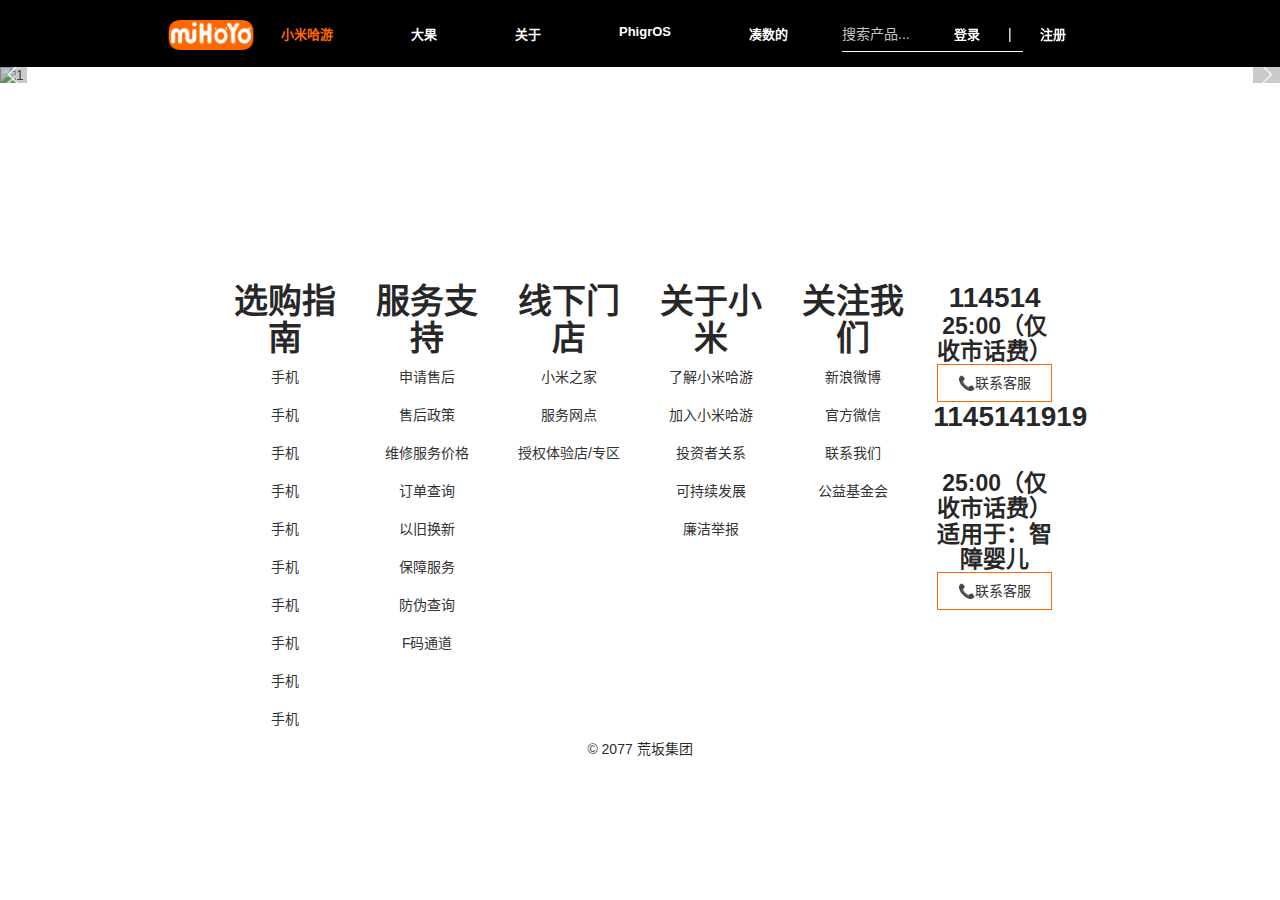
==== others/webAAAfinal/index.html @ 1b686430 "Update and rename Untitled-1.html to index.html" ====
<!DOCTYPE html>
<html lang="zh-CN">
<head>
    <meta charset="UTF-8" />
	<meta name="viewport" content="width=device-width, initial-scale=1.0" />

    <title>title</title>
    <!-- 引入本地第三方组件库-->
    <link rel="stylesheet" href="ui/iceui/src/ui/ui.css"/>
    <script src="ui/iceui/src/ice.js"></script>
    <script src="ui/iceui/src/ui/ui.js"></script>

    <link rel="stylesheet" href="ui/layui/css/layui.css"/>
    <script src="ui/layui/layui.js"></script>
    <style>
        body {
            background-color: rgb(255, 255, 255);
        }
		footer{			
			text-align: center;
		}
    </style>
    <!--导航栏-->
    <style>
        .TopbarMenu {
            z-index: 99999;
            background-color: rgb(0, 0, 0.8);
            width: 100%;
            gap:30px;
            text-align: center;
            justify-content: center;
            display: flex;
            position: sticky;
            top: 0%;
        }
            .TopbarMenu img {
                position: fixed;
                left:13%;
                margin-top: 20px;
                height:30px;
            }
            .login {
                color: #fff;
                padding: 24px;
                position: fixed;
                right:13%;
                height:30px;
            }
            .TopbarMenu a {
                padding:24px;
                font-family: Arial, Helvetica, sans-serif;
                font-weight: 600;
                font-size: 13px;
                color:#fff;
            }
            .TopbarMenu a:hover {
                color:rgb(255,103,0);
            }
            #active {
                color:rgb(255,103,0);
            }
            .TopbarMenu input {
                vertical-align: middle;
                background-color: rgba(0, 0, 0, 0.9);
                color: #fff;
                border:none;
                border-bottom: 1px solid #fff;
                margin-top: 17px;
            }
    </style>
	<!--footer-->
    <style>
	.end{
		margin: 0 auto;
		width: 80%;
		margin-top: 200px;
		text-align: center;
		display: grid;
		justify-content: center;
		gap: 19px;
		grid-template-columns: repeat(6, 12%);
		line-height: 38px;
	}
	.end a:hover {
		color: rgb(255,103,0);
	}
	.btnn {
		padding: 10px 20px;
		border:solid 1px rgb(255,103,0);
	}
	.btnn:hover {
		background-color: rgb(255,103,0);
		color: #fff;
	}
	#btnnn:hover {
		background-color: rgb(255,103,0);
		color: #fff;
	}

	#btnn:hover{
		color: #fff;
	}
    </style>
</head>
<body>
    <div class="TopbarMenu">
        <img src="媒体素材/logo.png" alt="logo">
        <a href="#" id="active">小米哈游</a>
        <a href="#">大果</a>
        <a href="#">关于</a>
        <a href="#">PhigrOS</a>
        <a href="#">凑数的</a>
        <input type="text" placeholder="搜索产品...">
        <div class="login">
            <a href="#">登录</a> |
            <a href="#">注册</a>
        </div>
    </div>
    <div class="container">
        <div class="slider" data-slider-ani="fade">
            <div class="slider" data-slider-time="10000"></div>
            <div class="slider-box">
                <div class="slider-list">
                    <div class="slider-item active"><img src="媒体素材//banners/1.jpg" alt="1"></div>
                    <div class="slider-item"><img src="媒体素材//banners/2.jpg" alt=""></div>
                    <div class="slider-item"><img src="媒体素材//banners/3.jpg" alt=""></div>
                    <div class="slider-item"><img src="媒体素材//banners/4.jpg" alt=""></div>
                </div>
            </div>
        <div class="slider-prev"></div><div class="slider-next"></div><div class="slider-button"></div></div>
    </div>
    <div class="end">
        <div>
            <h1>选购指南</h1>
            <a href="#">手机</a></br>
            <a href="#">手机</a></br>
            <a href="#">手机</a></br>
            <a href="#">手机</a></br>
            <a href="#">手机</a></br>
            <a href="#">手机</a></br>
            <a href="#">手机</a></br>
            <a href="#">手机</a></br>
            <a href="#">手机</a></br>
            <a href="#">手机</a></br>
        </div>
        <div>
            <h1>服务支持</h1>
            <a href="#">申请售后</a></br>
            <a href="#">售后政策</a></br>
            <a href="#">维修服务价格</a></br>
            <a href="#">订单查询</a></br>
            <a href="#">以旧换新</a></br>
            <a href="#">保障服务</a></br>
            <a href="#">防伪查询</a></br>
            <a href="#">F码通道</a></br>
        </div>
        <div>
            <h1>线下门店</h1>
            <a href="#">小米之家</a></br>
            <a href="#">服务网点</a></br>
            <a href="#">授权体验店/专区</a></br>
        </div>
        <div>
            <h1>关于小米</h1>
            <a href="#">了解小米哈游</a></br>
            <a href="#">加入小米哈游</a></br>
            <a href="#">投资者关系</a></br>
            <a href="#">可持续发展</a></br>
            <a href="#">廉洁举报</a></br>
        </div>
        <div>
            <h1>关注我们</h1>
            <a href="#">新浪微博</a></br>
            <a href="#">官方微信</a></br>
            <a href="#">联系我们</a></br>
            <a href="#">公益基金会</a></br>
        </div>
        <div>
            <h2>114514</h2>
            <h3>25:00（仅收市话费）</h3>
            <a href="#" class="btnn" id="btnnn">📞联系客服</a>
            <h2>1145141919</h2></br>
            <h3>25:00（仅收市话费）</h3>
            <h3>适用于：智障婴儿</h3>
            <a href="#" class="btnn" id="btnn">📞联系客服</a>
        </div>
    </div>
    <footer class="footer">
        © 2077 荒坂集团
    </footer>
</body>
</html>
---- others/webAAAfinal/ui/iceui/src/ui/ui.css ----
@charset "utf-8";
@font-face{font-family:"iceuifont";src:url('font.ttf') format('truetype')}
:root{
	/*颜色*/
	--dark:#5d677c;--dark-hover:#384253;--tpl: #768fe7;--tpl-hover: #677ecf;--default:#8783e1;--default-hover:#7773d7;--red:#f1716c;--red-hover:#e5312d;--orange:#f57e00;--orange-hover:#b2600a;--yellow:#fac413;--yellow-hover:#cda00c;--green:#26bc5c;--green-hover:#078a37;--cyan:#8cd03d;--cyan-hover:#7dc22d;--blue:#768fe7;--blue-hover:#2847b2;--purple:#9e83e1;--purple-hover:#896eca;--white:#ffffff;--white-hover:#f5f5f5;--gray:#b2b2b2;--gray-hover:#989898;--black:#4a4a4a;--black-hover:#000000;
	/* 圆角 */
	--radius:7px;
}

/*颜色*/
.red{color:var(--red)!important;}
.red:not(.no-hover):hover{color:var(--red-hover)!important;}
.orange{color:var(--orange)!important;}
.orange:not(.no-hover):hover{color:var(--orange-hover)!important;}
.yellow{color:var(--yellow)!important;}
.yellow:not(.no-hover):hover{color:var(--yellow-hover)!important;}
.green{color:var(--green)!important;}
.green:not(.no-hover):hover{color:var(--green-hover)!important;}
.cyan{color:var(--cyan)!important;}
.cyan:not(.no-hover):hover{color:var(--cyan-hover)!important;}
.blue{color:var(--blue)!important;}
.blue:not(.no-hover):hover{color:var(--blue-hover)!important;}
.purple{color:var(--purple)!important;}
.purple:not(.no-hover):hover{color:var(--purple-hover)!important;}
.white{color:var(--white)!important;}
.white:not(.no-hover):hover{color:var(--white-hover)!important;}
.gray{color:var(--gray)!important;}
.gray:not(.no-hover):hover{color:var(--gray-hover)!important;}
.black{color:var(--black)!important;}
.black:not(.no-hover):hover{color:var(--black-hover)!important;}

/* 背景色 */
.bg-red{background-color:var(--red)!important;}
.bg-red:not(.no-hover):hover{background-color:var(--red-hover)!important;}
.bg-orange{background-color:var(--orange)!important;}
.bg-orange:not(.no-hover):hover{background-color:var(--orange-hover)!important;}
.bg-yellow{background-color:var(--yellow)!important;}
.bg-yellow:not(.no-hover):hover{background-color:var(--yellow-hover)!important;}
.bg-green{background-color:var(--green)!important;}
.bg-green:not(.no-hover):hover{background-color:var(--green-hover)!important;}
.bg-cyan{background-color:var(--cyan)!important;}
.bg-cyan:not(.no-hover):hover{background-color:var(--cyan-hover)!important;}
.bg-blue{background-color:var(--blue)!important;}
.bg-blue:not(.no-hover):hover{background-color:var(--blue-hover)!important;}
.bg-purple{background-color:var(--purple)!important;}
.bg-purple:not(.no-hover):hover{background-color:var(--purple-hover)!important;}
.bg-white{background-color:var(--white)!important;}
.bg-white:not(.no-hover):hover{background-color:var(--white-hover)!important;}
.bg-gray{background-color:var(--gray)!important;}
.bg-gray:not(.no-hover):hover{background-color:var(--gray-hover)!important;}
.bg-black{background-color:var(--black)!important;}
.bg-black:not(.no-hover):hover{background-color:var(--black-hover)!important;}

/* 边框色 */
.border-default{color:var(--default)!important;border:1px solid!important;border-color:var(--default)!important;background-color:#fff!important;}
.border-default:not(.no-hover):hover{color:var(--default-hover)!important;border-color:var(--default-hover)!important;background-color:#fff!important;}
.border-red{color:var(--red)!important;border:1px solid!important;border-color:var(--red)!important;background-color:#fff!important;}
.border-red:not(.no-hover):hover{color:var(--red-hover)!important;border-color:var(--red-hover)!important;background-color:#fff!important;}
.border-orange{color:var(--orange)!important;border:1px solid!important;border-color:var(--orange)!important;background-color:#fff!important;}
.border-orange:not(.no-hover):hover{color:var(--orange-hover)!important;border-color:var(--orange-hover)!important;background-color:#fff!important;}
.border-yellow{color:var(--yellow)!important;border:1px solid!important;border-color:var(--yellow)!important;background-color:#fff!important;}
.border-yellow:not(.no-hover):hover{color:var(--yellow-hover)!important;border-color:var(--yellow-hover)!important;background-color:#fff!important;}
.border-green{color:var(--green)!important;border:1px solid!important;border-color:var(--green)!important;background-color:#fff!important;}
.border-green:not(.no-hover):hover{color:var(--green-hover)!important;border-color:var(--green-hover)!important;background-color:#fff!important;}
.border-cyan{color:var(--cyan)!important;border:1px solid!important;border-color:var(--cyan)!important;background-color:#fff!important;}
.border-cyan:not(.no-hover):hover{color:var(--cyan-hover)!important;border-color:var(--cyan-hover)!important;background-color:#fff!important;}
.border-blue{color:var(--blue)!important;border:1px solid!important;border-color:var(--blue)!important;background-color:#fff!important;}
.border-blue:not(.no-hover):hover{color:var(--blue-hover)!important;border-color:var(--blue-hover)!important;background-color:#fff!important;}
.border-purple{color:var(--purple)!important;border:1px solid!important;border-color:var(--purple)!important;background-color:#fff!important;}
.border-purple:not(.no-hover):hover{color:var(--purple-hover)!important;border-color:var(--purple-hover)!important;background-color:#fff!important;}
.border-white{color:var(--white)!important;border:1px solid!important;border-color:var(--white)!important;background-color:#fff!important;}
.border-white:not(.no-hover):hover{color:var(--white-hover)!important;border-color:var(--white-hover)!important;background-color:#fff!important;}
.border-gray{color:var(--gray)!important;border:1px solid!important;border-color:var(--gray)!important;background-color:#fff!important;}
.border-gray:not(.no-hover):hover{color:var(--gray-hover)!important;border-color:var(--gray-hover)!important;background-color:#fff!important;}
.border-black{color:var(--black)!important;border:1px solid!important;border-color:var(--black)!important;background-color:#fff!important;}
.border-black:not(.no-hover):hover{color:var(--black-hover)!important;border-color:var(--black-hover)!important;background-color:#fff!important;}

/* 网站基本元素 */
*{margin:0;padding:0;box-sizing:border-box;}
*:before,*:after{box-sizing:border-box;}
*:disabled,.disabled{cursor:not-allowed;}
*::selection{background:var(--tpl);color:#fff;}
*::-webkit-selection{background:var(--tpl);color:#fff;}
article,aside,dialog,details,figcaption,figure,footer,header,hgroup,main,menu,nav,section,summary{display:block;}
audio,canvas,video{display:inline-block;vertical-align:baseline;}
body{color:#353535;font-family:sans-serif,iceui-en,Helvetica,Arial,"Microsoft YaHei","微软雅黑";font-size:15px;background:#fff;-webkit-tap-highlight-color:rgba(0,0,0,0);overflow-x:hidden;-webkit-font-smoothing:antialiased;}
a{color:var(--tpl);}
a,a:hover,a:active,a:visited,a:link,a:focus{text-decoration:none;-webkit-tap-highlight-color:rgba(0,0,0,0);-webkit-tap-highlight-color:rgba(255,255,255,0);}
a:hover{color:var(--tpl);}
p{margin:0 0 10px;}
img{border:none;}
input{padding:10px 15px;border:1px solid #ffffff;border-bottom-color:#ccc;}
input,button,select,textarea{font-family:inherit;font-size:inherit;line-height:inherit;vertical-align:middle;outline:none;}
input::-webkit-input-placeholder,textarea::-webkit-input-placeholder{color:#c4c4c4;}
textarea{padding:10px 15px;border:1px solid #ccc;}
textarea:focus{border:1px solid #575757;}
select{height:35px;padding:0 15px;border:1px solid #c7c7c7;border-radius:0;display:inline-block;cursor:pointer;outline:0;background-color:#fff;color:inherit;line-height:1.42857;vertical-align:middle;transition:border-color .5s;}
select:disabled{opacity:.5;cursor:not-allowed}
select[multiple]{height:auto;padding:0;overflow-y:auto;}
select[multiple] option{padding:8px 15px;}
ul ul,ol ul,ul ol,ol ol{margin-bottom:0;}
li{list-style:none;}
dl{margin-top:0;margin-bottom:20px;}
dt,dd{line-height:1.42857143;}
dt{font-weight:bold;}
dd{margin-left:0;}
h1,.h1{font-size:34px;}
h2,.h2{font-size:28px;}
h3,.h3{font-size:23px;}
h4,.h4{font-size:19px;}
h5,.h5{font-size:16px;}
h6,.h6{font-size:14px;}
h1,h2,h3,h4,h5,h6,.h1,.h2,.h3,.h4,.h5,.h6{font-family:inherit;font-weight:500;line-height:1.1;color:inherit;}
h1 small,h2 small,h3 small,h4 small,h5 small,h6 small,.h1 small,.h2 small,.h3 small,.h4 small,.h5 small,.h6 small,h1 .small,h2 .small,h3 .small,h4 .small,h5 .small,h6 .small,.h1 .small,.h2 .small,.h3 .small,.h4 .small,.h5 .small,.h6 .small{font-weight:normal;line-height:1;color:#777;}
h1,.h1,h2,.h2,h3,.h3{margin-top:20px;margin-bottom:10px;}
h1 small,.h1 small,h2 small,.h2 small,h3 small,.h3 small,h1 .small,.h1 .small,h2 .small,.h2 .small,h3 .small,.h3 .small{font-size:65%;}
h4,.h4,h5,.h5,h6,.h6{margin-top:10px;margin-bottom:10px;}
h4 small,.h4 small,h5 small,.h5 small,h6 small,.h6 small,h4 .small,.h4 .small,h5 .small,.h5 .small,h6 .small,.h6 .small{font-size:75%;}
small,.small{font-size:85%;}
mark,.mark{padding:.2em;background-color:#fcf8e3;}
optgroup{font-weight:bold;}
fieldset{padding:10px 20px;margin-bottom:15px;border:1px solid #cccccc;background:#fff;}
legend{margin-bottom:.5rem;line-height:inherit;white-space:normal;color:#fff;background:var(--dark);font-size:16px;padding:5px 20px;}
legend.legend-center{margin:0 auto;}
output{display:inline-block}
summary{display:list-item}
template{display:none}
table{border-spacing:0;border-collapse:collapse;}
td,th{padding:0;text-align:left;}
code,kbd,pre,samp{font-family:Menlo,Monaco,Consolas,"Liberation Mono","Courier New","Microsoft YaHei","微软雅黑"}
code{color:#475485;background:#f4f5f9;padding:2px 5px;display:inline-block;margin:0 5px;border-radius:2px;font-size:13px;}
a>code{padding:0;color:inherit;background-color:inherit}
kbd{padding:.2rem .4rem;font-size:90%;color:#fff;background-color:#212529;border-radius:.2rem}
kbd kbd{padding:0;font-size:100%;font-weight:700}
pre{display:block;font-size:90%;color:#212529;}
pre code{padding:0;font-size:inherit;color:inherit;background-color:transparent;border-radius:0}
blockquote{color:#75523e;background:#fbf9f3;border-radius:0;border:1px solid #e2e0c6;border-left:3px solid #a38b81;font-family:initial;margin-bottom:10px;padding:10px;}
blockquote p:last-child{margin-bottom:0;}
.body-top{margin-top:50px;}
.help{display:inline-block;margin-bottom:10px;color:#b1b1b1;}
.required{float:left;font-size:20px;color:#f00;}
.label{width:120px;line-height:30px;text-align:right;vertical-align:middle;font-weight:bold;display:inline-block;}
.item,.item-left,.item-right{width:100%;display:flex;align-items:center;}
.key{flex:0;line-height:30px;font-weight:bold;white-space:nowrap;}
.value{flex:1;line-height:30px;padding-left:10px;color:#6e6e6e;word-break:break-all;}
.item-left .key{text-align:left;flex:0 0 80px;}
.item-right .key{text-align:right;flex:0 0 80px;}
.label-text{line-height:35px;vertical-align:middle;}
.form-control{width:100%;color:#676767!important;vertical-align:middle;border:1px solid #fff;border-bottom-color:#ccc;padding:0 10px;border-radius: 0;}
input[type="text"]:disabled,input[type="number"]:disabled,input[type="password"]:disabled{border:1px solid #dddddd;background:#f5f5f5;}
.form-control:focus{border-bottom:1px solid #575757;}
textarea.form-control{border:1px solid #ccc;padding:6px 12px;}
textarea.form-control:focus{border:1px solid #575757;}
@media (max-width:768px){
	.body-top{margin-top:40px;}
	.help{margin-bottom:0;}
	.form-group{margin-bottom:5px;}
}

/*图标*/
.icon{font-family:"iceuifont"!important;font-size:16px;font-style:normal;-webkit-font-smoothing:antialiased;vertical-align:middle;}
.ice-share:before{content:"\e66c"}
.ice-choice:before{content:"\e674"}
.ice-folder-open:before{content:"\e608"}
.ice-folder:before{content:"\e609"}
.ice-minus:before{content:"\e60a"}
.ice-plus:before{content:"\e60b"}
.ice-drag:before{content:"\e60d"}
.ice-drag-lr:before{content:"\e60e"}
.ice-drag-tb:before{content:"\e60f"}
.ice-check-line:before{content:"\e610"}
.ice-close-line:before{content:"\e611"}
.ice-switch-on:before{content:"\e612"}
.ice-switch-off:before{content:"\e613"}
.ice-radio-on:before{content:"\e614"}
.ice-radio-off:before{content:"\e615"}
.ice-checkbox-on:before{content:"\e616"}
.ice-checkbox-off:before{content:"\e617"}
.ice-collect-on:before{content:"\e618"}
.ice-collect-off:before{content:"\e619"}
.ice-arrow-round-b:before{content:"\e61a"}
.ice-arrow-round-r:before{content:"\e61b"}
.ice-arrow-round-t:before{content:"\e61c"}
.ice-arrow-round-l:before{content:"\e61d"}
.ice-arrow-triangle-b:before{content:"\e61e"}
.ice-arrow-triangle-t:before{content:"\e61f"}
.ice-arrow-triangle-r:before{content:"\e620"}
.ice-arrow-triangle-l:before{content:"\e621"}
.ice-close-round:before{content:"\e623"}
.ice-check-round:before{content:"\e624"}
.ice-envelope-on:before{content:"\e625"}
.ice-envelope-off:before{content:"\e626"}
.ice-edge:before{content:"\e627"}
.ice-chrome:before{content:"\e628"}
.ice-opera:before{content:"\e629"}
.ice-firefox:before{content:"\e62a"}
.ice-ie:before{content:"\e62b"}
.ice-safari:before{content:"\e62c"}
.ice-theworld:before{content:"\e62d"}
.ice-qq:before{content:"\e62e"}
.ice-weixin:before{content:"\e62f"}
.ice-tengxunweibo:before{content:"\e630"}
.ice-qzone:before{content:"\e631"}
.ice-xinlangweibo:before{content:"\e632"}
.ice-renren:before{content:"\e633"}
.ice-cel:before{content:"\e634"}
.ice-computer:before{content:"\e635"}
.ice-add:before{content:"\e636"}
.ice-tel:before{content:"\e637"}
.ice-navi:before{content:"\e638"}
.ice-move:before{content:"\e639"}
.ice-dropdown:before{content:"\e63a"}
.ice-erweima:before{content:"\e63b"}
.ice-renovate:before{content:"\e63e"}
.ice-arrow-line-l:before{content:"\e63f"}
.ice-arrow-line-r:before{content:"\e640"}
.ice-arrow-line-t:before{content:"\e641"}
.ice-arrow-line-b:before{content:"\e642"}
.ice-user:before{content:"\e643"}
.ice-mass:before{content:"\e644"}
.ice-masses:before{content:"\e645"}
.ice-user-round:before{content:"\e646"}
.ice-calendar:before{content:"\e648"}
.ice-page:before{content:"\e64a"}
.ice-writing:before{content:"\e64b"}
.ice-plug-ins:before{content:"\e64c"}
.ice-message:before{content:"\e64d"}
.ice-product:before{content:"\e64f"}
.ice-page-list:before{content:"\e650"}
.ice-set-up:before{content:"\e651"}
.ice-upload:before{content:"\e652"}
.ice-exit:before{content:"\e653"}
.ice-view:before{content:"\e654"}
.ice-bar-chart:before{content:"\e655"}
.ice-grid:before{content:"\e656"}
.ice-area-chart:before{content:"\e659"}
.ice-line-chart:before{content:"\e65b"}
.ice-pie-chart:before{content:"\e65c"}
.ice-dendrogram:before{content:"\e65d"}
.ice-map:before{content:"\e65f"}
.ice-meter-diagram:before{content:"\e660"}
.ice-chart-d:before{content:"\e661"}
.ice-meeting:before{content:"\e662"}
.ice-slide-button:before{content:"\e663"}
.ice-funnel-plot:before{content:"\e664"}
.ice-inventory:before{content:"\e665"}
.ice-download:before{content:"\e666"}
.ice-onclick:before{content:"\e667"}
.ice-lifecycle:before{content:"\e668"}
.ice-user-add:before{content:"\e669"}
.ice-user-chart:before{content:"\e66a"}
.ice-adsorption:before{content:"\e66b"}
.ice-placeholder:before{content:"\e66e"}
.ice-doughnut-chart:before{content:"\e66f"}
.ice-chart-c:before{content:"\e670"}
.ice-form:before{content:"\e671"}
.ice-layout:before{content:"\e672"}
.ice-chart-b:before{content:"\e673"}
.ice-chart-a:before{content:"\e675"}
.ice-express:before{content:"\e676"}
.ice-chat:before{content:"\e677"}
.ice-service:before{content:"\e67a"}
.ice-speak:before{content:"\e67b"}
.ice-money:before{content:"\e67c"}
.ice-certified:before{content:"\e67d"}
.ice-coupon:before{content:"\e67e"}
.ice-bail:before{content:"\e67f"}
.ice-group-buying:before{content:"\e680"}
.ice-gift:before{content:"\e681"}
.ice-rmb:before{content:"\e682"}
.ice-customer-service:before{content:"\e683"}
.ice-customer-service1:before{content:"\e684"}
.ice-custom-service:before{content:"\e685"}
.ice-discount:before{content:"\e686"}
.ice-search:before{content:"\e688"}
.ice-tag:before{content:"\e689"}
.ice-magic:before{content:"\e68a"}
.ice-shopping-cart:before{content:"\e68b"}
.ice-home:before{content:"\e68c"}
.ice-category:before{content:"\e68e"}
.ice-save:before{content:"\e68f"}
.ice-heart-on:before{content:"\e690"}
.ice-heart-off:before{content:"\e691"}
.ice-round:before{content:"\e692"}
.ice-triangle:before{content:"\e693"}
.ice-square:before{content:"\e694"}
.ice-fillet:before{content:"\e695"}
.ice-diamond:before{content:"\e696"}
.ice-polygon:before{content:"\e697"}
.ice-tailor:before{content:"\e698"}
.ice-reduce:before{content:"\e699"}
.ice-expand:before{content:"\e69a"}
.ice-align-right:before{content:"\e69b"}
.ice-align-center:before{content:"\e69c"}
.ice-align-left:before{content:"\e69d"}
.ice-align-both:before{content:"\e69e"}
.ice-div-horizontal:before{content:"\e69f"}
.ice-div-vertical:before{content:"\e6a0"}
.ice-div-bottom:before{content:"\e6a1"}
.ice-div-right:before{content:"\e6a2"}
.ice-div-top:before{content:"\e6a3"}
.ice-div-left:before{content:"\e6a4"}
.ice-canvas-horizontal:before{content:"\e6a5"}
.ice-canvas-vertical:before{content:"\e6a6"}
.ice-canvas-bottom:before{content:"\e6a7"}
.ice-canvas-right:before{content:"\e6a8"}
.ice-canvas-top:before{content:"\e6a9"}
.ice-canvas-left:before{content:"\e6aa"}
.ice-corner_rb:before{content:"\e6ab"}
.ice-corner-lb:before{content:"\e6ac"}
.ice-corner-rt:before{content:"\e6ad"}
.ice-corner-lt:before{content:"\e6ae"}
.ice-choose:before{content:"\e6af"}
.ice-editor:before{content:"\e6b0"}
.ice-text:before{content:"\e6b1"}
.ice-table:before{content:"\e6b2"}
.ice-files:before{content:"\e6b3"}
.ice-quote:before{content:"\e6b4"}
.ice-link:before{content:"\e6b5"}
.ice-link-cancel:before{content:"\e6b7"}
.ice-preview:before{content:"\e6b8"}
.ice-fullscreen:before{content:"\e6b9"}
.ice-h6:before{content:"\e6ba"}
.ice-h5:before{content:"\e6bb"}
.ice-h4:before{content:"\e6bc"}
.ice-h3:before{content:"\e6bd"}
.ice-h2:before{content:"\e6be"}
.ice-h1:before{content:"\e6bf"}
.ice-about:before{content:"\e6c0"}
.ice-help:before{content:"\e6c1"}
.ice-time:before{content:"\e6c2"}
.ice-face:before{content:"\e6c3"}
.ice-font-del:before{content:"\e6c4"}
.ice-underline:before{content:"\e6c5"}
.ice-italic:before{content:"\e6c6"}
.ice-bold:before{content:"\e6c7"}
.ice-font:before{content:"\e6c8"}
.ice-font-color:before{content:"\e6cb"}
.ice-font-bgcolor:before{content:"\e6cc"}
.ice-div-color:before{content:"\e6cd"}
.ice-theme-color:before{content:"\e6ce"}
.ice-subscript:before{content:"\e6cf"}
.ice-superscript:before{content:"\e6d0"}
.ice-music:before{content:"\e6d1"}
.ice-video:before{content:"\e6d2"}
.ice-clear-format:before{content:"\e6d3"}
.ice-anchor:before{content:"\e6d4"}
.ice-revoke-right:before{content:"\e6d6"}
.ice-revoke-left:before{content:"\e6d7"}
.ice-order:before{content:"\e6d8"}
.ice-order-out:before{content:"\e6d9"}
.ice-symbol:before{content:"\e6da"}
.ice-picture:before{content:"\e6db"}
.ice-empty:before{content:"\e6dc"}
.ice-code:before{content:"\e6dd"}
.ice-pentagram:before{content:"\e6de"}
.ice-node:before{content:"\e6df"}
.ice-hr:before{content:"\e6e0"}
.ice-round-music-play:before{content:"\e6e1"}
.ice-round-music-pause:before{content:"\e6e2"}
.ice-password:before{content:"\e6e3"}
.ice-dendrogram-children:before{content:"\e6e4"}
.ice-delete:before{content:"\e6e5"}
.ice-progress:before{content:"\e6e7"}
.ice-lattice:before{content:"\e6e8"}
.ice-carousel:before{content:"\e6ea"}
.ice-tab:before{content:"\e6ec"}
.ice-button:before{content:"\e6ed"}

/* ---图标--- */
.icon-more{width:25px;height:25px;line-height:25px;display:inline-block;cursor:pointer;vertical-align:middle;}
.icon-more i,.icon-more::before,.icon-more::after{width:4px;height:4px;border-radius:50%;display:inline-block;vertical-align:super;margin:0 2px;}
.icon-more::before{content:'';}
.icon-more::after{content:'';}
.icon-menu{width:25px;height:25px;line-height:25px;position:relative;z-index:9999;text-align:center;display:inline-block;cursor:pointer;vertical-align:middle;}
.icon-menu i,.icon-menu::before,.icon-menu::after{width:90%;height:1px;border-radius:50%;display:block;margin:5px auto;}
.icon-menu::before{content:'';}
.icon-menu::after{content:'';}
.icon-arrow-t{width:25px;height:25px;line-height:25px;display:inline-block;cursor:pointer;vertical-align:middle;text-align:center;}
.icon-arrow-t::after{content:'';width:55%;height:55%;display:inline-block;vertical-align:sub;border-top:1px solid;border-right:1px solid;transform:rotate(-45deg);}
.icon-arrow-r{width:25px;height:25px;line-height:25px;display:inline-block;cursor:pointer;vertical-align:middle;text-align:center;}
.icon-arrow-r::after{content:'';width:55%;height:55%;display:inline-block;vertical-align:initial;margin-left:-7px;border-top:1px solid;border-right:1px solid;transform:rotate(45deg);}
.icon-arrow-b{width:25px;height:25px;line-height:25px;display:inline-block;cursor:pointer;vertical-align:middle;text-align:center;}
.icon-arrow-b::after{content:'';width:55%;height:55%;display:inline-block;vertical-align:text-top;border-top:1px solid;border-right:1px solid;transform:rotate(135deg);}
.icon-arrow-l{width:25px;height:25px;line-height:25px;display:inline-block;cursor:pointer;vertical-align:middle;text-align:center;}
.icon-arrow-l::after{content:'';width:55%;height:55%;display:inline-block;vertical-align:initial;margin-left:7px;border-top:1px solid;border-right:1px solid;transform:rotate(-135deg);}
.icon-more i,.icon-more::before,.icon-more::after,.icon-menu i,.icon-menu::before,.icon-menu::after{background:#a2a2a2;}
.icon-arrow-t::after,.icon-arrow-r::after,.icon-arrow-b::after,.icon-arrow-l::after{border-color:#a2a2a2;}
[class^='arrow-']{display:inline-block;width:80px;height:80px;background:rgba(0,0,0,0.05);border-radius:50%;position:relative;transition:all .3s;cursor:pointer;}
[class^='arrow-']::before{content:'';display:block;width:17px;height:17px;border-top:1px solid;border-right:1px solid;border-color:rgba(0,0,0,0.5);transform:rotate(-45deg);position:absolute;left:32px;top:29px;transition:all .3s;}
[class^='arrow-']::after{content:'';display:block;width:1px;height:25px;background:rgba(0,0,0,0.5);position:absolute;left:40px;top:32px;transition:all .3s;}
.arrow-t{transform:rotate(0deg);}
.arrow-r{transform:rotate(90deg);}
.arrow-b{transform:rotate(180deg);}
.arrow-l{transform:rotate(270deg);}
[class^='arrow-']:hover{background:rgba(0,0,0,0.15);}
[class^='arrow-']:hover::before{top:20px;}
[class^='arrow-']:hover::after{top:23px;}

/*图标按钮开关*/
.toggle-menu,.toggle-more{outline:none;width:25px;height:25px;line-height:25px;position:relative;z-index:9999;text-align:center;display:inline-block;cursor:pointer;}
.toggle-menu i,.toggle-menu:after,.toggle-menu:before{display:inline-block;width:19px;height:1px;background:#858585;position:absolute;left:0;top:10px;transition:all ease .3s;}
.toggle-menu:after,.toggle-menu:before{content:'';}
.toggle-menu:before{top:4px;}
.toggle-menu:after{top:16px;}
.toggle-menu.open{background-color:transparent!important}
.toggle-menu.open:after{transform:translateY(-6px) rotateZ(-45deg);}
.toggle-menu.open:before{transform:translateY(6px) rotateZ(45deg);}
.toggle-menu.open i{display:none;}
.toggle-more i,.toggle-more:after,.toggle-more:before{display:inline-block;width:3px;height:3px;background:#858585;position:absolute;left:10px;top:9px;transition:all ease .3s;}
.toggle-more:after,.toggle-more:before{content:'';}
.toggle-more:before{top:3px;}
.toggle-more:after{top:15px;}

/* +++++++++++ 全局大小 +++++++++++ */
body.min{font-size:12px;}
body.small{font-size:13px;}
body.big{font-size:16px;}
body.max{font-size:17px;}
.small h1,.small .h1{font-size:33px;}
.min h1,.min .h1,.small h2,.small .h2{font-size:27px;}
.min h2,.min .h2,.small h3,.small .h3{font-size:22px;}
.min h3,.min .h3,.small h4,.small .h4{font-size:18px;}
.min h4,.min .h4,.small h5,.small .h5{font-size:15px;}
.min h5,.min .h5,.small h6,.small .h6{font-size:13px;}
.min h6,.min .h6{font-size:12px;}
.max h1,.max .h1{font-size:40px;}
.max h2,.max .h2,.big h1,.big .h1{font-size:35px;}
.max h3,.max .h3,.big h2,.big .h2{font-size:29px;}
.max h4,.max .h4,.big h3,.big .h3{font-size:24px;}
.max h5,.max .h5,.big h4,.big .h4{font-size:20px;}
.max h6,.max .h6,.big h5,.big .h5{font-size:17px;}
.big h6,.big .h6{font-size:15px;}

/* 按钮 */
.min .btn{padding:0 10px;height:25px;line-height:24px;font-size:13px;}
.small .btn{padding:0 13px;height:30px;line-height:30px;font-size:12px;}
.big .btn{padding:0 19px;height:40px;line-height:40px;font-size:15px;}
.max .btn{padding:0 22px;height:45px;line-height:45px;font-size:16px;}

/* 输入框 */
.min input{height:25px;line-height:25px;}
.min .select{min-height:25px;line-height:25px;}
.min .select input{height:23px;line-height:23px;min-height:23px;}
.small input{height:30px;line-height:30px;}
.small .select{min-height:30px;line-height:30px;}
.small .select input{height:28px;line-height:28px;min-height:28px;}
.big input{height:40px;line-height:40px;}
.max input{height:45px;line-height:45px;}

/* +++++++++++ 局部大小 +++++++++++ */
h1.small,.h1.small{font-size:33px;}
h1.min,.h1.min,h2.small,.h2.small{font-size:27px;}
h2.min,.h2.min,h3.small,.h3.small{font-size:22px;}
h3.min,.h3.min,h4.small,.h4.small{font-size:18px;}
h4.min,.h4.min,h5.small,.h5.small{font-size:15px;}
h5.min,.h5.min,h6.small,.h6.small{font-size:13px;}
h6.min,.h6.min{font-size:12px;}
h1.max,.h1.max{font-size:40px;}
h2.max,.h2.max,h1.big,.h1.big{font-size:35px;}
h3.max,.h3.max,h2.big,.h2.big{font-size:29px;}
h4.max,.h4.max,h3.big,.h3.big{font-size:24px;}
h5.max,.h5.max,h4.big,.h4.big{font-size:20px;}
h6.max,.h6.max,h5.big,.h5.big{font-size:17px;}
h6.big,.h6.big{font-size:15px;}

/* 按钮 */
.btn.min{padding:0 10px;height:25px;line-height:24px;font-size:13px;}
.btn.small{padding:0 15px;height:30px;line-height:30px;font-size:14px;}
.btn.big{padding:0 25px;height:40px;line-height:40px;font-size:16px;}
.btn.max{padding:0 30px;height:45px;line-height:45px;font-size:17px;}

/* 输入框 */
input.min{height:25px;line-height:25px;}
input.small{height:30px;line-height:30px;}
input.big{height:40px;line-height:40px;}
input.max{height:45px;line-height:45px;}

.select.min{min-height:25px;line-height:25px;}
.select.min input{height:23px;line-height:23px;min-height:23px;}
.select.small{min-height:30px;line-height:30px;}
.select.small input{height:28px;line-height:28px;min-height:28px;}

/* 必填项星标 */
.required:after{content:"*";color:red;position:absolute;margin-top:4px;font-size:22px;}

/* 美化下拉菜单 */
.select{border-radius:0;appearance:none;outline:0;transition:border-color .5s;position:relative;display:inline-block;vertical-align:middle;width:195px;min-height:35px;line-height:35px;cursor:pointer;color:#555;background-color:#FFF;user-select:none;border:1px solid #CCC;box-sizing:border-box;}
.select::before{content:"\e642";font-family:"iceuifont"!important;font-size:12px;font-style:normal;-webkit-font-smoothing:antialiased;position:absolute;right:15px;top:-2px;z-index:1;transition:all .3s;}
.select input{width: calc(100% - 2px) !important;}
.select-open::before{transform:rotate(-180deg);}
.select-title{padding:0 30px 0 10px!important;height:33px;line-height:33px;display:block;overflow:hidden;border:none!important;width:100%;position:absolute;top:0;left:0;cursor:pointer;background-color:inherit;color:inherit;}
.select-clear{display:none;color:#afafaf;position:absolute;right:10px;top:0px;padding:0 5px;}
.select-sel:not(.select-no-clear):hover::before{display:none;}
.select-open.select-sel:not(.select-no-clear)::before{display:none;}
.select-sel:not(.select-multiple):not(.select-no-clear):hover .select-clear{display:block;}
.select-open.select-sel:not(.select-no-clear) .select-clear{display:block;}
.select-tag{position:relative;width:calc(100% - 35px);cursor:default;display:flex;flex-wrap:wrap;padding:2px;color:#475485;}
.select-tag div{border:1px solid #dfe2eb;padding:0px 5px;line-height:23px;display:inline-flex;align-items:center;border-radius:2px;background:#f4f5f9;margin:2px;font-size:12px;white-space:normal;}
.select-tag span{margin-left:10px;font-size:12px;display:inline-block;width:18px;height:18px;border-radius:20px;text-align:center;line-height:18px;color:#a2a9c7;flex:0 0 18px;cursor:pointer;}
.select-tag span:hover{background:#e6e9f3;}
.select-ul{list-style-type:none;display:none;position:fixed;top:36px;left:0;max-height:302px;overflow-y:auto;background:#fff;z-index:90;box-shadow:1px 3px 6px 0 rgba(0,0,0,0.11);box-shadow:2px 2px 20px 0px rgba(48,48,48,.2);transition:all ease .5s;display:none;animation:opacity-in 0.3s ease,move-up 0.3s ease-out;}
.select-ul li{line-height:22px;user-select:none;padding: 8px 15px;padding-right: 45px;color:#707070;position:relative;text-align:left;}
.select-ul li.select-name,.select-ul li:not([data-value]){color:#4d4d4d;border-bottom: 1px solid #e5e5e5;font-size:15px;padding: 8px 15px;font-weight:bold;cursor:default;margin-top: 10px;}
.select-ul li:not([data-value]){cursor:pointer;}
.select-ul li:hover{background:#eff2f8;}
.select-ul li.select-name:hover{background:#fff;}
.select-ul li.select-empty{text-align:center;font-weight:normal;cursor:no-drop;border-bottom: none;}
.select-ul li.select-empty:hover{background:#fff;}
.select-group li[data-value] {padding-left: 30px;}
.select-group li.select-empty {padding-left: 30px;text-align: left;}
.select-ul li.select-active{color: #768fe7;}
.select-ul li.select-active::after{content:"\e610";color: #768fe7;font-family:"iceuifont"!important;font-size:16px;font-style:normal;font-weight:normal;-webkit-font-smoothing:antialiased;display:inline-block;position:absolute;right:15px;top:10px;z-index:1;transition:all .3s;}
.select-ul li span{color:#ff6335;font-weight:bold;}
.select-disabled{cursor:not-allowed;color:#b0b0b0;border:1px solid #e1e1e1;}
.select-disabled .select-title{cursor:not-allowed!important;color:#b0b0b0;}
.select-disabled::before{border-top-color:#dedede;}
.select-block{width:100%;}

/* 公共元素 */
.text-left{text-align:left!important;}
.text-right{text-align:right!important;}
.text-center{text-align:center!important;}
.text-justify{text-align:justify!important;}
.lowercase{text-transform:lowercase!important;}
.uppercase{text-transform:uppercase!important;}
.capitalize{text-transform:capitalize!important;}
.align-top{vertical-align:top!important;}
.align-middle{vertical-align:middle!important;}
.align-bottom{vertical-align:bottom!important;}
.nowrap{white-space:nowrap!important;}
.bold{font-weight:bold!important;}
.inline{display:inline!important;}
.block{display:block!important;}
.inline-block{display:inline-block!important;}
.none{display:none!important;}
.absolute{position:absolute!important;}
.fixed{position:fixed!important;}
.relative{position:relative!important;}
.left{float:left!important;vertical-align:middle;}
.right{float:right!important;vertical-align:middle;}
.clear{clear:both!important;}
.align-items-center{display:flex;align-items:center;}
.hide{visibility:hidden;}
.flex{display:flex;}
.cursor-pointer{cursor:pointer!important;}
.resize-none{resize:none;}
.resize-both{resize:both;}
.resize-horizontal{resize:horizontal;}
.resize-vertical{resize:vertical;}

/*辅助元素 */
.item-disc>*::before{content:'';display:inline-block;width:5px;height:5px;border-radius:50%;background:#9E9E9E;vertical-align:middle;margin-right:9px;}
.align-list span{display:inline-block;}
.align-list span:first-child{min-width:180px;}

/*文字溢出显示省略号*/
.el{overflow:hidden;text-overflow:ellipsis;white-space:nowrap;display:inline-block;width:100%;}

/*下载链接专用*/
.download::before{content:"\e666";margin-right:10px;font-family:"iceuifont"!important;font-size:22px;font-style:normal;-webkit-font-smoothing:antialiased;vertical-align:middle;}

/*禁止选择*/
.noselect{user-select:none;}

/*图片黑白*/
.img-gray{filter:grayscale(100%);}

/*视差背景图*/
.img-parallax{background:#303030;background-size:cover;background-attachment:fixed!important;position:relative;}
.img-parallax::before{content:'';width:100%;height:100%;position:absolute;top:0;left:0;background:#353535;opacity:0.6;}
.img-content{width:100%;display:block;position:relative;color:#fff;}
.img-center{width:100%;height:160px;overflow:hidden;display:block;position:relative;}
.img-center img{transition:all 0.4s ease 0s;object-fit:cover;position:absolute;left:0;top:0;width:100%;height:100%;}
.img-center:hover img{transform:scale(1.2);}

/* 导航菜单 */
.nav{width:100%;height:48px;line-height:48px;position:relative;top:0;left:0;z-index:9999;background:#ffffff;display:flex;justify-content:space-between;align-items:center;}
.nav-menu{height:48px;line-height:48px;margin-right:10px;position:relative;display:flex;align-items:center;}
.header-nav{width:100%;background:#585b65;}
.header-nav-fixed{width:100%;background:#4f4f4f;position:fixed;left:0;top:0;z-index:99999;}
.nav-menu .icon{color:#888;margin-right:10px;}
.nav-logo{height:48px;line-height:48px;margin-left:10px;}
.nav-logo img{height:32px;display:inline-block;vertical-align:middle;margin-right:5px;}
.nav-logo span{color:#353535;font-size:16px;display:inline-block;vertical-align:middle;}
.nav-line{height:2px;background:#4a4a4a;overflow:hidden;position:absolute;top:0;left:0;pointer-events:none;touch-action:none;}
.nav-list .ice-arrow-triangle-b{margin-left:7px;}
.nav-menu .nav-list a{width:100%;height:48px;line-height:48px;color:#3a3a3a;text-align:center;display:inline-block;margin-right:1px;padding:0 10px;border-radius:0;white-space:nowrap;transition:all .3s ease;font-size:15px;}
.nav-menu .nav-list a:hover{color:var(--tpl);}
.nav-menu .nav-list .active>a{color:var(--tpl);}
.nav-menu .nav-list .dropdown>a::after{content:"\e61e";color:inherit;font-family:"iceuifont"!important;font-size:18px;font-style:normal;-webkit-font-smoothing:antialiased;vertical-align:middle;display:inline-block;margin-top:-2px;}
.nav-menu .nav-list .dropdown .dropdown>a::after{content:"\e620";position:absolute;margin-top:0;}
.nav-dropdown .ice-arrow-line-r{font-size:14px;float:right;}
.nav-other{margin-left:20px;position:relative;}
.nav-other a{color:#ffffff;background:#383838;padding:4px 10px;margin-left:5px;}
.nav-other a:hover{color:#ffffff;background:#777777;}
.nav-fixed{background:#fff;box-shadow:0 0 4px rgba(0,0,0,0.1);position:fixed;animation:upIn .5s;}

/*手机端导航条*/
.nav-wap{display:none;}
.nav-wap a{float:left;}
.nav-wap-logo{line-height:30px;height:30px;vertical-align:middle;}
.nav-wap-name{height:40px;line-height:40px;color:#000;margin-left:5px;font-size:17px;vertical-align:middle;}
.nav-menu .nav-list .nav-dropdown{display:none;}
.nav-menu .nav-list.hover>li:hover>.nav-dropdown{top:42px;visibility:visible;display:block;z-index:9;margin-top:0;animation:downIn .5s;}
.nav-menu .nav-list.hover .nav-dropdown>li:hover>.nav-dropdown{top:-1px;visibility:visible;display:block;z-index:999;margin-top:0;}
.nav-menu .nav-list>li.click>.nav-dropdown{top:42px;display:block;z-index:9;margin-top:0;}
.nav-menu .nav-list>li.click>.nav-dropdown>li.click>.nav-dropdown{top:-1px;visibility:visible;display:block;z-index:999;margin-top:0;margin-left:0!important;}

/*web端*/
@media (min-width:768px){
	.nav-menu .nav-list li{height:48px;line-height:48px;float:left;margin:0 8px;}
	.nav-menu .nav-list>li .nav-dropdown{width:150px;position:absolute;box-shadow:0 2px 9px 0 rgba(0,0,0,0.2);border-bottom:2px solid #676767;border-top:1px solid #676767;}
	.nav-menu .nav-list.hover>li>.nav-dropdown{top:80px;visibility:hidden;}
	.nav-menu .nav-list.hover>li>.nav-dropdown .nav-dropdown{top:40px;visibility:hidden;}
	.nav-menu .nav-list>li>.nav-dropdown::before{content:"";color:#676767;font-size:50px;text-align:center;margin:0 auto;position:absolute;left:0;right:0;top:-16px;width:0;height:0;border-width:8px;border-style:solid;border-color:transparent transparent #676767 transparent;}
	.nav-menu .nav-list>li>.nav-dropdown li{display:block;float:none;position:relative;margin:0;height:40px;line-height:40px;}
	.nav-menu .nav-list>li>.nav-dropdown a{color:#151515;background:#ffffff;border-top:1px solid #efefef;height:40px;line-height:40px;}
	.nav-menu .nav-list>li>.nav-dropdown a:hover{color:#151515;background:#efefef;}
	.nav-menu .nav-list>li>.nav-dropdown .nav-dropdown{left:150px;}
}

/*wap端*/
@media (max-width:768px){
	.nav{height:40px;line-height:40px;}
	.nav-line{display:none;}
	.nav-logo{display:none;}
	.nav-wap{width:100%;position:absolute;top:0;left:0;display:block;color:#ffffff;background:#ffffff;margin:0 0 1px 0;height:40px;line-height:40px;padding:0 20px;text-align:right;display:flex;justify-content:space-between;align-items:center;}
	.nav-wap-toggle{width:19px;height:19px;}
	.nav{width:100%;position:relative;top:0;left:0;text-align:left;z-index:99999;background:#fff;}
	.nav-menu .nav-list .nav-dropdown li{padding-left:50px;display:block;}
	.nav-menu .nav-list a{color:#000000;font-weight:100;padding:0 40px;display:block;background:#ffffff;margin:0 0 1px 0;border-radius:0;float:none;transition:all .3s ease;text-align:left;}
	.nav-menu .nav-list a::before{content:'';width:30px;height:1px;background:#eaeaea;display:inline-block;vertical-align:middle;margin-right:10px;}
	.nav-menu .nav-list .nav-dropdown a::before{content:'';width:10px;background:#b7b7b7;display:inline-block;vertical-align:middle;margin-right:10px;}
	.nav-menu .nav-list.hover>li>.nav-dropdown{top:0;display:none;}
	.nav-menu .nav-list.hover>li>.nav-dropdown .nav-dropdown{top:0;display:none;}
	.nav-menu .nav-list a:hover{color:#000000!important;transition:all .3s ease;}
	.nav-menu{width:100%;height:auto;position:absolute;top:40px;left:0;max-height:400px;overflow:auto;display:none;box-shadow:0 5px 10px 0px rgba(0,0,0,0.08);box-shadow:0 5px 10px 0px rgba(0,0,0,0.08);transition:all .3s ease;animation-name:popup;animation-duration:0.5s;background:#ffffff;z-index:9999;}
	.nav-menu .nav-list{width:100%;border-top:1px solid #fbfbfb;padding:10px 0;}
	.nav-other{width:100%;margin-left:0;margin-bottom:10px;text-align:center;}
}

/* 美化input框 */
input{background-color:#FFF;border:1px solid #ccc;color:#555;height:35px;line-height:35px;padding:0 10px;transition:border-color .15s ease-in-out 0s,box-shadow .15s ease-in-out 0s;}
input.error,input.error:focus,textarea.error,textarea.error:focus{outline:0;border:1px solid var(--red)!important;}
input.success,input.success:focus,textarea.success,textarea.success:focus{outline:0;border:1px solid var(--green)!important;}
input[type="checkbox"]{vertical-align:middle;height:inherit;line-height:inherit;}
textarea{background-color:#FFF;background-image:none;border:1px solid #CCC;color:#555;line-height:1.42857;padding:6px 10px;transition:none;vertical-align:middle;}

/* 美化单选框和复选框 */
@keyframes hover-color{
	from{border-color:#c0c0c0;}
	to{border-color:var(--tpl);}
}
.radio,.checkbox,.toggle{display:inline-block;margin-right:15px;cursor:pointer;}
.radio input,.checkbox input,.toggle input{position:absolute;display:none;}
.radio input[disabled],.checkbox input[disabled]{cursor:not-allowed;}
.radio label,.checkbox label{position:relative;padding-left:25px;vertical-align:middle;user-select:none;display:inline-block;cursor:pointer;}
.radio:hover input + label:before,.checkbox:hover input + label:before{animation-duration:0.4s;animation-fill-mode:both;animation-name:hover-color;}
.radio input + label:before,.checkbox input + label:before{margin:auto 0;position:absolute;top:0;bottom:0;left:0;display:inline-block;width:19px;height:19px;content:'';border:1px solid #c0c0c0;border-radius:2px;background:#fff;}
.radio input + label:after,.checkbox input + label:after{position:absolute;display:none;content:'';}
.radio input[disabled] + label,.checkbox input[disabled] + label{cursor:not-allowed;opacity:.5;}
.radio input[disabled] + label:hover,.radio input[disabled] + label:before,.radio input[disabled] + label:after,.checkbox input[disabled] + label:hover,.checkbox input[disabled] + label:before,.checkbox input[disabled] + label:after{cursor:not-allowed;}
.radio input[disabled] + label:hover:before,.checkbox input[disabled] + label:hover:before{animation-name:none;}
.radio input[disabled] + label:before,.checkbox input[disabled] + label:before{border-color:#e4e4e4;}
.radio input:checked + label:before,.checkbox input:checked + label:before{animation-name:none;}
.radio input:checked + label:after,.checkbox input:checked + label:after{display:block;}
.radio input + label:before{border-radius:50%;}
.radio input + label:after{margin:auto 0;top:0;bottom:0;left:5px;width:9px;height:9px;border-radius:50%;background:var(--tpl);}
.radio input:checked + label:before{border:1px solid var(--tpl);}
.radio input:checked[disabled] + label:after{background:var(--tpl);}
.checkbox input + label:after{margin:auto 0;top:-3px;bottom:0;left:7px;box-sizing:border-box;width:6px;height:12px;transform:rotate(45deg);border-width:2px;border-style:solid;border-color:#fff;border-top:0;border-left:0;}
.checkbox input:checked + label:before{border:1px solid var(--tpl);background:var(--tpl);}

/*盒子样式*/
.pub-box{height:35px;line-height:35px;border-radius:2px;position:relative;overflow:hidden;/* vertical-align: unset; */}
.pub-box label{position:initial;padding-left:0;color:#9b9b9b;padding:0 20px;}
.pub-box input + label:before{left:0;border-radius:0;width:100%;height:100%;z-index:-1;border-radius:2px;}
.pub-box input:checked + label:before{background:none;}
.pub-box input:checked + label:after{border:none;background:var(--tpl);transform:none;left:0;top:0;transition:all .3s;}
.pub-box input:checked + label{color:var(--tpl);}
.pub-box:hover input + label{color:var(--tpl);}
.pub-box input + label:after{display:block;border:none;background:var(--tpl);transform:none;left:0;top:60px;width:6px;height:12px;border-radius:0;}

/*组合样式*/
.pub-group{padding:0 20px;height:35px;line-height:35px;border-radius:2px;position:relative;border-bottom:1px solid #eee;border:1px solid #d7d7d7;display:inline-flex;}
.pub-group label{position:initial;padding-left:0;color:#707070;position:relative;padding:0 15px;height:33px;line-height:33px;}
.pub-group input + label:before{left:0;border-radius:0;width:100%;height:100%;z-index:-1;border-radius:2px;border:0;}
.pub-group input:checked + label:before{background:none;border:0;}
.pub-group input:checked + label:after{border:none;background:var(--tpl);transform:none;left:0;top:initial;transition:all .3s;bottom:-1px;width:100%;height:1px;z-index:1;}
.pub-group input:checked + label{color:var(--tpl);}
.pub-group input + label:hover{color:var(--tpl);}
.pub-group input + label:after{display:block;border:none;background:var(--tpl);transform:none;left:0;top:initial;transition:all .3s;bottom:-1px;width:0;height:1px;z-index:1;}

/*实心组合样式*/
.pub-group-solid{padding:0 20px;height:35px;line-height:35px;border-radius:2px;position:relative;display:inline-flex;background:var(--dark);}
.pub-group-solid label{position:initial;padding-left:0;color:#fff;position:relative;padding:0 15px;height:35px;line-height:35px;transition:all .3s;}
.pub-group-solid input:checked + label{color:#fff;background:rgba(0,0,0,0.16);}
.pub-group-solid input + label:hover{background:rgba(0,0,0,0.16);}
.pub-group-solid input + label:before,.pub-group-solid input + label:after{display:none!important;}

/*棒形按钮*/
.toggle input+label{display:inline-block;position:relative;width:40px;height:22px;cursor:pointer;-webkit-touch-callout:none;margin-right:0;margin-bottom:0;padding-left:40px;line-height:16px;vertical-align:middle;}
.toggle input+label:empty{padding-left:30px;}
.toggle input+label:before{position:absolute;display:inline-block;left:0;content:'';border-style:solid;width:40px;height:22px;border-width:0;border-color:transparent;background:#d8d8d8;border-radius:20px;transition:all .3s;}
.toggle input+label:after{color:#ffffff;position:absolute;content:'';width:20px;height:20px;line-height:20px;top:1px;left:1px;text-align:center;background:#ffffff;box-shadow:0 2px 5px 0 rgba(51,51,51,0.25);border-radius:10px;transition:left .3s,right .3s;}
.toggle input:checked+label:before{background:var(--tpl);transition:all .3s;}
.toggle input:checked+label:after{left:19px;transition:left .3s,right .3s;background:#ffffff;}
.toggle input:disabled+label{cursor:no-drop}
.toggle input:disabled+label:before{opacity:.3}

/*棒形按钮*/
.toggle-text{display:inline-block;margin-right:15px;cursor:pointer;width:60px;vertical-align:super;}
.toggle-text input{position:absolute;display:none;}
.toggle-text input+label{display:inline-block;position:relative;width:60px;height:22px;-webkit-touch-callout:none;cursor:pointer;font-size:13px;letter-spacing:1px;vertical-align:middle;}
.toggle-text input+label:empty{padding-left:30px;}
.toggle-text input+label:before{position:absolute;display:inline-block;left:0;content:'';border-style:solid;width:60px;height:22px;border-width:0;border-color:transparent;background:#d8d8d8;border-radius:20px;transition:all .3s;}
.toggle-text input+label:after{color:#ffffff;position:absolute;content:'';width:20px;height:20px;line-height:20px;top:1px;left:1px;text-align:center;background:#ffffff;box-shadow:0 2px 5px 0 rgba(51,51,51,0.25);border-radius:10px;transition:left .3s,right .3s;}
.toggle-text input:checked+label:before{background:var(--tpl);transition:all .3s;}
.toggle-text input:checked+label:after{left:39px;transition:left .3s,right .3s;background:#ffffff;}
.toggle-text input:disabled+label{cursor:no-drop}
.toggle-text input:disabled+label:before{opacity:.3}
.toggle-text input+label span:first-child{display:none;}
.toggle-text input+label span:last-child{position:absolute;width:30px;left:24px;color:#fff;height:22px;line-height:22px;display:block;text-align:center;}
.toggle-text input:checked+label span:first-child{position:absolute;width:30px;left:6px;color:#fff;height:22px;line-height:22px;display:block;text-align:center;}
.toggle-text input:checked+label span:last-child{display:none;}

/*文件上传*/
.file{display:none;}
.file+label{color:#FFFFFF;padding:0 10px;height:30px;line-height:30px;border:0;border-radius:0;background:#f57e00;letter-spacing:1px;text-decoration:none;vertical-align:middle;transition:all .5s;display:inline-block;text-align:center;white-space:nowrap;touch-action:manipulation;cursor:pointer;user-select:none;background-image:none;font-size:14px;font-family:"Microsoft YaHei";}
.file+label:hover{background:#d46d00;}
.iceUpload-single input{display:none;}
.iceUpload-single img{display:block;width:150px;height:150px;border:1px solid #eee;padding:10px;object-fit:cover;margin-bottom:10px;}
.iceUpload-single-drag{display:inline-block;height:150px;min-width:275px;border:1px solid #c5c5c5;padding:10px;object-fit:cover;text-align:center;cursor:pointer;}
.iceUpload-single-drag *{pointer-events:none;touch-action:none;}
.iceUpload-single-drag .icon{font-size:50px;color:#c4c4c4;margin-top:20px;}
.iceUpload-single-title{color:#919191;font-size:15px;margin:0 20px;}
.iceUpload-single-active{border:1px solid var(--black);}
.iceUpload-img{border:1px solid #c5c5c5;padding:10px;position:relative;}
.iceUpload-img input{display:none;}
.iceUpload-list{position:relative;border-bottom:1px solid #eee;margin-bottom:12px;}
.iceUpload-img .iceUpload-item{display:inline-block;margin-bottom:10px;margin-right:10px;position:relative;}
.iceUpload-img .iceUpload-order{color:rgba(255,255,255,0.87);font-size:14px;font-weight:100;position:absolute;bottom:5px;right:10px;max-width:130px;padding:0 6px;line-height:20px;text-align:center;background:rgba(2,2,2,0.39);}
.iceUpload-img .iceUpload-close{font-size:20px;font-weight:100;transition:all .3s;display:none;position:absolute;width:100%;height:30px;line-height:30px;text-align:center;margin:auto;top:0;right:0;left:0;color:rgba(255,255,255,0.56);background:rgba(0,0,0,0.48);cursor:pointer;}
.iceUpload-img .iceUpload-close:hover{background:rgba(0,0,0,0.23);}
.iceUpload-img .iceUpload-item:hover .iceUpload-close{display:block;}
.iceUpload-img .iceUpload-info{display:block!important;width:150px;height:150px;}
.iceUpload-img .iceUpload-info img{object-fit:cover;width:150px;height:150px;}
.iceUpload-control{display:none;}
.iceUpload-input{display:none;}
.iceUpload-add{color:#fff;display:inline-block;height:30px;line-height:30px;padding:0 12px;background:#4CAF50;text-align:center;vertical-align:middle;cursor:pointer;white-space:nowrap;overflow:hidden;transition:all .5s;}
.iceUpload-add:hover{color:#fff;background:#207b24;}
.iceUpload-file{border:1px solid #c5c5c5;padding:10px;position:relative;}
.iceUpload-file input{display:none;}
.iceUpload-list{position:relative;border-bottom:1px solid #eee;margin-bottom:12px;}
.iceUpload-file .iceUpload-item{display:block;margin-bottom:10px;margin-right:10px;position:relative;}
.iceUpload-file .iceUpload-name{width:150px;display:inline-block;font-size:13px;white-space:nowrap;overflow:hidden;text-overflow:ellipsis;margin-left:10px;vertical-align:sub;vertical-align:middle;}
.iceUpload-file .iceUpload-size{min-width:80px;font-size:14px;margin-left:10px;display:inline-block;vertical-align:middle;}
.iceUpload-file .iceUpload-order{background:#fff;border:1px solid #cacaca;display:inline-block;padding:0 4px;height:20px;line-height:20px;vertical-align:middle;}
.iceUpload-file .iceUpload-info{display:inline-block;vertical-align:middle;}
.iceUpload-file .iceUpload-close{margin-left:10px;color:#F44336;cursor:pointer;display:inline-block;vertical-align:middle;}
.iceUpload-file .iceUpload-close:hover{color:#bb0d00;}
.iceUpload-control{display:none;}
.iceUpload-input{display:none;}
.iceUpload-add{color:#fff;display:inline-block;height:30px;line-height:30px;padding:0 12px;background:#4CAF50;text-align:center;vertical-align:middle;cursor:pointer;white-space:nowrap;overflow:hidden;transition:all .5s;}
.iceUpload-add:hover{color:#fff;background:#207b24;}
.iceUpload-load{position:absolute;top:10px;bottom:0;left:63px;margin:auto;}
.iceUpload-file .iceUpload-load{top:7px;left:115px;}
.iceUpload-error .iceUpload-name{color:#F44336;}

/* 美化滚动条 */
.scrollbar::-webkit-scrollbar{height:8px;width:8px}
.scrollbar::-webkit-scrollbar-track{background-color:transparent}
.scrollbar::-webkit-scrollbar-thumb{background-color:#adb0b8;background-color:#adb0b8;border-radius:8px}
.scrollbar::-webkit-scrollbar-thumb:hover{background-color:#8a8e99;background-color:#8a8e99}

/* 按钮 */
.btn{color:#FFFFFF;padding:0 20px;height:35px;border-radius:2px;border:0;background-color:var(--dark);letter-spacing:1px;text-decoration:none;vertical-align:middle;transition:all .5s;text-align:center;white-space:nowrap;touch-action:manipulation;cursor:pointer;user-select:none;background-image:none;font-size:14px;font-family:"Microsoft YaHei";font-weight: normal;margin-right:10px;display: inline-flex;justify-content: center;align-items: center;}
.btn:hover{color:#ffffff;text-decoration:none;background:var(--dark-hover)!important;}
.btn.active.focus,.btn.active:focus,.btn.focus,.btn:active.focus,.btn:active:focus,.btn:focus{outline:none;outline-offset:-2px;}
.btn-block{display:block;width:100%;}
.btn-block + .btn-block{margin-top:5px;}
.btn-radius{border-radius:100px;padding:0 16px;}
.btn-ani{font-size:16px;white-space:nowrap;color:#212121;letter-spacing:2px;position:relative;display:inline-block;height:40px;line-height:40px;background:#e8e8e8;padding:0 40px;transition:color ease-out .3s;text-align:center;border-radius:0;border:0;cursor:pointer;}
.btn-ani>span{position:relative;display:inline-block;vertical-align:middle;}
.btn-ani>span i{position:relative;display:inline-block;vertical-align:middle;width:50px;height:1px;background:rgba(255,255,255,0.4);margin-left:20px;overflow:hidden;}
.btn-ani>span i::before{content:"";display:block;width:20px;height:1px;background:rgba(255,255,255,0.7);margin-left:30px;}
.btn-ani>span i::after{content:"";position:absolute;left:0;top:0;width:50px;height:1px;display:block;transform:scale(0,1);transform-origin:right;background-color:rgb(255,255,255);transition:transform ease-out .3s .2s;}
.btn-ani::before{content:"";position:absolute;top:0;left:0;display:block;width:100%;height:100%;background-color:#212121;transform:scale(0,1);transform-origin:right;transition:transform ease-out .5s;}
.btn-ani:hover{color:#dedede!important;}
.btn-ani:hover span i::after{transform:scale(1,1);transform-origin:left;}
.btn-ani:hover::before{transform:scale(1,1);transform-origin:left;}
.btn-shadow .btn{/* padding:0 20px; */box-shadow:0px 4px 0 0px rgba(0,0,0,0.05);}
.btn-shadow.btn{padding:0 20px;box-shadow:0px 4px 0 0px rgba(0,0,0,0.05);}
.btn .icon{margin-right:4px;display:inline-block;vertical-align:top;font-size:20px;}
.btn-disabled{background-color:#d7d7d7;cursor:not-allowed;border-color:#d7d7d7;}
.btn-disabled:hover{background-color: #d7d7d7 !important;cursor:not-allowed;border-color:#d7d7d7;}
.btn-red>span i,.btn-orange>span i,.btn-yellow>span i,.btn-green>span i,.btn-cyan>span i,.btn-blue>span i,.btn-purple>span i,.btn-gray>span i,.btn-black>span i{background:rgba(255,255,255,0.29);}
.btn-red>span i::before,.btn-orange>span i::before,.btn-yellow>span i::before,.btn-green>span i::before,.btn-cyan>span i::before,.btn-blue>span i::before,.btn-purple>span i::before,.btn-gray>span i::before,.btn-black>span i::before{background:#fff;}

/*列表*/
.ul>li{color:#525252;list-style:decimal;margin-left:34px;margin-bottom:5px;}
.ol>li{color:#525252;list-style:disc;margin-left:34px;margin-bottom:5px;}
.ol .ol-title{font-size:16px;font-weight:bold;margin-top:10px;margin-bottom:2px;list-style:none;margin-left:15px;}
.ol .ol-title:nth-child(1){margin-top:0;}

/*背景图片*/
.bg-theme{height:45px;color:#fff;padding:12px;vertical-align:middle;position:absolute;top:0;right:0;}
.bg-theme span{display:inline-block;width:14px;height:14px;vertical-align:middle;background:rgba(255,255,255,0.5);cursor:pointer;}
.bg-theme span.active{background:var(--tpl);}
.bg-theme span:hover{background:var(--tpl);}
.bg-pic{position:fixed;width:100%;height:100%;top:0;left:0;background-size:cover;z-index:-9998;}
.bg-pics{position:fixed;width:100%;height:100%;top:0;left:0;background-size:cover;z-index:-9999;}
.bg-mask{width:100%;height:100%;background:rgba(44,41,72,0.45);position:fixed;top:0;left:0;z-index:-9997;}
.bg-ani{animation-name:fadeIn;animation-duration:0.5s;}
@keyframes fadeIn{
	0%{opacity:0}
	to{opacity:1}
}
@keyframes fadeOut{
	0%{opacity:1}
	to{opacity:0}
}

/*标题*/
.title-s{padding-left:30px;padding-right:10px;font-size:20px;font-weight:300;background:inherit;overflow:hidden;position:relative;margin:40px 0 20px;clear:both;}
.title-s:before{content:" ";width:20px;height:1px;position:absolute;margin:auto 0;left:0;top:0;bottom:0;background:#c5c5c5;}
.title-s:after{content:" ";width:100%;height:1px;position:absolute;margin:auto 0;top:0;bottom:0;background:#c5c5c5;margin-left:10px;}
.title-u{margin-left:20px;padding:0 10px;font-size:20px;font-weight:300;width:100%;background:inherit;overflow:hidden;position:relative;padding-bottom:5px;margin:40px 0 20px;border-bottom:1px solid #c5c5c5;clear:both;}
.title-l{font-size:20px;font-weight:300;width:100%;background:inherit;overflow:hidden;position:relative;margin:40px 0 20px;clear:both;display:flex;align-items:center;}
.title-l:before{content:" ";width:3px;height:16px;background:#4a4a4a;display:inline-block;margin-right:10px;margin-bottom:-1px;}
.title-l .btn{margin-left:auto;}
.title-l .tag{font-size:14px;font-weight:initial;padding:1px 5px;}
.title-c{padding:0 10px;font-size:20px;font-weight:300;background:inherit;position:relative;margin:40px 0 20px;text-align:center;clear:both;}
.title-c:before{content:" ";width:20px;height:1px;background:#c5c5c5;display:inline-block;vertical-align:middle;margin-right:10px;}
.title-c:after{content:" ";width:20px;height:1px;background:#c5c5c5;display:inline-block;vertical-align:middle;margin-left:10px;}
.title-t1{font-size:20px;margin-top:30px;margin-bottom:20px;position:relative;font-weight:300;display:flex;align-items:center;justify-content:space-between;padding-left:30px;}
.title-t1:before{content:'';width:19px;height:4px;display:inline-block;background:var(--tpl);margin-right:10px;vertical-align:middle;position:absolute;left:0;}
.title-h1{color:#363e51;font-size:27px;margin-top:30px;margin-bottom:15px;}
.title-h2{color:#363e51;font-size:23px;margin-top:30px;margin-bottom:15px;}
.title-h3{color:#363e51;font-size:19px;margin-top:30px;margin-bottom:15px;}
.title-h4{color:#363e51;font-size:16px;margin-top:30px;margin-bottom:15px;}
.title-h5{color:#363e51;font-size:13px;margin-top:30px;margin-bottom:15px;}
.tab-content>.title-l:first-child{margin-top:0;}

/*标签*/
.tag{color:#fff;background:#989898;text-align:center;padding:2px 7px;margin:0 5px;white-space:nowrap;vertical-align:baseline;font-family:"Microsoft YaHei";}
.tag:hover{color:#fff}
.tag.tag-radius{border-radius:50px;}
.tag.tag-dot{border-radius:50%;height:7px;width:7px;padding:0;margin-top:3px;display:inline-block;vertical-align:text-top;}
.tag.bg-white{padding:1px 9px;color:#2d2d2d;background:white;border:1px solid #9c9c9c;}
.tag.bg-black{background:#4a4a4a;}
.tag.bg-white:hover{color:#2d2d2d;}

/* 提示 */
.tip{border:1px solid #C3DDE6;background:#f3fcff;padding:8px 10px;vertical-align:middle;margin-bottom:10px;}
.tip.bg-red{color:#4A4A4A;background:#fff7f6!important;border:1px solid #ffcdca;}
.tip.bg-orange{color:#4A4A4A;background:#fff5e6!important;border:1px solid #ffd69a;}
.tip.bg-yellow{color:#4A4A4A;background:#fffdf1!important;border:1px solid #e8e4b3;}
.tip.bg-green{color:#4A4A4A;background:#f3fdf4!important;border:1px solid #b8dcb9;}
.tip.bg-cyan{color:#4A4A4A;background:#f9fdf3!important;border:1px solid #cbdcb8;}
.tip.bg-blue{color:#4A4A4A;background:#eef9ff!important;border:1px solid #a4c8da;}
.tip.bg-purple{color:#4A4A4A;background:#fcf5ff!important;border:1px solid #dfc1e8;}
.tip.bg-white{color:#4A4A4A;background:#ffffff!important;border:1px solid #d4d4d4;}
.tip.bg-gray{color:#4A4A4A;background:#f1f1f1!important;border:1px solid #c1c1c1;}
.tip.bg-black{color:#4A4A4A;background:#d6d6d6!important;border:1px solid #ababab;}
.tip.bg-red:hover{background:#fff7f6!important;}
.tip.bg-orange:hover{background:#fff5e6!important;}
.tip.bg-yellow:hover{background:#fffdf1!important;}
.tip.bg-green:hover{background:#f3fdf4!important;}
.tip.bg-cyan:hover{background:#f9fdf3!important;}
.tip.bg-blue:hover{background:#eef9ff!important;}
.tip.bg-purple:hover{background:#fcf5ff!important;}
.tip.bg-white:hover{background:#ffffff!important;}
.tip.bg-gray:hover{background:#f1f1f1!important;}
.tip.bg-black:hover{background:#d6d6d6!important;}
.tip-solid{font-weight:100;padding:9px 11px;border:none;color:#fff;}

/* 树形菜单 */
.tree{display:block;}
.tree a{color:#353535;}
.tree ul{margin-left:18px;}
.tree li{margin:8px 0;}
.tree li.tree-open>a::before,.tree li.tree-close>a::before{color:inherit;font-family:"iceuifont"!important;font-size:18px;font-style:normal;-webkit-font-smoothing:antialiased;vertical-align:middle;display:inline-block;margin-top:-2px;}
.tree li.tree-open>a::before{content:"\e61e";}
.tree li.tree-close>a::before{content:"\e620";}
.tree li.tree-alone>a{margin-left:18px;}

/*编辑模式*/
.tree-edit{margin-bottom:30px;}
.tree-content{margin-bottom:20px;}
.tree-main{display:flex;justify-content:space-between;align-items:center;padding:10px;}
.tree-main:hover{background: rgb(221 221 221 / 15%);}
.tree-info{display:flex;align-items:center;}
.tree-title{outline:none;padding:2px 5px;border:1px solid transparent;min-width:50px;-webkit-user-modify:read-write-plaintext-only;}
.tree-title:hover,.tree-title:focus{border:1px solid #ddd;background:#fff;}
.tree-title.error{border:1px solid var(--red);}
.tree-title div{display:inline;}
.tree-line{border-top:1px dashed #eee;flex:1;margin:1px 15px 0 15px;}
.tree-child{margin-left:31px;}
.tree-icon{margin-right: 3px;width: 17px;height: 17px;border:1px solid #d1d1d1;text-align:center;position:relative;cursor:pointer;}
.tree-icon.open::before,.tree-icon.close::before,.tree-icon.close::after{content:'';display:inline-block;background:#888;position:absolute;left:0;right:0;top:0;bottom:0;margin:auto;}
.tree-icon.open::before,.tree-icon.close::before{width: 7px;height:1px;}
.tree-icon.close::after{width:1px;height: 7px;}
.tree-icon i{font-size:12px;color:#686868;}
.tree-icon.alone{border-radius:50%;}

/* 选项卡 默认*/
.tab{position:relative;visibility:hidden;margin-bottom:20px;}
.tab.tab-show{visibility:visible;animation-name:tab-show;animation-duration:1s;}
.tab.tab-border{border:1px solid #e2e4e8;}
.tab-menu{font-size:14px;min-height:50px;position:relative;user-select:none;white-space:nowrap;overflow-x:auto;}
.tab-menu::-webkit-scrollbar{display:none;}
.tab-menu a{color:#585858;padding:0 20px;height:40px;line-height:40px;display:inline-block;cursor:pointer;background:#ffffff;transition:all .1s ease;vertical-align:bottom;position:relative;-webkit-user-drag:none;}
.tab-menu a:hover{color:#fff;background:var(--tpl);height:50px;line-height:50px;}
.tab-menu a.active{background:var(--tpl);height:50px;line-height:50px;color:#fff;}
.tab-menu-left{float:left;line-height:50px;}
.tab-menu-left a{margin-right:0px;}
.tab-menu-right{float:right;line-height:50px;}
.tab-menu-right a{margin-left:5px;}
.tab-scroll{position:absolute;width:25%;left:0;z-index:10;top:42px;display:none;}
.tab-scroll::before{content:"";display:block;width:100%;height:4px;margin:4px 0;background:#939393;}
.tab-scroll.tab-scroll-move{top:0;}
.tab-scroll.tab-scroll-move::before{margin:46px 0 2px;}
.tab-scroll.tab-scroll-show{display:block;animation:in .6s;}
.tab-main{width:100%;background:#ffffff;padding:20px;box-shadow:0px -4px 0px rgba(0,0,0,0.05);position:relative;/* overflow:auto; *//* height:calc(100% - 40px); */}
.tab-content{display:none;}
.tab-content.active{display:block;}
.tab-move{display:none;}
@keyframes tab-show{
	from{opacity:0;}
	to{opacity:1;}
}

/* 选项卡 动态线*/
.tab.tab-line .tab-border{border:1px solid #C5C5C5;}
.tab.tab-line .tab-menu{font-size:14px;height:50px;position:relative;background:#fff;}
.tab.tab-line .tab-menu a{color:#585858;padding:0 30px;height:50px;line-height:50px;display:inline-block;cursor:pointer;background:none;transition:all .1s ease;vertical-align:bottom;}
.tab.tab-line .tab-menu a:hover{color:var(--tpl);}
.tab.tab-line .tab-menu a.active{color:var(--tpl);}
.tab.tab-line .tab-menu-left{float:left;line-height:50px;}
.tab.tab-line .tab-menu-left a{margin-right:0px;}
.tab.tab-line .tab-menu-right{float:right;line-height:50px;}
.tab.tab-line .tab-menu-right a{margin-left:5px;}
.tab.tab-line .tab-main{background:#ffffff;padding:20px;box-shadow:0px -2px 0px rgba(0,0,0,0.05);z-index:9;position:relative;}
.tab.tab-line .tab-content{display:none;}
.tab.tab-line .tab-content.active{display:block;}
.tab.tab-line .tab-move{height:2px;background:var(--tpl);z-index:1;bottom:0;position:absolute;transition:all .5s;display:inline-block;pointer-events:none;touch-action:none;}

/* 选项卡 动态块*/
.tab.tab-block .tab-border{border:1px solid #C5C5C5;}
.tab.tab-block .tab-menu{min-height:40px;font-size:14px;line-height:40px;position:relative;background:#5d6367;display:flex;justify-content:space-between;white-space:nowrap;overflow-x:auto;}
.tab.tab-block .tab-menu a{color:#ffffff;padding:0 20px;height:40px;line-height:40px;display:inline-block;cursor:pointer;background:none;transition:all .1s ease;vertical-align:bottom;white-space:nowrap;}
.tab.tab-block .tab-menu-left{/* float:left; */line-height:40px;}
.tab.tab-block .tab-menu-left a{margin-right:0px;}
.tab.tab-block .tab-menu-right{/* float:right; */line-height:40px;}
.tab.tab-block .tab-menu-right a{margin-left:5px;}
.tab.tab-block .tab-main{background:#ffffff;padding:20px;box-shadow:0px -4px 0px rgba(0,0,0,0.05);z-index:9;position:relative;}
.tab.tab-block .tab-content{display:none;}
.tab.tab-block .tab-content.active{display:block;}
.tab.tab-block .tab-move{height:100%;background:rgba(0,0,0,0.28);bottom:0;position:absolute;transition:all .5s;display:inline-block;z-index:0;}

/* 选项卡 动态块*/
.tab.tab-sidebar{display:table;height:auto;width:100%;}
.tab.tab-sidebar .tab-border{border:1px solid #C5C5C5;}
.tab.tab-sidebar .tab-menu{width:1%;border:0;font-size:14px;height:auto;position:relative;background:#5d6367;display:table-cell;vertical-align:top;}
.tab.tab-sidebar .tab-menu a{color:#ffffff;padding:0 20px;height:40px;line-height:40px;display:block;cursor:pointer;background:none;transition:all .3s ease;white-space:nowrap;}
.tab.tab-sidebar .tab-menu-left{float:none;line-height:40px;}
.tab.tab-sidebar .tab-menu-left a{margin-right:0px;}
.tab.tab-sidebar .tab-menu-right{float:none;line-height:40px;}
.tab.tab-sidebar .tab-menu-right a{margin-left:0;}
.tab.tab-sidebar .tab-main{background:#ffffff;padding:20px;box-shadow:none!important;z-index:9;position:relative;display:table-cell;vertical-align:top;}
.tab.tab-sidebar .tab-content{display:none;}
.tab.tab-sidebar .tab-content.active{display:block;}
.tab.tab-sidebar .tab-move{width:100%;background:rgba(0,0,0,0.28);left:0;position:absolute;transition:all .5s;display:inline-block;z-index:0;}
.tab.tab-red .tab-menu{background:#ef5350;}
.tab.tab-orange .tab-menu{background:#f57e00;}
.tab.tab-yellow .tab-menu{background:#f1bf00;}
.tab.tab-green .tab-menu{background:#26a672;}
.tab.tab-cyan .tab-menu{background:#8cd03d;}
.tab.tab-blue .tab-menu{background:#1d90ca;}
.tab.tab-purple .tab-menu{background:#ad5abb;}
.tab.tab-white .tab-menu{background:#f5f5f5;}
.tab.tab-white .tab-menu a{color:#545454;}
.tab.tab-white .tab-move{background:rgba(0,0,0,0.11);}
.tab.tab-white .tab-main{box-shadow:0px -4px 0px rgba(0,0,0,0.05);}
.tab.tab-gray .tab-menu{background:#989898;}
.tab.tab-black .tab-menu{background:#263238;}
@media (max-width:768px){
	.tab .tab-main{padding:10px!important;}
	.tab .tab-content{padding:5px;}
}

/* 下拉菜单 */
.dropdown{position:relative;display:inline-block;}
.dropdown-menu{position:absolute;top:100%;left:0;z-index: 99999;display:none;float:left;min-width:160px;padding:5px 0;font-size:14px;text-align:left;list-style:none;background:#fff;box-shadow:2px 2px 20px 0px rgba(48,48,48,.2);transition:all ease .5s;}
.dropdown-menu .divider{height:1px;margin:0;overflow:hidden;background-color:#e5e5e5;}
.dropdown-menu>li>a{width:100%;display:block;padding:0 15px;height:36px;line-height:36px;clear:both;font-weight:normal;color:#616161;white-space:nowrap;transition:all .3s;}
.dropdown-menu>li>a:focus,.dropdown-menu>li>a:hover{color:#262626;text-decoration:none;background:#efefef;}
.dropdown.open .dropdown-menu>li>a:focus,.dropdown-menu>li>a:hover{color:#262626;text-decoration:none;background:#efefef;}
.dropdown-menu>.active>a,.dropdown-menu>.active>a:focus,.dropdown-menu>.active>a:hover{color:#fff;text-decoration:none;background-color:#337ab7;outline:0}
.dropdown-menu>.disabled>a,.dropdown-menu>.disabled>a:focus,.dropdown-menu>.disabled>a:hover{color:#777}
.dropdown-menu>.disabled>a:focus,.dropdown-menu>.disabled>a:hover{text-decoration:none;cursor:not-allowed;background-color:transparent;background-image:none;}
.dropdown.open>.dropdown-menu{display:block}
.dropdown>a>.icon{font-size:15px;margin-right:10px;vertical-align:bottom;display:inline-block;}
.dropdown>a>.arrow{font-size:12px;margin-left:10px;margin-right:0;vertical-align:bottom;display:inline-block;color:inherit;}
.dropdown-menu-right{left:auto;right:0;}
.dropdown-menu-left{right:auto;left:0}
.dropdown-header{color:#4a4a4a;display:block;font-weight:600;font-size:1.1em;padding:0 15px;height:36px;line-height:36px;white-space:nowrap;}
.dropdown.hover:hover .dropdown-menu,.dropdown.open .dropdown-menu{display:block;animation:opacity-in 0.3s ease,move-up 0.3s ease-out;}

/* 内容页 */
.content{color:#5C5C5C;}
.content-header{height:100px;}
.content-intro{position:relative;}
.content-title{color:#4C4C4C;font-size:25px;}
.content-time{color:#969696;text-align:center;}

/* 表格 */
.form_list tr{border-bottom:1px solid #EAEAEA;}
.form_list th,.form_list td{padding:2px 12px;}
.iceTable{position:relative;margin-bottom:20px;animation:in .6s ease-out;}
.iceTable-box{overflow-x:auto;padding-bottom:10px;}
.iceTable-box .table{margin-bottom:0;}
.iceTable .paging{padding:0;}
.iceTable thead{background:#f3f4f6;}
.iceTable tbody{background:#fff;}
.iceTable-empty{text-align:center;margin:40px;}
.iceTable-height{min-height:503px;display:block;}
.iceTable-el{overflow:hidden;text-overflow:ellipsis;white-space:nowrap;display:block;width:inherit;}
.iceTable-loading{position:relative;padding:40px;}
.table-fixed{display:flex;align-items:center;position:absolute;z-index:2;background:#fff;margin-top:0;}
.table-fixed-left{left:0;}
thead .table-fixed-left{margin-top:0;z-index:3;}
.table-fixed-right{right:0;}
thead .table-fixed-right{margin-top:0;z-index:3;}
.table-shadow-left{position:absolute;left:0;top:0;}
.table-shadow-right{position:absolute;right:0;top:0;}
.table-shadow-left.table-shadow-active{box-shadow:9px 2px 8px -5px rgb(0 0 0 / 10%);}
.table-shadow-right.table-shadow-active{box-shadow:-9px 2px 8px -5px rgb(0 0 0 / 10%);}
.table-checkbox{border:1px solid #d5d5d5;width:18px;height:18px;cursor:pointer;position:relative;background:#fff;margin:0 2px;flex: 0 0 18px;}
.table-checkbox.active{border-color:#817ed1;background:#928eef;}
.table-checkbox.active::before{content:'';display:inline-block;position:absolute;margin:auto 0;top:-3px;bottom:0;left:5px;box-sizing:border-box;width:6px;height:10px;transform:rotate(45deg);border-width:2px;border-style:solid;border-color:#fff;border-top:0;border-left:0;}
.table-checkbox.disabled{cursor: not-allowed;}
.table-radio{border:1px solid #d5d5d5;width:20px;height:20px;cursor:pointer;position:relative;background:#fff;margin:0 2px;border-radius:50%;}
.table-radio.active{border-color:#817ed1;background:#928eef;}
.table-radio.active::before{content:'';display:inline-block;position:absolute;margin:auto 0;top:-2px;bottom:0;left:6px;box-sizing:border-box;width:6px;height:10px;transform:rotate(45deg);border-width:2px;border-style:solid;border-color:#fff;border-top:0;border-left:0;}
.table-radio.disabled{cursor: not-allowed;}
.table-loading{background:#ffffff;position:absolute;z-index:9;width:100%;height:100%;top:0;left:0;}
.table{width:100%;margin-bottom:1rem;background-color:#fff;}
.table tr,.table th,.table td{background-color:inherit;}
.table th,.table td{padding: 10px 20px;vertical-align:top;border-bottom:1px solid #e9ecef;word-break:break-all;overflow-wrap:break-word;}
.table thead th{vertical-align:bottom;border-bottom:2px solid #e9ecef;white-space:nowrap;}
.table tbody + tbody{border-top:2px solid #e9ecef;}
.table td:last-child{padding-right:0;}
.iceTable .table td:last-child{padding-right:10px;}
.table .table{background-color:#fff;}
.table a{display:inline-block;vertical-align:middle;}
.table-sm th,.table-sm td{padding:0.3rem;}
.table-border th,.table-border td{border:1px solid #e9ecef;}
.table-border thead th,.table-border thead td{border-bottom-width:2px;white-space:nowrap;}
.table-striped tbody tr:nth-of-type(odd){background-color:rgba(0,0,0,0.05);}
.table-hover tbody tr:hover,tbody tr.active{background-color:rgb(249,249,249);}
.table-primary,.table-primary > th,.table-primary > td{background-color:#b8daff;}
.table-hover .table-primary:hover{background-color:#9fcdff;}
.table-hover .table-primary:hover > td,.table-hover .table-primary:hover > th{background-color:#9fcdff;}
.table-secondary,.table-secondary > th,.table-secondary > td{background-color:#dddfe2;}
.table-hover .table-secondary:hover{background-color:#cfd2d6;}
.table-hover .table-secondary:hover > td,.table-hover .table-secondary:hover > th{background-color:#cfd2d6;}
.table-active,.table-active > th,.table-active > td{background-color:rgba(0,0,0,0.075);}
.table-hover .table-active:hover{background-color:rgba(0,0,0,0.075);}
.table-hover .table-active:hover > td,.table-hover .table-active:hover > th{background-color:rgba(0,0,0,0.075);}
.table-form td{border-top:1px solid #e9ecef;padding:.4rem;}
.table-form td:first-child{width:180px;text-align:right;border-right:1px solid #e9ecef;vertical-align:middle;}
.table .btn{padding:0 10px;height:25px;line-height:25px;font-size:13px;margin-bottom:0;}

/*固定表头*/
.table-fixed tbody{height:200px;display:block;overflow:auto;}
.table-fixed thead,.table-fixed tbody tr{width:100%;display:table;table-layout:fixed;}
.table-fixed thead{width:calc(100% - 1em);}

/*排序*/
.table-sort{cursor:pointer;position:relative;user-select:none;}
.table-sort-arrow{position:relative;display:inline-block;width:30px;height:16px;vertical-align:middle;margin-top:-3px;}
.table-sort-arrow::before{content:'';border-style:solid;border-width:0 4px 6px 4px;border-left-color:transparent;border-right-color:transparent;border-bottom-color:#d0d0d0;border-top-color:transparent;display:inline-block;height:0;vertical-align:middle;width:0;margin:auto 0;position:absolute;right:7px;top:-8px;bottom:0;z-index:1;}
.table-sort-arrow::after{content:'';border-style:solid;border-width:6px 4px 0 4px;border-left-color:transparent;border-right-color:transparent;border-bottom-color:transparent;border-top-color:#d0d0d0;display:inline-block;height:0;vertical-align:middle;width:0;margin:auto 0;position:absolute;right:7px;top:8px;bottom:0;z-index:1;}
.table-sort-asc .table-sort-arrow::before{border-bottom-color:#464646;}
.table-sort-desc .table-sort-arrow::after{border-top-color:#464646;}

/*背景颜色*/
.table>[class*='bg-']>tr>th,.table>tbody>[class*='bg-']>td{color:#fff;border-color:rgba(255,255,255,0.36);border-top:0;border-bottom:0;}
@media (max-width:768px){
	.table{display:block;overflow-x:auto;}
	.table td{white-space:nowrap;}
	.table-responsive{display:block;width:100%;overflow-x:auto;}
	.table-responsive.table-border{border:0;}
	.table-form td:first-child{width:100px;}
}

/* 进度条 */
progress{color:#007bff;width:100%;height:15px;line-height:15px;font-size:13px;background:#e9ecef;margin:5px 0;display:inline-block;vertical-align:baseline;border:none;}
progress::-webkit-progress-bar{background:#e9ecef;}
progress::-webkit-progress-value{background:#007bff;}
progress::-moz-progress-bar{background:#007bff;}
progress.progress-red::-webkit-progress-value{background:#ef5350;}
progress.progress-orange::-webkit-progress-value{background:#f57e00;}
progress.progress-yellow::-webkit-progress-value{background:#f1bf00;}
progress.progress-green::-webkit-progress-value{background:#26a672;}
progress.progress-cyan::-webkit-progress-value{background:#8cd03d;}
progress.progress-blue::-webkit-progress-value{background:#1d90ca;}
progress.progress-purple::-webkit-progress-value{background:#ad5abb;}
progress.progress-white::-webkit-progress-value{background:#ffffff;}
progress.progress-gray::-webkit-progress-value{background:#989898;}
progress.progress-black::-webkit-progress-value{background:#4a4a4a;}
progress.progress-stripe::-webkit-progress-value{background-image:linear-gradient(45deg,rgba(255,255,255,0.3) 25%,transparent 25%,transparent 50%,rgba(255,255,255,0.3) 50%,rgba(255,255,255,0.3) 75%,transparent 75%,transparent);background-size:40px 40px;}
.progress{width:100%;height:15px;line-height:15px;margin:5px 0;display:inline-block;overflow:hidden;text-align:center;background-color:#e9ecef;border:none;}
.progress-bar{height:15px;line-height:15px;font-size:13px;color:#fff;background-color:#007bff;transition:width .6s ease;}
.progress-radius{border-radius:500px;}
.progress-red{background:#ef5350;}
.progress-orange{background:#f57e00;}
.progress-yellow{background:#f1bf00;}
.progress-green{background:#26a672;}
.progress-cyan{background:#8cd03d;}
.progress-blue{background:var(--blue)!important;}
.progress-purple{background:#ad5abb;}
.progress-white{background:#ffffff;}
.progress-gray{background:#989898;}
.progress-black{background:#4a4a4a;}
.progress-bar.progress-white{color:#263238;}
.progress-stripe{background-image:linear-gradient(45deg,rgba(255,255,255,0.3) 25%,transparent 25%,transparent 50%,rgba(255,255,255,0.3) 50%,rgba(255,255,255,0.3) 75%,transparent 75%,transparent);background-size:40px 40px;}
.progress-ani{-webkit-animation:progress-bar-stripes 1s linear infinite;animation:progress-bar-stripes 1s linear infinite}
@-webkit-keyframes progress-bar-stripes{
	from{background-position:40px 0}
	to{background-position:0 0}
}
@-moz-keyframes progress-bar-stripes{
	from{background-position:40px 0}
	to{background-position:0 0}
}
@keyframes progress-bar-stripes{
	from{background-position:40px 0;}
	to{background-position:0 0}
}

/* 大号 */
.progress.max,.max>.progress-bar{height:30px;line-height:30px;font-size:14px;}

/* 特大号 */
.progress.big,.big>.progress-bar{height:22px;line-height:22px;font-size:13px;}

/* 小号 */
.progress.min,.min>.progress-bar{height:2px;line-height:2px;font-size:10px;}

/* 特小号 */
.progress.small,.small>.progress-bar{height:7px;line-height:7px;font-size:12px;}

/* 分页 */
.paging{padding:8px;text-align:left;font-size:16px;display:flex;margin:auto;}
.paging a{min-width:40px;height:35px;line-height:35px;margin:5px 2px;background:#ffffff;color:#4a4a4a;text-align:center;padding:0 10px;display:inline-block;border:1px solid #d4d4d4;font-size:15px;transition:all .5s;}
.paging .paging-el{background:#f3f3f3;}
.paging a.paging-active{color:#ffffff;background:var(--tpl);border:1px solid var(--tpl);}
.paging a:hover{color:#ffffff;background:var(--tpl-hover);border:1px solid var(--tpl-hover);}
.paging .paging-prev{border-radius:0;margin-left:0;}
.paging .paging-prev:hover{color:#696a6b;background:#ffffff;border:1px solid #e2e2e2;}
.paging .paging-next{border-radius:0;margin-right:0;}
.paging .paging-next:hover{color:#696a6b;background:#ffffff;border:1px solid #e2e2e2;}
.paging .paging-disabled{color:#cecece!important;cursor:not-allowed!important;}
.paging.paging-group a{margin:5px 0;border-right:none;}
.paging.paging-group a.paging-active{margin-right:-1px;}
.paging.paging-group a.paging-active + a{border-left:1px solid var(--tpl);}
.paging.paging-group a:not(.paging-prev):hover + a{border-left:1px solid var(--tpl);}
.paging.paging-group .paging-prev{border-radius:2px 0 0 2px;border-right:none;}
.paging.paging-group .paging-next{border-radius:0 2px 2px 0;border-right:1px solid #d4d4d4;}
.paging.paging-line a{margin:5px 0;margin-left:-1px;border:none;border-bottom:2px solid #eaeaea;}
.paging.paging-line a:hover{border:none;background:none;border-bottom:2px solid var(--tpl);color:var(--tpl);}
.paging.paging-line a.paging-active{color:var(--tpl);background:none;border:none;border-bottom:2px solid var(--tpl);}
.paging.paging-line .paging-prev{border-radius:2px 0 0 2px;}
.paging.paging-line .paging-next{border-radius:0 2px 2px 0;}
.paging.paging-line .paging-prev:hover{color:#696a6b;background:#ffffff;border:none;border-bottom:2px solid #696a6b;}
.paging.paging-line .paging-next{border-radius:0;}
.paging.paging-line .paging-next:hover{color:#696a6b;background:#ffffff;border:none;border-bottom:2px solid #696a6b;}
.paging.paging-line .paging-el{background:none;}

/* 标准弹出层 */
.popup-bg{width:100%;height:100%;margin:0 auto;background: rgb(0 0 0 / 10%);top:0;left:0;position:fixed;z-index:99910;}
.popup-box{width:500px;height:400px;overflow:hidden;position:fixed;z-index:99911;box-shadow:0 0 15px rgba(0,0,0,0.18);background:#ffffff;margin:auto;left:0;right:0;top:0;bottom:0;border-radius: var(--radius);}
.popup-box .tab{height:100%;}
.popup-header{color:#353535;width:100%;height:45px;line-height:45px;background:#ffffff;font-size:17px;border-bottom:1px solid #eee;}
.popup-header.popup-move{cursor:move;}
.popup-title{float:left;padding:0 10px;/* font-weight: bold; */font-size:18px;position:relative;}
.popup-title:before{content:'';width:13px;height:3px;/* border-radius: 50%; */display:inline-block;background:var(--black);/* background: #898989; */margin-right:10px;vertical-align:middle;margin-top:-4px;left:0;}
.popup-title:after{content:'';width:100%;height:1px;display:inline-block;/* background: #e1e1e1; */margin-right:10px;vertical-align:middle;margin-top:-4px;left:0;position:absolute;bottom:0;}
.popup-close{float:right;padding:0 10px;cursor:pointer;width:35px;height:35px;background-color:transparent!important;right:4px;margin-top:-8px;transition:all .3s;}
.popup-close,.popup-close:after,.popup-close:before{display:inline-block;position:relative;top:12px;}
.popup-close::after,.popup-close::before{position:absolute;content:'';transition:all .3s;}
.popup-close::before{top:30px;left:-12px;width:35px;height:20px;border-right:1px solid #aeaeae;transform:translateY(-10px) rotateZ(-45deg);}
.popup-close::after{top:-6px;left:-12px;width:35px;height:20px;border-right:1px solid #aeaeae;transform:translateY(2px) rotateZ(45deg);}
.popup-close a{color:#bfbfbf;font-size:20px;font-weight:100;}
.popup-close a:hover{color:#b9b9b9;}
[class*='bg-']>.popup-title::before{background:#fff;}
[class*='bg-']>.popup-close:hover::before{border-color:#fff;}
.popup-content{width:100%;height:calc(100% - 45px);padding:10px;color:#6f6f6f;overflow:auto;background:#ffffff;position:relative;}
.popup-foot .popup-content{height:calc(100% - 90px);}
.popup-footer{color:#353535;width:100%;height:45px;line-height:45px;background:#ffffff;font-size:15px;border-top:1px solid #f3f3f3;position:absolute;bottom:0;left:0;padding:0 20px;display:flex;justify-content:space-between;align-items:center;}
.popup-footer-content{flex:1;white-space:nowrap;overflow:hidden;text-overflow:ellipsis;}
.popup-menu{white-space:nowrap;flex: 1;text-align: right;}
.popup-footer>a{color:#939393;outline:none;cursor:pointer;display:inline-block;padding:0 15px;height:28px;line-height:28px;margin-left:auto;}
.popup-footer>a:last-child{background:var(--tpl);color:#fff;}
.popup-footer>a+a{margin-left:15px;}
.popup-footer>a:last-child:hover{background:var(--blue-hover)}
.popup-footer>a:hover{background:#f2f2f2;}
.popup-menu a{color:#939393;outline:none;cursor:pointer;display:inline-block;padding:0 15px;height:28px;line-height:28px;border-radius: var(--radius);}
.popup-menu a:last-child{background:var(--tpl);color:#fff;margin-left:15px;}
.popup-menu a:last-child:hover{background:var(--blue-hover)}
.popup-box{animation-name:popup;animation-duration:0.5s;}
.popup-box iframe{width:100%;height:calc(100% - 45px);}
.popup-resize{position:absolute;width:15px;height:15px;right:0;bottom:0;cursor:se-resize;}
@keyframes popup{
	0%{margin-top:-100px;opacity:0}
	to{margin-top:0;opacity:1}
}
@media (max-width:768px){
	.popup-box{width:80%!important;height:50%!important;top:25%!important;left:10%!important;margin:0;}
}

/*模拟对话框*/
.prompt{background:rgba(0,0,0,0.16);position:fixed;z-index:99920;top:0;left:0;width:100%;height:100%;}
.prompt-box{text-align:center;font-size:16px;background:#fff;position:fixed;z-index:99921;top:0;left:0;width:100%;padding:25px;border-top:2px solid #959595;animation-name:prompt;animation-duration:1s;}
.prompt-close{font-size:40px;color:#b9b9b9;float:right;cursor:pointer;position:absolute;top:0;right:20px;-webkit-tap-highlight-color:rgba(255,255,255,0);user-select:none;}
.prompt-close:hover{color:var(--tpl);}
.prompt-title{color:var(--tpl);display:inline-block;}
.prompt-content{color:#5d5d5d;display:inline-block;margin-bottom:5px;}
.prompt-footer span{color:#939393;padding:0 4px;padding-top:4px;display:inline-block;cursor:pointer;font-weight:normal;font-size:15px;margin:0 10px;}
.prompt-footer span:hover{color: var(--tpl);}
.prompt-text{text-align:center;padding:40px 20px;margin:50px;border:1px solid #009688;border:1px dashed #b9b9b9;background:#eaecea;}
@keyframes prompt{
	0%{margin-top:-100px;opacity:0}
	to{margin-top:0;opacity:1}
}
@media (max-width:768px){
	.prompt-title{display:block;text-align:center;padding-bottom:15px;font-size:18px;}
	.prompt-footer{padding-top:4px;}
}

/*询问弹窗*/
.alert{position:fixed;top:0;left:0;z-index:99990;width:100%;height:100%;display: flex;align-items: center;}
.alert-box{width: 300px;background:#fff;position: relative;margin:auto;top:0;left:0;right:0;bottom:0;box-shadow:4px 4px 10px rgba(0,0,0,0.13);border-radius:var(--radius);}
.alert-bg{width:100%;height:100%;margin:0 auto;background:#000000;opacity:0.15;top:0;left:0;position:fixed;}
.alert-content{font-size:16px;position:relative;padding: 20px;}
.alert-footer{width:100%;border-top:1px solid #f3f3f3;padding: 10px;text-align:right;}
.alert-footer>div{padding:0 10px;height:25px;line-height:25px;cursor:pointer;display:inline-block;}
.alert-cancel{color:#888;}
.alert-cancel:hover{color:#768fe7;}
.alert-confirm{background: #948cd1;color:#fff;border-radius:var(--radius);}
.alert-confirm:hover{background:#677ecf;color:#fff;}

/*消息提示框*/
.pop{color:#dfdfdf;position:fixed;width:250px;height:fit-content;margin:auto;display:inline-block;bottom:0;top:0;right:0;left:0;z-index:999999;padding:10px 0;background:rgb(66 66 66 / 85%);text-align:center;}
.pop-icon i{font-size:70px;}
.pop-title{padding:10px 20px;display:inline-block;font-size:15px;}

/*小便签*/
.notes{color: #fff;position:fixed;width:250px;display:inline-block;z-index:99930;padding: 12px 15px;background: linear-gradient(96.15deg,#446DFF 2.85%,rgba(99,125,255,.75) 100%),#FFFFFF;text-align:left;border-radius: 3px;}
.notes::before{content:"";position:absolute;width: 1px;height: 1px;transform: rotate(-135deg);border-width: 5px;border-style: solid;border-color: #446DFF #446DFF transparent transparent;transition: none;}
.notes-left::before{right: -4px;top:20px;transform: rotate(45deg);border-color: rgba(99,125,255,.75) rgba(99,125,255,.75) transparent transparent;}
.notes-right::before{left: -4px;top:20px;}
.notes-top::before{bottom: -4px;left:20px;transform: rotate(135deg);}
.notes-bottom::before{top:-4px;left:20px;transform: rotate(-45deg);}
.notes-content{position:relative;}
.notes-icon{font-size:22px;cursor:pointer;}

/* 模块盒模型 */
.box{background:#fff;box-shadow:0 1px 6px 0 rgb(0 0 0 / 0.03);margin-bottom:15px;border-radius:7px;}
.box-title{height:45px;line-height:45px;padding:0 20px;font-size:16px;border-bottom:1px solid #f3f3f3;white-space:nowrap;text-overflow:ellipsis;}
.box-title:not(.icon)::before{content:'';width:17px;height:17px;margin-right:8px;border-radius:50%;border:3px solid var(--tpl);float:left;vertical-align:middle;margin-top:14px;}
.box-title.icon::before{margin-right:8px;color:var(--tpl);float:left;vertical-align:middle;font-size:24px;}
.box-title .box-title-menu a{color:#353535;font-size:15px;padding:0 10px;height:45px;line-height:45px;display:inline-block;border-left:1px solid #e7e7e7;}
.box-title>a{color:var(--tpl);position:relative;}
.box-title>a::after{content:'';display:inline-block;height:1px;width:0;background:var(--tpl);position:absolute;bottom:-2px;left:0;right:0;margin:0 auto;transition:all .3s;}
.box-title>a:hover::after{width:100%;}
.box-title .left{margin-right:8px;}
.box-title .left+.left,.box-title a+a{margin-left:8px;}
.box-title .left a{color:#353535;font-size:15px;margin-right:20px;}
.box-title .box-title-menu a:hover{color:#1ABAE0;}
.box-title .left a:hover{color:#00AFB9;}
.box-title .box-title-menu a.btn{color:#ffffff;font-size:15px;padding:0 20px;height:30px;line-height:30px;display:inline-block;border-left:1px solid #e7e7e7;vertical-align:initial;}
.box-content{padding:20px;position:relative;background:inherit;border-radius: 7px;}
.box-content:before,.box-content:after{content:" ";display:table;}
.box-content:after{clear:both;}
.box-content>.title-t1:first-child,.tab-content>.title-t1:first-child{margin-top:10px;}
@media (max-width:768px){
	.box{margin:0 15px 15px;}
	.box-title{padding:0 15px;}
	.box-content{padding:15px;}
}

/*鼠标经过滑出线*/
.a-line{position:relative;cursor:pointer;line-height:20px;vertical-align:initial;}
.a-line:hover,.a-line.active{color:var(--tpl);}
.a-line:hover::after{width:100%;}
.a-line::after{content:'';display:inline-block;height:1px;width:0;background:var(--tpl);position:absolute;bottom:-2px;left:0;right:0;margin:0 auto;transition:all .3s;}
.a-line.active::after{width:100%;}

/*左边带图标*/
.a-icon-1{cursor:pointer;}
.a-icon-1:hover::before{margin-right:15px;}
.a-icon-1::before{content:"";display:inline-block;width:5px;height:10px;background:var(--tpl);margin-right:5px;transition:all .3s;}

/*面包屑导航*/
.breadcrumb{flex-wrap:wrap;padding:20px 0;list-style:none;background-color:transparent;color:#353535;}
.breadcrumb a{color:#a5a5a5;}
.breadcrumb a:hover{color:#E91E63;text-decoration:underline;}
.breadcrumb a::after{content:"/";display:inline-block;padding:0 10px;color:#a5a5a5;font-size:14px;}
.breadcrumb .active{color:#a5a5a5;}
.breadcrumb .active:hover{color:#a5a5a5;text-decoration:none;cursor:default;}
.breadcrumb .back{color:#565656;float:right;padding:5px 10px;margin-left:auto;}
.breadcrumb .back::after{display:none;}
.breadcrumb a.back::before{content:"〈";display:inline-block;padding-right:.5rem;color:#565656;}
@media (max-width:768px){
	.breadcrumb{padding:15px 0;}
}

/* 页面盒模型 */
.page-fluid{width:100%;padding-right:7.5px;padding-left:7.5px;margin-right:auto;margin-left:auto;}
.page-box{margin-bottom:30px;padding:40px;background:#fff;box-shadow:0 1px 2px 0 rgba(0,0,0,0.1);position:relative;overflow:hidden;}
.page-header{padding:30px 0;font-size:20px;font-weight:400;white-space:nowrap;text-overflow:ellipsis;position:relative;}
.page-title{font-size:34px;font-weight:normal;margin-bottom:20px;}
.page-desc{color:#a5a5a5;font-size:15px;font-weight:400;white-space:nowrap;overflow:hidden;text-overflow:ellipsis;margin-bottom:10px;}
.page-info{color:#e0e0e0;font-size:34px;float:right;position:absolute;right:20px;top:32px;}
.page-sign{color:#ffffff;font-size:16px;font-weight:100;line-height:20px;width:25px;padding:8px 0;float:right;position:absolute;right:-40px;top:17px;text-align:center;}
.page-top,.page-rec,.page-hot{padding:8px 0;white-space:pre-wrap;word-wrap:break-word;margin:5px 0;}
.page-top{background:#ef0035;}
.page-rec{background:#5d5d5d;}
.page-hot{background:#FF9800;}
.page-main{overflow:hidden;position:relative;}
.page-intro{padding:30px 20px;margin:20px 0;font-size:15px;font-weight:400;background:#f7f7f7;position:relative;}
.page-intro::before{content:'';width:60px;height:1px;background:#dadada;display:block;position:absolute;top:20px;left:20px;animation:rightIn 1s;}
.page-intro::after{content:'';width:60px;height:1px;background:#dadada;display:block;position:absolute;bottom:20px;right:20px;animation:leftIn 1s;}
.page-content{padding:0;}
.page-content img{max-width:100%;}
.page-footer{color:#a5a5a5;text-align:right;padding:10px;}
.page-footer span{display:inline-block;}

/* div表格系统 */
.t-row{display:table;table-layout:fixed;height:100%;margin-bottom:0;width:100%;}
.t-row .t-box{display:table;table-layout:fixed;height:100%;width:100%;}
@media(min-width:768px){
	.t-row .t-col{display:table-cell;height:100%;vertical-align:top;float:none;}
	.t-row .t-col .box{margin-bottom:0}
}

/**
 * 网格系统
 * 首字母：
 * w 指的width
 * o 指的order
 * - 指的偏移
 * 自适应尺寸： 
 * ws >=576px
 * w >=768px （默认使用）
 * wl >=992px
 * wx >=1200px
 * 例如：
 * w6   占用6个网格的宽度
 * w-2  左偏移2个网格的宽度
 * ws6  移动端中占用6个网格
 * ws-2 移动端中做偏移2个网格
 */
.page{width:100%;padding-right:7.5px;padding-left:7.5px;margin-right:auto;margin-left:auto;}
.p{clear:both;position:relative;display:block;padding:10px 0;}
.row{clear:both;position:relative;display:flex;flex-wrap:wrap;margin-right:-7.5px;margin-left:-7.5px;}
.page:after,.page:before,.p:after,.p:before{display:table;content:" "}
.page:after,.p:after{clear:both;}
@media (max-width:768px){
	.page-box{margin-bottom:15px;padding:15px;}
	.page-header{padding:10px 0;font-size:20px;}
	.page-title{font-size:26px;padding:0;margin-bottom:10px;line-height:35px;}
	.page-info{display:none;}
	.page-sign{display:none;}
	.page-top,.page-rec,.page-hot{display:inline-block;height:25px;line-height:25px;padding:0 8px;white-space:nowrap;word-wrap:inherit;margin:0;margin-right:5px;}
}
@media (min-width:576px){
	.page{max-width:540px;}
}
@media (min-width:768px){
	.page{max-width:720px;}
}
@media (min-width:992px){
	.page{max-width:960px;}
}
@media (min-width:1200px){
	.page{max-width:1140px;}
}
@media (min-width:1400px){
	.page{max-width:1390px;}
}
@media (min-width:1560px){
	.page{max-width:1440px;}
}
@media (min-width:1930px){
	.page{width:80%;}
}
.col{flex-basis:0;flex-grow:1;max-width:100%;}
.col,.wz1,.wz2,.wz3,.wz4,.wz5,.wz6,.wz7,.wz8,.wz9,.wz10,.wz11,.wz12,.w,.w1,.w2,.w3,.w4,.w5,.w6,.w7,.w8,.w9,.w10,.w11,.w12,.ws1,.ws2,.ws3,.ws4,.ws5,.ws6,.ws7,.ws8,.ws9,.ws10,.ws11,.ws12,.wm1,.wm2,.wm3,.wm4,.wm5,.wm6,.wm7,.wm8,.wm9,.wm10,.wm11,.wm12,.wl1,.wl2,.wl3,.wl4,.wl5,.wl6,.wl7,.wl8,.wl9,.wl10,.wl11,.wl12,.wx1,.wx2,.wx3,.wx4,.wx5,.wx6,.wx7,.wx8,.wx9,.wx10,.wx11,.wx12{position:relative;width:100%;padding-right:7.5px;padding-left:7.5px;}
.w{flex:0 0 auto;width:auto;max-width:100%;}
.no-m{margin-right:0!important;margin-left:0!important;}
.no-p{padding-right:0!important;padding-left:0!important;}
.wz1{flex:0 0 100%;max-width:100%;}
.wz2{flex:0 0 50%;max-width:50%;}
.wz3{flex:0 0 33.333333%;max-width:33.333333%;}
.wz4{flex:0 0 25%;max-width:25%;}
.wz5{flex:0 0 20%;max-width:20%;}
.wz6{flex:0 0 16.666667%;max-width:16.666667%;}
.wz7{flex:0 0 14.285714%;max-width:14.285714%;}
.wz8{flex:0 0 12.5%;max-width:12.5%;}
.wz9{flex:0 0 11.111111%;max-width:11.111111%;}
.wz10{flex:0 0 10%;max-width:10%;}
.wz11{flex:0 0 9.090909%;max-width:9.090909%;}
.wz12{flex:0 0 8.333333%;max-width:8.333333%;}
@media (max-width:577px){
	.ws1{flex:0 0 8.333333%;max-width:8.333333%;}
	.ws2{flex:0 0 16.666667%;max-width:16.666667%;}
	.ws3{flex:0 0 25%;max-width:25%;}
	.ws4{flex:0 0 33.333333%;max-width:33.333333%;}
	.ws5{flex:0 0 41.666667%;max-width:41.666667%;}
	.ws6{flex:0 0 50%;max-width:50%;}
	.ws7{flex:0 0 58.333333%;max-width:58.333333%;}
	.ws8{flex:0 0 66.666667%;max-width:66.666667%;}
	.ws9{flex:0 0 75%;max-width:75%;}
	.ws10{flex:0 0 83.333333%;max-width:83.333333%;}
	.ws11{flex:0 0 91.666667%;max-width:91.666667%;}
	.ws12{flex:0 0 100%;max-width:100%;}
	.osa{order:-1;}
	.osz{order:13;}
	.os0{order:0;}
	.os1{order:1;}
	.os2{order:2;}
	.os3{order:3;}
	.os4{order:4;}
	.os5{order:5;}
	.os6{order:6;}
	.os7{order:7;}
	.os8{order:8;}
	.os9{order:9;}
	.os10{order:10;}
	.os11{order:11;}
	.os12{order:12;}
	.ws-0{margin-left:0;}
	.ws-1{margin-left:8.333333%;}
	.ws-2{margin-left:16.666667%;}
	.ws-3{margin-left:25%;}
	.ws-4{margin-left:33.333333%;}
	.ws-5{margin-left:41.666667%;}
	.ws-6{margin-left:50%;}
	.ws-7{margin-left:58.333333%;}
	.ws-8{margin-left:66.666667%;}
	.ws-9{margin-left:75%;}
	.ws-10{margin-left:83.333333%;}
	.ws-11{margin-left:91.666667%;}
}
@media (min-width:576px){
	.wm1{flex:0 0 8.333333%;max-width:8.333333%;}
	.wm2{flex:0 0 16.666667%;max-width:16.666667%;}
	.wm3{flex:0 0 25%;max-width:25%;}
	.wm4{flex:0 0 33.333333%;max-width:33.333333%;}
	.wm5{flex:0 0 41.666667%;max-width:41.666667%;}
	.wm6{flex:0 0 50%;max-width:50%;}
	.wm7{flex:0 0 58.333333%;max-width:58.333333%;}
	.wm8{flex:0 0 66.666667%;max-width:66.666667%;}
	.wm9{flex:0 0 75%;max-width:75%;}
	.wm10{flex:0 0 83.333333%;max-width:83.333333%;}
	.wm11{flex:0 0 91.666667%;max-width:91.666667%;}
	.wm12{flex:0 0 100%;max-width:100%;}
	.oma{order:-1;}
	.omz{order:13;}
	.om0{order:0;}
	.om1{order:1;}
	.om2{order:2;}
	.om3{order:3;}
	.om4{order:4;}
	.om5{order:5;}
	.om6{order:6;}
	.om7{order:7;}
	.om8{order:8;}
	.om9{order:9;}
	.om10{order:10;}
	.om11{order:11;}
	.om12{order:12;}
	.wm-0{margin-left:0;}
	.wm-1{margin-left:8.333333%;}
	.wm-2{margin-left:16.666667%;}
	.wm-3{margin-left:25%;}
	.wm-4{margin-left:33.333333%;}
	.wm-5{margin-left:41.666667%;}
	.wm-6{margin-left:50%;}
	.wm-7{margin-left:58.333333%;}
	.wm-8{margin-left:66.666667%;}
	.wm-9{margin-left:75%;}
	.wm-10{margin-left:83.333333%;}
	.wm-11{margin-left:91.666667%;}
}
@media (min-width:768px){
	.w1{flex:0 0 8.333333%;max-width:8.333333%;}
	.w2{flex:0 0 16.666667%;max-width:16.666667%;}
	.w3{flex:0 0 25%;max-width:25%;}
	.w4{flex:0 0 33.333333%;max-width:33.333333%;}
	.w5{flex:0 0 41.666667%;max-width:41.666667%;}
	.w6{flex:0 0 50%;max-width:50%;}
	.w7{flex:0 0 58.333333%;max-width:58.333333%;}
	.w8{flex:0 0 66.666667%;max-width:66.666667%;}
	.w9{flex:0 0 75%;max-width:75%;}
	.w10{flex:0 0 83.333333%;max-width:83.333333%;}
	.w11{flex:0 0 91.666667%;max-width:91.666667%;}
	.w12{flex:0 0 100%;max-width:100%;}
	.oa{order:-1;}
	.oz{order:13;}
	.o0{order:0;}
	.o1{order:1;}
	.o2{order:2;}
	.o3{order:3;}
	.o4{order:4;}
	.o5{order:5;}
	.o6{order:6;}
	.o7{order:7;}
	.o8{order:8;}
	.o9{order:9;}
	.o10{order:10;}
	.o11{order:11;}
	.o12{order:12;}
	.w-0{margin-left:0;}
	.w-1{margin-left:8.333333%;}
	.w-2{margin-left:16.666667%;}
	.w-3{margin-left:25%;}
	.w-4{margin-left:33.333333%;}
	.w-5{margin-left:41.666667%;}
	.w-6{margin-left:50%;}
	.w-7{margin-left:58.333333%;}
	.w-8{margin-left:66.666667%;}
	.w-9{margin-left:75%;}
	.w-10{margin-left:83.333333%;}
	.w-11{margin-left:91.666667%;}
}
@media (min-width:992px){
	.wl1{flex:0 0 8.333333%;max-width:8.333333%;}
	.wl2{flex:0 0 16.666667%;max-width:16.666667%;}
	.wl3{flex:0 0 25%;max-width:25%;}
	.wl4{flex:0 0 33.333333%;max-width:33.333333%;}
	.wl5{flex:0 0 41.666667%;max-width:41.666667%;}
	.wl6{flex:0 0 50%;max-width:50%;}
	.wl7{flex:0 0 58.333333%;max-width:58.333333%;}
	.wl8{flex:0 0 66.666667%;max-width:66.666667%;}
	.wl9{flex:0 0 75%;max-width:75%;}
	.wl10{flex:0 0 83.333333%;max-width:83.333333%;}
	.wl11{flex:0 0 91.666667%;max-width:91.666667%;}
	.wl12{flex:0 0 100%;max-width:100%;}
	.ola{order:-1;}
	.olz{order:13;}
	.ol0{order:0;}
	.ol1{order:1;}
	.ol2{order:2;}
	.ol3{order:3;}
	.ol4{order:4;}
	.ol5{order:5;}
	.ol6{order:6;}
	.ol7{order:7;}
	.ol8{order:8;}
	.ol9{order:9;}
	.ol10{order:10;}
	.ol11{order:11;}
	.ol12{order:12;}
	.wl-0{margin-left:0;}
	.wl-1{margin-left:8.333333%;}
	.wl-2{margin-left:16.666667%;}
	.wl-3{margin-left:25%;}
	.wl-4{margin-left:33.333333%;}
	.wl-5{margin-left:41.666667%;}
	.wl-6{margin-left:50%;}
	.wl-7{margin-left:58.333333%;}
	.wl-8{margin-left:66.666667%;}
	.wl-9{margin-left:75%;}
	.wl-10{margin-left:83.333333%;}
	.wl-11{margin-left:91.666667%;}
}
@media (min-width:1200px){
	.wx1{flex:0 0 8.333333%;max-width:8.333333%;}
	.wx2{flex:0 0 16.666667%;max-width:16.666667%;}
	.wx3{flex:0 0 25%;max-width:25%;}
	.wx4{flex:0 0 33.333333%;max-width:33.333333%;}
	.wx5{flex:0 0 41.666667%;max-width:41.666667%;}
	.wx6{flex:0 0 50%;max-width:50%;}
	.wx7{flex:0 0 58.333333%;max-width:58.333333%;}
	.wx8{flex:0 0 66.666667%;max-width:66.666667%;}
	.wx9{flex:0 0 75%;max-width:75%;}
	.wx10{flex:0 0 83.333333%;max-width:83.333333%;}
	.wx11{flex:0 0 91.666667%;max-width:91.666667%;}
	.wx12{flex:0 0 100%;max-width:100%;}
	.oxa{order:-1;}
	.oxz{order:13;}
	.ox0{order:0;}
	.ox1{order:1;}
	.ox2{order:2;}
	.ox3{order:3;}
	.ox4{order:4;}
	.ox5{order:5;}
	.ox6{order:6;}
	.ox7{order:7;}
	.ox8{order:8;}
	.ox9{order:9;}
	.ox10{order:10;}
	.ox11{order:11;}
	.ox12{order:12;}
	.wx-0{margin-left:0;}
	.wx-1{margin-left:8.333333%;}
	.wx-2{margin-left:16.666667%;}
	.wx-3{margin-left:25%;}
	.wx-4{margin-left:33.333333%;}
	.wx-5{margin-left:41.666667%;}
	.wx-6{margin-left:50%;}
	.wx-7{margin-left:58.333333%;}
	.wx-8{margin-left:66.666667%;}
	.wx-9{margin-left:75%;}
	.wx-10{margin-left:83.333333%;}
	.wx-11{margin-left:91.666667%;}
}

/*采用英文简写，m：margin，p：padding，t：top，b：bottom，l：left，r：right 数字为像素*/

/* 外边距 */
.m0{margin:0}
.m5{margin:5px}
.m10{margin:10px}
.m15{margin:15px}
.m20{margin:20px}
.m25{margin:25px}
.m30{margin:30px}
.m35{margin:35px}
.m40{margin:40px}

/* 内边距 */
.p0{padding:0}
.p5{padding:5px}
.p10{padding:10px}
.p15{padding:15px}
.p20{padding:20px}
.p25{padding:25px}
.p30{padding:30px}
.p35{padding:35px}
.p40{padding:40px}

/* 左外边距 */
.ml0{margin-left:0;}
.ml5{margin-left:5px;}
.ml10{margin-left:10px;}
.ml15{margin-left:15px;}
.ml20{margin-left:20px;}
.ml25{margin-left:25px;}
.ml30{margin-left:30px;}
.ml35{margin-left:35px;}
.ml40{margin-left:40px;}

/* 右外边距 */
.mr0{margin-right:0;}
.mr5{margin-right:5px;}
.mr10{margin-right:10px;}
.mr15{margin-right:15px;}
.mr20{margin-right:20px;}
.mr25{margin-right:25px;}
.mr30{margin-right:30px;}
.mr35{margin-right:35px;}
.mr40{margin-right:40px;}

/* 上外边距 */
.mt0{margin-top:0;}
.mt5{margin-top:5px;}
.mt10{margin-top:10px;}
.mt15{margin-top:15px;}
.mt20{margin-top:20px;}
.mt25{margin-top:25px;}
.mt30{margin-top:30px;}
.mt35{margin-top:35px;}
.mt40{margin-top:40px;}
.mt60{margin-top:60px;}
.mt80{margin-top:80px;}
.mt100{margin-top:100px;}

/* 下外边距 */
.mb0{margin-bottom:0;}
.mb5{margin-bottom:5px;}
.mb10{margin-bottom:10px;}
.mb15{margin-bottom:15px;}
.mb20{margin-bottom:20px;}
.mb25{margin-bottom:25px;}
.mb30{margin-bottom:30px;}
.mb35{margin-bottom:35px;}
.mb40{margin-bottom:40px;}
.mb60{margin-bottom:60px;}
.mb80{margin-bottom:80px;}
.mb100{margin-bottom:100px;}

/* 左内边距 */
.pl0{padding-left:0;}
.pl5{padding-left:5px;}
.pl10{padding-left:10px;}
.pl15{padding-left:15px;}
.pl20{padding-left:20px;}
.pl25{padding-left:25px;}
.pl30{padding-left:30px;}
.pl35{padding-left:35px;}
.pl40{padding-left:40px;}

/* 右内边距 */
.pr0{padding-right:0;}
.pr5{padding-right:5px;}
.pr10{padding-right:10px;}
.pr15{padding-right:15px;}
.pr20{padding-right:20px;}
.pr25{padding-right:25px;}
.pr30{padding-right:30px;}
.pr35{padding-right:35px;}
.pr40{padding-right:40px;}

/* 上内边距 */
.pt0{padding-top:0;}
.pt5{padding-top:5px;}
.pt10{padding-top:10px;}
.pt15{padding-top:15px;}
.pt20{padding-top:20px;}
.pt25{padding-top:25px;}
.pt30{padding-top:30px;}
.pt35{padding-top:35px;}
.pt40{padding-top:40px;}

/* 下内边距 */
.pb0{padding-bottom:0;}
.pb5{padding-bottom:5px;}
.pb10{padding-bottom:10px;}
.pb15{padding-bottom:15px;}
.pb20{padding-bottom:20px;}
.pb25{padding-bottom:25px;}
.pb30{padding-bottom:30px;}
.pb35{padding-bottom:35px;}
.pb40{padding-bottom:40px;}

/* 弹性表格 */
.tables{color:#757575;border-bottom:1px solid #ddd;}
.th{flex:1;border-left:1px solid #ddd;padding:0 10px;border-bottom:1px solid #ddd;font-weight:bold;}
.tr .th:first-child{border-left:none;}
.tr{display:flex;border-top:1px solid #ddd;height:50px;line-height:50px;}
.tr.height{height:50px;line-height:50px;}
.tr.height .td{height:inherit;line-height:inherit;}
.td{flex:1;border-left:1px solid #ddd;padding:0 10px;}
.tr .td:first-child{border-left:none;}
.th.left,.td.left{flex:none;width:180px;text-align:right;display:table-cell;vertical-align:middle;}
.th.right,.td.right{flex:none;width:180px;text-align:left;}
.th.small,.td.small{flex:none;width:180px;text-align:center;}
@media (max-width:768px){
	.tables{overflow-x:auto;overflow-y:hidden;background:#fff;border:1px solid #ddd;}
	.tr{width:1024px;}
}

/* 动画效果 */
@keyframes opacity-in{
	from{opacity:0}
	to{opacity:1}
}
@keyframes opacity-out{
	from{opacity:1}
	to{opacity:0}
}
@keyframes move-up{
	from{margin-top:10px}
	to{margin-top:0}
}
.doc{color:#424242;font-size:16px;}
.doc ul{margin:10px 0;}
.doc ul>li{color:#525252;list-style:decimal;margin-left:50px;line-height:22px;}
.doc ul.li-disc>li{list-style:disc;}
.doc ul.li-square>li{list-style:square;}
.doc ul.li-zh>li{list-style:simp-chinese-informal;}
.doc ul.li-decimal>li{list-style:decimal;}
.doc ul.li-decimals>li{list-style:decimal-leading-zero;}
.doc ul.li-en>li{list-style:lower-alpha;}
.doc ul.li-ens>li{list-style:upper-latin;}
.doc ul.li-en>li{list-style:lower-alpha;}
.doc p{/* margin:0; */line-height:1.6;}

/* .doc .iceCode .iceCode-title{color:#69757d;font-size:14px;padding:0 10px;margin:0;height:30px;line-height:30px;background:none;border-bottom:1px solid #b9bdc1;} */
.doc-head{font-size:20px;font-weight:300;border-bottom:1px solid #f3f3f3;padding-top:15px;padding-bottom:15px;}
.doc-version{color:#868686;font-size:13px;font-weight:300;margin-left:8px;}
.doc-nav{display:flex;}
.doc-menu{flex:0 0 230px;width:230px;position:fixed;right:30px;background:#fff;box-shadow:0 0 10px rgba(0,0,0,0.03);display:none;}
.doc-menu-title{color:#e6e9ed;font-size:16px;padding:10px 20px;background:#38404e;}
.doc-menu>ul{padding:20px;max-height:calc(100vh - 140px);overflow-y:auto;display:block;}
.doc-menu>ul>li{list-style:none;color:#9E9E9E;}
.doc-menu a{color:#2d2d2d;font-size:15px;font-weight:normal;display:inline-block;padding:3px 0;white-space:nowrap;text-overflow:ellipsis;overflow:hidden;width:calc(100% - 20px);vertical-align:middle;}
.doc-menu a:hover{color:#4CAF50;}
.doc-menu li ul{margin-left:10px;}
.doc-menu li ul li{/* list-style: disc; */vertical-align:middle;}
.doc-menu li::before{content:'';display:inline-block;width:5px;height:5px;border-radius:50%;background:#9E9E9E;vertical-align:middle;margin-right:9px;}
.doc-nav .doc-main{width:calc(100% - 250px);}
.doc-main{background:#fff;box-shadow:0 0 10px rgba(0,0,0,0.03);padding:20px;border-radius:7px;}
@media (max-width:768px){
	.doc-nav .doc-main{width:100%;}
	.doc-menu{display:none;}
}

/* 属性盒子 */
.doc-box{position:relative;background:#f3f3f3;margin:20px 0;}
.doc-title{color:#bbc0c3;background:#364048;font-size:14px;padding:0 10px;margin:0;height:32px;line-height:32px;}
.doc-list{border:1px solid #eaeaea;padding:10px;font-size:14px;}
.doc-list p{white-space:pre-wrap;word-wrap:break-word;}
.doc-list .t1{font-weight:bold;font-size:15px;margin-top:40px;margin-bottom:10px;}
.doc-list .t1:before{content:'';width:5px;height:15px;display:inline-block;background:#03a9f4;margin-right:5px;vertical-align:middle;margin-top:-4px;}
.doc-intro{font-size:16px;font-weight:100;margin:10px 0;}

/* 文档表格 */
.doc-table{background:#fff;padding:10px;margin-bottom:0;margin:10px 0;}
.doc-table.table thead th{color:#bbc0c3;background:#364048;border-left:1px solid #525f69;border-right:1px solid #525f69;border-top:none;border-bottom:1px solid #364048;}
.doc-table.table th,.doc-table.table td{border:1px solid #b9bdc1;height:32px;line-height:32px;padding:0 .75rem;}
.doc-box .doc-table.table thead th{color:#ffffff;background:#8f99a0;border-left:1px solid #8f99a0;border-right:1px solid #a0abb3;border-top:none;border-bottom:1px solid #8f99a0;}
.doc-box .doc-table.table th,.doc-table.table td{border:1px solid #d4d9de;}
.doc-bottle{margin-bottom:60px;}
.doc-bottle:last-child{margin-bottom:0;}
.doc-bottle .t1{font-size:20px;margin-top:30px;margin-bottom:20px;position:relative;font-weight:300;}
.doc-bottle .t1:before{content:'';width:19px;height:4px;display:inline-block;background:var(--tpl);margin-right:10px;vertical-align:middle;margin-top:-4px;/* position: absolute; *//* bottom: -6px; */left:0;}
.doc-bottle .t2{font-weight:bold;font-size:23px;margin-top:15px;margin-bottom:10px;}
.doc-bottle .t2:before{content:'◆';color:#4b4b4b;width:40px;height:40px;line-height:45px;display:inline-block;vertical-align:middle;font-size:40px;}
.doc-bottle .b1{font-size:15px;font-weight:bold;padding:20px 0 5px;}
.doc-bottle .intro{margin:5px 0;}

/* 瓶容器 */
.bottle{background:#fff;box-shadow:0 0 10px rgba(0,0,0,0.03);padding:20px;}
.bottle:after,.bottle:before{display:table;content:""}
.bottle:after{clear:both;}

/*代码展示*/
.code{font-family:"Consolas","Bitstream Vera Sans Mono","Courier New",Courier,monospace!important;line-height:20px;font-size:14px;display:none;padding:0;position:relative;overflow-y:auto;tab-size:4;}
.code .code-title{color:#bbc0c3;font-size:14px;padding:0 10px;margin:0;height:32px;line-height:32px;background:#364048;}
.code .code-title .code-info{position:absolute;right:50px;top:0;}
.code .code-title .code-arrow:before{content:'﹀';position:absolute;right:15px;top:4px;font-size:18px;cursor:pointer;}
.code.code-hide .code-title .code-arrow:before{content:'︿';position:absolute;right:15px;top:-3px;font-size:18px;cursor:pointer;}
.code .code-line .line{height:20px;line-height:20px;text-align:center;font-size:13px;}
.code ol{padding:10px 0;background:#f2f4f5;}
.code li{color:#8c8c8c;position:relative;margin-left:50px;line-height:20px;list-style-type:decimal-leading-zero;}
.code p{display:block;color:#565656;width:100%;padding:0;padding-left:4px;margin:0;line-height:20px;}
.code.code-console{display:block;z-index:999999;position:fixed;top:0;left:0;width:100%;}
.code.code-console .code-content{max-height:400px;overflow-y:auto;}
.code .code-close{position:absolute;right:15px;font-size:18px;cursor:pointer;}

/*等待*/
.pjax-loading{height:2px;width:100%;position:fixed;top:0;left:0;background:#38404e;z-index:9999999;animation:pjax-loading 3s ease-out;}
@keyframes pjax-loading{
	0%{left:-100%;}
	100%{left:0;}
}
.loading{background:#ffffff;position:fixed;z-index:9999999;width:100%;height:100%;top:0;left:0;}
.loader{position:absolute;top:0;bottom:0;left:0;right:0;margin:auto;}
@keyframes loading-close{
	from{opacity:1;visibility:visible;}
	to{opacity:0;visibility:hidden;}
}
.loader-1:before{content:"";position:absolute;top:0px;height:12px;width:12px;border-radius:12px;-webkit-animation:loader-1g 3s ease-in-out infinite;animation:loader-1g 3s ease-in-out infinite;}
.loader-1{width:12px;height:12px;border-radius:12px;background-color:#7b7b7b;}
.loader-1:after{content:"";position:absolute;top:0px;height:12px;width:12px;border-radius:12px;-webkit-animation:loader-1d 3s ease-in-out infinite;animation:loader-1d 3s ease-in-out infinite;}
@keyframes loader-1g{
	0%{left:-25px;background-color:rgba(0,0,0,.5);}
	50%{left:0px;background-color:rgba(0,0,0,.1);}
	100%{left:-25px;background-color:rgba(0,0,0,.5);}
}
@keyframes loader-1d{
	0%{left:25px;background-color:rgba(0,0,0,.5);}
	50%{left:0px;background-color:rgba(0,0,0,.1);}
	100%{left:25px;background-color:rgba(0,0,0,.5);}
}
.loader-2:before{content:"";position:absolute;top:0px;left:-25px;height:12px;width:12px;border-radius:12px;-webkit-animation:loader-2g 1s ease-in-out infinite;animation:loader-2g 1s ease-in-out infinite;}
.loader-2{width:12px;height:12px;border-radius:12px;animation:loader-2m 1s ease-in-out infinite;}
.loader-2:after{content:"";position:absolute;top:0px;left:25px;height:12px;width:12px;border-radius:12px;-webkit-animation:loader-2d 1s ease-in-out infinite;animation:loader-2d 1s ease-in-out infinite;}
@keyframes loader-2g{
	0%{background-color:rgba(0,0,0,0.2);}
	25%{background-color:rgb(0,0,0);}
	50%{background-color:rgba(0,0,0,0.2);}
	75%{background-color:rgba(0,0,0,0.2);}
	100%{background-color:rgba(0,0,0,0.2);}
}
@keyframes loader-2m{
	0%{background-color:rgba(0,0,0,0.2);}
	25%{background-color:rgba(0,0,0,0.2);}
	50%{background-color:rgb(0,0,0);}
	75%{background-color:rgba(0,0,0,0.2);}
	100%{background-color:rgba(0,0,0,0.2);}
}
@keyframes loader-2d{
	0%{background-color:rgba(0,0,0,0.2);}
	25%{background-color:rgba(0,0,0,0.2);}
	50%{background-color:rgba(0,0,0,0.2);}
	75%{background-color:rgb(0,0,0);}
	100%{background-color:rgba(0,0,0,0.2);}
}
.loader-3{width:50px;height:50px;background-color:var(--black);animation:loader-3 1.2s infinite ease-in-out;}
@keyframes loader-3{
	0%{transform:perspective(120px) rotateX(0deg) rotateY(0deg);}
	50%{transform:perspective(120px) rotateX(-180.1deg) rotateY(0deg);}
	100%{transform:perspective(120px) rotateX(-180deg) rotateY(-179.9deg);}
}
.loader-4{width:50px;height:50px;}
.loader-4::before,.loader-4::after{content:'';display:block;width:100%;height:100%;border-radius:50%;background-color:var(--black);opacity:0.6;position:absolute;top:0;left:0;animation:loader-4 2.0s infinite ease-in-out;}
.loader-4::after{animation-delay:-1.0s;}
@keyframes loader-4{
	0%,100%{transform:scale(0.0);}
	50%{transform:scale(1.0);}
}
.loader-5{width:32px;height:32px;transform:translateX(-21px) translateY(-21px);}
.loader-5::before,.loader-5::after{content:'';display:block;background-color:var(--black);width:30px;height:30px;position:absolute;top:0;left:0;animation:loader-5 1.8s infinite ease-in-out;}
.loader-5::after{animation-delay:-0.9s;}
@keyframes loader-5{
	25%{transform:translateX(42px) rotate(-90deg) scale(0.5);}
	50%{transform:translateX(42px) translateY(42px) rotate(-179deg);}
	50.1%{transform:translateX(42px) translateY(42px) rotate(-180deg);}
	75%{transform:translateX(0px) translateY(42px) rotate(-270deg) scale(0.5);}
	100%{transform:rotate(-360deg);}
}
.loader-6,.loader-6:before,.loader-6:after{width:5px;height:20px;background-color:var(--black);animation:loader-6 1s ease-in-out infinite;}
.loader-6{animation-delay:-.16s;display:flex;align-items:center;}
.loader-6:before{position:absolute;right:12px;content:'';}
.loader-6:after{position:absolute;animation-delay:-.32s;content:'';left:12px;}
@keyframes loader-6{
	0%{height:20px;}
	50%{height:50px}
	100%{height:20px}
}
.loader-7{width:10px;height:10px;border-radius:50%;animation:loader-7 2s linear infinite;transform:translateX(-100px);}
@keyframes loader-7{
	0%{box-shadow:0px 0 rgba(0,0,0,0),0px 0 rgba(0,0,0,0),0px 0 rgba(0,0,0,0),0px 0 rgba(0,0,0,0);}
	12%{box-shadow:100px 0 var(--black),0px 0 rgba(0,0,0,0),0px 0 rgba(0,0,0,0),0px 0 rgba(0,0,0,0);}
	25%{box-shadow:110px 0 var(--black),100px 0 var(--black),0px 0 rgba(0,0,0,0),0px 0 rgba(0,0,0,0);}
	36%{box-shadow:120px 0 var(--black),110px 0 var(--black),100px 0 var(--black),0px 0 rgba(0,0,0,0);}
	50%{box-shadow:130px 0 var(--black),120px 0 var(--black),110px 0 var(--black),100px 0 var(--black);}
	62%{box-shadow:200px 0 rgba(0,0,0,0),130px 0 var(--black),120px 0 var(--black),110px 0 var(--black);}
	75%{box-shadow:200px 0 rgba(0,0,0,0),200px 0 rgba(0,0,0,0),130px 0 var(--black),120px 0 var(--black);}
	87%{box-shadow:200px 0 rgba(0,0,0,0),200px 0 rgba(0,0,0,0),200px 0 rgba(0,0,0,0),130px 0 var(--black);}
	100%{box-shadow:200px 0 rgba(0,0,0,0),200px 0 rgba(0,0,0,0),200px 0 rgba(0,0,0,0),200px 0 rgba(0,0,0,0);}
}
.loader-ice{height:60px;margin:auto;position:fixed;left:50%;top:50%;transform:translate3d(-50%,-50%,0);}
.loader-ice-line{width:94%;margin-left:3%;display:flex;justify-content:space-between;transform:rotateX(180deg);position:absolute;bottom:26px;}
.loader-ice-line div{width:1px;height:10px;background:#000;animation:loader-ice 1s ease-in-out infinite;}
.loader-ice-line div:nth-child(1){animation-delay:0s;}
.loader-ice-line div:nth-child(2){animation-delay:.3s;}
.loader-ice-line div:nth-child(3){animation-delay:.3s;}
.loader-ice-line div:nth-child(4){animation-delay:0s;}
.loader-ice-line div:nth-child(5){animation-delay:.3s;}
.loader-ice-line div:nth-child(6){animation-delay:0s;}
.loader-ice-line div:nth-child(7){animation-delay:.3s;}
.loader-ice-line div:nth-child(8){animation-delay:.3s;}
.loader-ice-line div:nth-child(9){animation-delay:0s;}
.loader-ice-text{font-size:17px;color:#000;font-family:Arial;margin-top:40px;}
@keyframes loader-ice{
	0%{opacity:0.3;height:10px;}
	50%{opacity:1;height:25px;}
	100%{opacity:0.3;height:10px;}
}
.header-scroll{position:absolute;left:0;top:50px;width:60px;overflow:hidden;pointer-events:all;z-index:999;}
.header-scroll a{position:relative;display:block;width:60px;height:150px;}
.header-scroll a::before{content:"";position:absolute;top:0;left:30px;display:block;width:1px;height:150px;background-color:rgba(0,0,0,0.1);}
.header-scroll a::after{content:"";position:absolute;top:0;left:30px;display:block;width:1px;height:50%;background-color:#000;transform:translate(0,0px) scale(1,1);transform-origin:left bottom;animation:scroll_down 2s linear infinite;}
@keyframes scroll_down{
	0%{transform:translate(0,-50px) scale(1,1);opacity:0;}
	20%{opacity:1;}
	50%{transform:translate(0,200%) scale(1,0.2);opacity:1;}
	100%{transform:translate(0,200%) scale(1,0.2);opacity:1;}
}
.banner-scroll{position:absolute;bottom:80px;left:50%;width:1em;height:3.125em;transform:translateX(-50%) scale(2);z-index:1;}
.banner-arrows::after,.banner-arrows::before{content:'';}
.banner-arrows span,.banner-arrows::after,.banner-arrows::before{display:block;width:0.315em;height:0.315em;border-right:1px solid #e2e2e2;border-bottom:1px solid #e2e2e2;margin:0 0 0.125em 0.315em;transform:rotate(45deg);animation:mouse-scroll 1s infinite;animation-direction:alternate;}
.banner-arrows::before{margin-top:0.315em;animation-delay:.1s;}
.banner-scroll span{animation-delay:.2s;}
.banner-arrows::after{animation-delay:.3s;}
.banner-scroll .mouse{height:20px;width:14px;border:1px solid #e2e2e2;border-radius:2em;margin-top:10px;}
.banner-scroll .wheel{position:relative;display:block;height:0.1875em;width:0.1875em;margin:0.1875em auto 0;background:#e2e2e2;animation:mouse-wheel 1.2s ease infinite;border-radius:50%;}
@keyframes mouse-wheel{
	0%{opacity:1;transform:translateY(0);}
	100%{opacity:0;transform:translateY(.375em);}
}
@keyframes mouse-scroll{
	0%{opacity:0;}
	50%{opacity:.5;}
	100%{opacity:1;}
}

/*鼠标跟随*/
.follow-disc{width:60px;height:60px;background:rgba(0,0,0,1);border:1px solid #000;border-radius:50%;pointer-events:none;touch-action:none;display:none;left:0;top:0;opacity:0.1;position:fixed;transition: .16s all;z-index:999999;}
.follow-disc.follow-a{background:rgba(0,0,0,0);opacity:.2;animation:follow-a .5s ease-in-out;}
@keyframes follow-a{
	0%{background:rgba(0,0,0,1);opacity:0.1;}
	100%{background:rgba(0,0,0,0);opacity:0.2;}
}

/*动画*/
.fade{opacity:0;transition:opacity .15s linear;}
.fade.in{opacity:1;}
.ani-scroll-l,.ani-scroll-r{transition:all .5s;}
.ani-one-in{white-space:initial;}
.ani-one-in>span{opacity:0;letter-spacing:0.1em;display:inline-block;transform:translate(-20px,-80px);transition:opacity ease-out .4s,transform ease-out .6s;}
.ani-one-in.ani-show>span{opacity:1;transform:translate(0,0);}
.ani-in{animation:in .6s;}
.ani-out{animation:out .6s;}
.ani-up-in,.ani-top-in{animation:upIn .6s;}
.ani-down-in,.ani-bottom-in{animation:downIn .6s;}
.ani-left-in{animation:leftIn .6s;}
.ani-right-in{animation:rightIn .6s;}
.ani-up-out,.ani-top-out{animation:upOut .6s;}
.ani-down-out,.ani-bottom-out{animation:downOut .6s;}
.ani-left-out{animation:leftOut .6s;}
.ani-right-out{animation:rightOut .6s;}
.ani{visibility:hidden;animation-play-state:paused;}
.ani-show{visibility:visible;animation-play-state:inherit;}
@keyframes in{
	from{opacity:0;}
	to{opacity:1;}
}
@keyframes upIn{
	from{opacity:0;transform:translate3d(0,-10%,0);}
	to{opacity:1;transform:translate3d(0,0,0);}
}
@keyframes downIn{
	from{opacity:0;transform:translate3d(0,10%,0);}
	to{opacity:1;transform:translate3d(0,0,0);}
}
@keyframes leftIn{
	from{opacity:0;transform:translate3d(-10%,0,0);}
	to{opacity:1;transform:translate3d(0,0,0);}
}
@keyframes rightIn{
	from{opacity:0;transform:translate3d(10%,0,0);}
	to{opacity:1;transform:translate3d(0,0,0);}
}
@keyframes out{
	from{opacity:1;}
	to{opacity:0;}
}
@keyframes upOut{
	from{opacity:1;}
	to{opacity:0;transform:translate3d(0,-10%,0);}
}
@keyframes downOut{
	from{opacity:1;}
	to{opacity:0;transform:translate3d(0,10%,0);}
}
@keyframes leftOut{
	from{opacity:1;}
	to{opacity:0;transform:translate3d(-10%,0,0);}
}
@keyframes rightOut{
	from{opacity:1;}
	to{opacity:0;transform:translate3d(10%,0,0);}
}

/*文字动画*/
.ani-pop-heart{display:inline-block;text-align:center;position:relative;}
.ani-pop-heart .particle{opacity:0;position:absolute;background-color:#cc2a5d;animation:heart 3s ease-in infinite;}
.ani-pop-heart .particle:before,.ani-pop-heart .particle:after{position:absolute;content:'';border-radius:100px;top:0px;left:0px;width:100%;height:100%;background-color:#cc2a5d;}
.ani-pop-heart .particle:before{-webkit-transform:translateX(-50%);transform:translateX(-50%);}
.ani-pop-heart .particle:after{-webkit-transform:translateY(-50%);transform:translateY(-50%);}
@keyframes heart{
	0%{opacity:0;transform:translate(0,0%) rotate(45deg);}
	20%{opacity:0.8;transform:translate(0,-20%) rotate(45deg);}
	100%{opacity:0;transform:translate(0,-1000%) rotate(45deg);}
}

/* 图片放大 */
.img-view{cursor: zoom-in;}
.iceui-img-view{position:fixed;width:100%;height:100%;top:0;left:0;text-align:center;z-index: 99999999;display:flex;align-items:center;justify-content:center;background:rgb(0 0 0 / 63%);}
.iceui-img-view img{max-width:100%;max-height:100%;display:inline-block;cursor:zoom-out;}

/*导航条*/
.scroll-y{position:absolute;right:4px!important;width:4px!important;height:100%!important;top:0;z-index:9999;background:rgba(0,0,0,0.17);opacity:0;transition:all .5s;}
.scroll-move-y{border-radius:2px;position:absolute;right:0!important;width:4px!important;height:100px;top:0;background:rgba(150,150,150,0.67);opacity:1;transition:all .5s;}
.scroll-move-y:hover{background:rgba(169,169,169,0.67);}
.scroll-active:hover .scroll-y,.scroll-active:hover .scroll-move-y{opacity:1;}

/* ---挂件--- */

/*默认*/
.widget{border-radius:7px;overflow:hidden;margin-bottom:15px;}
.widget .widget-item{background:#fff;padding:15px;border-left:1px solid #f3f3f3;}
.widget .widget-item:nth-child(1){border-left:none;}
.widget .widget-title{display:inline-block;font-size:1.1rem;font-weight:bold;color:#575962;}
.widget .widget-desc{font-size:14px;color:#9699a2;}
.widget .widget-stats{float:right;margin-top:-40px;font-size:25px;font-weight:bold;}
.widget .progress{margin-top:25px;margin-bottom:5px;height:8px;}
.widget .widget-change{display:inline-block;font-size:14px;color:#9699a2;}
.widget .widget-number{float:right;font-size:14px;color:#9699a2;}
@media (max-width:768px){
	.widget .widget-item{margin:0 15px 15px;}
}

/*图标*/
.widget1{border-radius:7px;overflow:hidden;margin-bottom:15px;}
.widget1 .widget-item{background:#fff;padding:15px;border-left:1px solid #f3f3f3;}
.widget1 .widget-item:nth-child(1){border-left:none;}
.widget1 .widget-icon i{font-size:35px;}
.widget1 .widget-title{display:inline-block;font-size:1.1rem;font-weight:bold;color:#575962;margin-top:20px;}
.widget1 .widget-desc{font-size:14px;color:#9699a2;}
.widget1 .widget-stats{float:right;margin-top:-40px;font-size:25px;font-weight:bold;}
@media (max-width:768px){
	.widget1{margin-right:15px;margin-left:15px;margin-bottom:15px;}
	.widget1 .widget-item{margin-bottom:0;border-bottom:1px solid #eaeaec;border-left:none;border-right:1px solid #eaeaec;}
}

.widget2{border-radius:7px;overflow:hidden;border-bottom: 1px solid #f3f3f3;}
.widget2:last-child{
    border-bottom: none;
}
.widget2 .widget-item{background:#fff;padding: 25px 15px;border-left:1px solid #f3f3f3;text-align: center;}
.widget2 .widget-item:nth-child(1){border-left:none;}
.widget2 .widget-icon i{font-size:35px;}
.widget2 .widget-title{display:inline-block;font-size: 17px;font-weight:bold;color:#575962;margin-top: 5px;}
.widget2 .widget-desc{font-size:14px;color:#9699a2;}
.widget2 .widget-stats{float:right;margin-top:-40px;font-size:25px;font-weight:bold;}
@media (max-width:768px){
	.widget2{margin-right:15px;margin-left:15px;margin-bottom:15px;}
	.widget2 .widget-item{margin-bottom:0;border-bottom:1px solid #eaeaec;border-left:none;border-right:1px solid #eaeaec;}
}

/*默认*/
.box .list{padding:0;background:inherit;}
.list{padding:10px 25px;background:#fff;}
.list .list-item{padding:10px 0;border-bottom:0.07rem dashed #ebedf2;line-height:27px;display: flex;align-items: center;}
.list .list-item:last-child{border-bottom:0;}
.list .list-time{color:#d0d0d0;}
.list .list-title{display:inline-block;overflow:hidden;text-overflow:ellipsis;white-space:nowrap;vertical-align:middle;font-size:15px;flex: 1;margin-right: 20px;}
.list .list-icon i{color:#c1bfd0;margin-right:5px;font-size:28px;}
.list .list-round{display:inline-block;vertical-align:middle;width:11px;height:11px;border-radius:50%;background:#eee;margin-right:10px;}
.list .list-square{display:inline-block;vertical-align:middle;width:11px;height:11px;border-radius:2px;background:#eee;margin-right:10px;}

/*时间轴axle*/
.box .list1{padding:0;background:inherit;}
.list1{padding:10px 25px;background:#fff;}
.list1 .list-item{padding:7px 0;line-height:27px;margin-left:5px;position:relative;}
.list1 .list-item::before{content:'';display:inline-block;height:calc(100% - 19px);width:1px;background:#ebedf2;position:absolute;top:32px;left:1px;}
.list1 .list-item:last-child::before{display:none;}
.list1 .list-time{color:#b2b2b2;margin-left:20px;font-size:13px;}
.list1 .list-desc{float:right;color:#d0d0d0;}
.list1 .list-title{display:inline-block;width:calc(100% - 24px);vertical-align:text-top;font-size:15px;}
.list1 .el{width:calc(100% - 150px);vertical-align:middle;}
.list1 .list-icon i{color:#c1bfd0;margin-right:5px;font-size:28px;}
.list1 .list-round{display:inline-block;vertical-align:middle;width:13px;height:13px;border-radius:50%;margin-right:10px;margin-left:-5px;position:relative;border-style:solid;border-color:#c2c2c2;border-width:2px!important;}

/*轮播图*/
.slider{position:relative;background:#fff;overflow:hidden;}
.slider img{max-width:100%;display:block;}
.slider-box{overflow:hidden;padding:0;}
.slider .slider-button{text-align:center;position:absolute;bottom:10px;transform:translateX(-50%);left:50%;}
.slider .slider-button span{width:30px;height:22px;padding:10px 0;display:inline-block;vertical-align:middle;margin:0 2px;cursor:pointer;position:relative;}
.slider .slider-button span::before{content:'';position:absolute;left:0;width:100%;height:2px;background:rgba(62,62,62,0.08);}
.slider .slider-button span.active::before{background:rgba(62,62,62,0.6);}
.slider .slider-item{position:relative;top:0;left:0;width:100%;height:initial;display:none;}
.slider .slider-item.active{display:block;position:relative;align-items:center;width:100%;-webkit-backface-visibility:hidden;backface-visibility:hidden;-webkit-perspective:1000px;perspective:1000px;}
.slider .slider-item.next{position:absolute;top:0;left:0;width:100%;}
.slider .slider-prev{left:0;}
.slider .slider-next{right:0;}
.slider .slider-prev::before,.slider .slider-next::before{content:'';width:15px;height:15px;display:inline-block;cursor:pointer;vertical-align:middle;text-align:center;border-top:1px solid;border-left:1px solid;border-color:#fff;margin-top:-4px;}
.slider .slider-prev::before{transform:rotate(-45deg);margin-left:10px;}
.slider .slider-next::before{transform:rotate(135deg);margin-right:10px;}
.slider .slider-prev,.slider .slider-next{position:absolute;background:rgba(111,111,111,0.2);padding:15px 1px;cursor:pointer;transition:all .3s;transform:translateY(-50%);top:50%;}
.slider .slider-prev:hover,.slider-next:hover{background:rgba(111,111,111,0.7);}
.box-title .slider-button{position:initial;transform:none;float:right;}
.box-title .slider-button span{width:12px;height:12px;border-radius:50%;padding:0;margin-left:5px;}
.box-title .slider-button span::before{width:12px;height:12px;border-radius:50%;}
.slider-fade-in{animation:slider-fadeIn .6s ease-in-out;}
.slider-fade-out{animation:slider-fadeOut .6s ease-in-out;}
.slider-up-in{animation:slider-upIn .6s ease-in-out;}
.slider-down-in{animation:slider-downIn .6s ease-in-out;}
.slider-left-in{animation:slider-leftIn .6s ease-in-out;}
.slider-right-in{animation:slider-rightIn .6s ease-in-out;}
.slider-up-out{animation:slider-upOut .6s ease-in-out;}
.slider-down-out{animation:slider-downOut .6s ease-in-out;}
.slider-left-out{animation:slider-leftOut .6s ease-in-out;}
.slider-right-out{animation:slider-rightOut .6s ease-in-out;}
.slider-show{visibility:visible;animation-play-state:inherit;}
@keyframes slider-fadeIn{
	from{opacity:0;}
	to{opacity:1;}
}
@keyframes slider-upIn{
	from{transform:translate3d(0,-100%,0);}
	to{transform:translate3d(0,0,0);}
}
@keyframes slider-downIn{
	from{transform:translate3d(0,100%,0);}
	to{transform:translate3d(0,0,0);}
}
@keyframes slider-leftIn{
	from{transform:translate3d(-100%,0,0);}
	to{transform:translate3d(0,0,0);}
}
@keyframes slider-rightIn{
	from{transform:translate3d(100%,0,0);}
	to{transform:translate3d(0,0,0);}
}
@keyframes slider-fadeOut{
	from{opacity:1;}
	to{opacity:0;}
}
@keyframes slider-upOut{
	from{transform:translate3d(0,0,0);}
	to{transform:translate3d(0,-100%,0);}
}
@keyframes slider-downOut{
	from{transform:translate3d(0,0,0);}
	to{transform:translate3d(0,100%,0);}
}
@keyframes slider-leftOut{
	from{transform:translate3d(0,0,0);}
	to{transform:translate3d(-100%,0,0);}
}
@keyframes slider-rightOut{
	from{transform:translate3d(0,0,0);}
	to{transform:translate3d(100%,0,0);}
}

/*组*/
.group-form{position:relative;display:flex;flex-wrap:wrap;align-items:stretch;width:100%;margin-bottom: 10px;}
.group-form>.group-title{width:100%;font-size:15px;font-weight:bold;line-height:32px;color:#495057;}
.group-form>.group-label{align-items:center;padding:0 15px;font-size:15px;font-weight:bold;height:40px;line-height:40px;color:#495057;text-align:right;width:140px;}
.group-form>.group-content{display:block;color:#495057;position:relative;flex:1 1 auto;width:1%;}
.group-form>.group-content .tip{line-height:initial;}
.group-form>.group-value{line-height:40px;}
.group-form>.group-label{font-weight:normal;color:#353535;}
.group-input{position:relative;display:flex;flex-wrap:wrap;align-items:stretch;height:35px;width:100%;margin-bottom:15px;}
.group-input>.group-label{width:initial;height:100%;color:#fff;align-items:center;padding:0 15px;text-align:center;white-space:nowrap;background:var(--dark);display:flex;border:none!important;}
.group-input>.group-label>i{margin-right:5px;display:inline-block;margin-top:2px;}
.group-input>input:not([type="submit"]){display:block;color:#495057;background-color:#fff;border:1px solid #cccccc;border-right:none;position:relative;flex:1 1 auto;width:1%;height:100%;line-height:initial;}
.group-input>input input{width:100%;height:100%;padding:0 15px;border:none;font-size:15px;}
.group-input>.group-label+input{border-left:none;}
.group-input>input+.group-label{border-right:none;}
.group-input>div{overflow:hidden;}
.group-input>div:first-child{border-radius:2px 0 0 2px;}
.group-input>*:last-child{border-radius:0 2px 2px 0;border-right:1px solid #cccccc!important;}
@media (max-width:768px){
	.group-form>.group-label{display:block;width:100%;text-align:left;padding:0;height:auto;line-height:32px;}
	.group-form>.group-content{width:100%;}
}

/* 四栏目介绍 */
.col-list{background:#4a4a4a;}
.col-list .col-item:nth-child(odd){background:#5a5a5a;}
.col-list a{color:#e4e4e4;display:block;padding:20px 10px;}
.col-list h4{font-size:17px;}
.col-list h5{font-size:15px;}
.col-list h6{font-size:15px;}

/* 横向图文列表 */
.row-box{height:150px;margin-bottom:20px;background:#fff;overflow:hidden;box-shadow:0 1px 2px 0 rgba(0,0,0,0.1);position:relative;}
.row-box:hover{box-shadow:0 2px 9px 0 rgba(0,0,0,0.2);}
.row-box:hover .row-time{border-bottom:1px solid #B1B1B1;padding-left:90px;}
.row-box .row-title,.row-box .row-intro{padding:2px 20px;display:block;position:absolute;left:195px;top:0;}
.row-box .row-img{width:200px;height:150px;overflow:hidden;}
.row-box .row-top{color:#fff;width:60px;padding:2px 0;background:rgba(0,0,0,0.36);position:absolute;text-align:center;top:0;left:0;right:0;margin:0 auto;z-index:1;}
.row-box .row-title{margin-top:10px;font-size:17px;}
.row-box .row-title a{color:#2F2F2F;}
.row-box .row-name{color:#2F2F2F;}
.row-box .row-time{color:#c1c1c1;margin-left:10px;font-size:14px;border-bottom:1px solid #CECECE;padding-left:40px;transition:all .5s;}
.row-box .row-intro{color:#717171;margin-top:50px;}
.row-box .row-views{color:#FFFFFF;margin-top:10px;padding:2px 10px;padding-right:20px;background:#848484;position:absolute;right:0;top:5px;}
@media (max-width:768px){
	.row-box{height:100px;margin-bottom:15px;}
	.row-box:hover .row-time{border-bottom:none;padding-left:0;}
	.row-box .row-title,.row-box .row-intro{padding:0px 10px;display:block;position:absolute;left:100px;top:0;}
	.row-box .row-img{width:100px!important;height:100px!important;overflow:hidden;position:relative;}
	.row-box .row-title{margin-top:8px;}
	.row-box .row-img a{transform:translateX(-50%);margin-left:50%;}
	.row-box .row-title a{display:block;}
	.row-box .row-name{display:block;}
	.row-box .row-time{margin-left:0;border-bottom:none;padding-left:0;display:block;}
	.row-box .row-intro{margin-top:52px;height:42px;overflow:hidden;}
}

/*section*/
section{padding:60px 0;}
.section-box{padding:40px 0;}
.section-title{color:#4C4C4C;margin:5px;font-size:25px;text-align:center;position:relative;}
.section-title::before{content:'';display:block;position:absolute;background:#d8d8d8;width:140px;height:1px;margin:10px auto;bottom:-10px;left:0;right:0;}
.section-title::after{content:'';display:block;background:#000;width:20px;height:4px;margin:10px auto;position:relative;z-index:1;}
.section-intro{color:#969696;padding:10px 20px 20px;text-align:center;}
.section-content{color:#585858;margin:10px 0;}
.section-content p{text-indent:2em;}
.section-white{background:white;}
.section-gray{background:#fdfbfb;}
.section-menu{margin-bottom:30px;display:flex;justify-content:space-between;align-items:center;}
.section-menu-title span:first-child{font-size:26px;color:var(--green);margin-right:10px;}
.section-menu-title span:last-child{font-size:14px;color:#888;}
.section-menu-nav a:hover{background:#ebebeb;}
.section-menu-nav a.active{font-size:14px;color:#fff;background:#4d4d4d;border-radius:60px;}
.section-menu-nav a{font-size:14px;color:#888;padding:6px 20px;transition:all .3s;margin-left:10px;border-radius:60px;border:1px solid transparent;display:inline-block;}
@media (max-width:992px){
	.section-menu{display:block;}
	.section-menu-nav{margin-top:10px;}
	.section-menu-nav a{background:#f1f1f1;margin-left:0;margin-right:10px;}
}

/*格子-图标*/
.grid{padding:20px;}
.grid-center{text-align:center;padding:20px;}
.grid .grid-icon .icon{color:#5a5a5a;font-size:44px;border-radius:50%;display:inline-block;text-align:center;}
.grid h4{margin:18px 0;position:relative;}
.grid h4::after{content:'';width:31px;height:2px;background:#4CAF50;display:block;margin-top:16px;}
.grid h5{color:#8b8b8b;font-size:15px;}
.grid-center h4::after{display:none;}
.grid-border .grid-icon .icon{color:#a0a0a0;width:80px;height:80px;line-height:80px;border:1px solid #dbdbdb;}

/*格子-常见*/
.grid-common{background:#fff;width:100%;position:relative;box-shadow:0 4px 10px rgba(0,0,0,0.02);margin-bottom:15px;overflow:hidden;}
.grid-common .grid-img{width:100%;overflow:hidden;background:#000000;display:block;height:270px;position:relative;}
.grid-common .grid-img img{width:100%;display:block;transition:all 0.4s ease 0s}
.grid-common:hover .grid-img img{transform:scale(1.2);}
.grid-common .grid-content{padding:15px;text-align:center;}
.grid-common .grid-content h4{font-size:15px;color:#4e4e4e;text-overflow:ellipsis;white-space:nowrap;overflow:hidden;}
.grid-common .grid-content h5{font-size:16px;color:#9a9a9a;text-overflow:ellipsis;white-space:nowrap;overflow:hidden;min-height:17px;}
.grid-common .grid-content h6{font-size:15px;color:#4CAF50;text-overflow:ellipsis;white-space:nowrap;overflow:hidden;}
.grid-common .grid-top{color:#fff;width:60px;padding:2px 0;background:#4CAF50;position:absolute;top:0;left:0;right:0;margin:0 auto;z-index:1;text-align:center;}
.grid-common .icon{margin-right:7px;font-size:23px;vertical-align:middle;}

/*鼠标经过弹出层*/
.grid-common.grid-hover .grid-content{width:100%;position:absolute;bottom:0;left:0;background:rgba(255,255,255,0.96);display:none;animation:downIn .5s;}
.grid-common.grid-hover:hover .grid-content{display:block;}

/*格子-团队*/
.grid-team{background:#fff;width:100%;position:relative;box-shadow:0 4px 10px rgba(0,0,0,0.03);margin-bottom:15px;overflow:hidden;}
.grid-team .grid-img{width:100%;height:270px;overflow:hidden;display:block;position:relative;}
.grid-team .grid-img img,.grid-common .grid-img img{width:100%;display:block;transition:all 0.4s ease 0s;object-fit:cover;transition:all .6s;position:absolute;left:0;top:0;width:100%;height:100%;background:#e4e4e4;}
.grid-team:hover .grid-img img{transform:scale(1.2);}
.grid-team .grid-content{padding:15px;}
.grid-team .grid-content h4{font-size:17px;color:#4e4e4e;font-weight:normal;display:block;overflow:hidden;white-space:nowrap;text-overflow:ellipsis;}
.grid-team .grid-content h5{font-size:14px;color:#9a9a9a;}
.grid-team .grid-content h6{font-size:14px;color:#9a9a9a;height:30px;overflow:hidden;}
.grid-team .grid-view{text-align:right;margin-bottom:-35px;}
.grid-team .grid-more{text-align:right;padding:0 20px 10px;margin-top:-10px;border-top:1px solid #f3f3f3;padding-top:10px;color:#a5a5a5;position:relative;}
.grid-team .grid-more::before{content:'';display:block;position:absolute;top:-1px;left:0;width:0px;height:1px;background:#626262;transition:all 1s;}
.grid-team:hover .grid-more::before{width:100%;}
.grid-team .grid-info{float:left;color:#b7b7b7;}
.grid-team .grid-info i{margin-right:4px;vertical-align:middle;font-size:19px;}
.grid-team .grid-info span{display:inline-block;vertical-align:middle;margin-right:10px;}

/*鼠标经过弹出层*/
.grid-team.grid-hover .grid-content{width:100%;position:absolute;bottom:0;left:0;background:rgba(255,255,255,0.96);display:none;animation:downIn .5s;}
.grid-team.grid-hover:hover .grid-content{display:block;}
@media (max-width:768px){
	.grid{padding:10px;}
	.grid-content{padding:15px 10px!important;}
	.grid-content h4{margin-top:0!important;height:25px;line-height:25px;}
	.grid-content h6{margin-bottom:0!important;display:none;}
	.grid-team .grid-view{text-align:right;margin-bottom:-20px;}
	.grid-team .grid-info{display:none;}
	.icon-arrow-r{display:none;}
}

/*格子数字动画*/
.grid-num h4{color:#fff;font-size:50px;display:inline-block;margin:0;}
.grid-num h5{color:rgba(255,255,255,0.65);}
.grid-num span{color:#fff;font-size:15px;display:inline-block;vertical-align:top;margin-left:5px;}
.grid-num .grid-border .grid-icon .icon{color:#999999;width:80px;height:80px;line-height:80px;border:1px solid #818181;}

/* 分类页导航栏 */
.menu-cate .menu-circle{position:absolute;width:10px;height:10px;border-radius:50%;margin:0 auto;left:0;right:0;margin-top:20px;background:#E4E4E4;visibility:hidden;-webkit-animation:twinkled 2s infinite ease-in-out;animation:twinkled 2s infinite ease-in-out;}
.menu-cate .menu-line{width:1px;height:15px;margin:0 auto;left:0;right:0;border-left:1px solid #DADADA;visibility:hidden;overflow:hidden;position:absolute;}
.menu-cate .active .menu-line{border-left:1px solid #E0E0E0;visibility:visible;}
.menu-cate .active .menu-circle{background:#E0E0E0;visibility:visible;}
.menu-cate{text-align:center;margin:40px 0;padding-bottom:25px;border-bottom:1px solid #E0E0E0;}
.menu-cate a{font-size:14px;height:30px;line-height:30px;padding:0 20px;color:#565656;margin:5px;display:inline-block;text-align:center;border-radius:30px;transition:all 0.3s ease-out 0s;position:relative;}
.menu-cate a:hover,.menu-cate .active a{background:#313131;color:#FFFFFF;}
.menu-cate li:hover .menu-line,.menu-cate li:hover .menu-circle{visibility:visible;}
.menu-cate li{display:inline-block;text-align:center;vertical-align:top;position:relative;}
@media (max-width:768px){
	.menu-cate{margin:20px 0;padding-bottom:0;border-bottom:none;}
	.menu-cate a{color:#fff;background:#7e7e7e;border-radius:0;}
	.menu-cate a:hover,.menu-cate .active a{background:#313131;color:#FFFFFF;}
	.menu-cate .active .menu-line,.menu-cate .active .menu-circle{display:none;}
	.menu-cate li:hover .menu-line,.menu-cate li:hover .menu-circle{visibility:hidden;}
}
.iceColor-simple{border-color:#ccc;}

/* 背景颜色处理 */
[class*='bg-'],[class*='bg-']>a{color:#fff;border-color:#fff;}
[class*='bg-']::before,[class*='bg-']>*::before,[class*='bg-']::after,[class*='bg-']>*::after{border-color:#fff!important;color:#fff;}
[class*='bg-'] [class*='icon-']{color:#fff;}
[class*='bg-'] [class*='icon-'] *,[class*='bg-'] [class*='icon-']::before,[class*='bg-'] [class*='icon-']::after{border-color:#fff;background:#fff;}
[class*='bg-'] [class*='icon-arrow'] span{border-color:#fff;background:none;}
[class*='bg-'] .a-line::after{background:#fff;}
---- others/webAAAfinal/ui/layui/css/layui.css ----
blockquote,body,button,dd,div,dl,dt,form,h1,h2,h3,h4,h5,h6,input,li,ol,p,pre,td,textarea,th,ul{margin:0;padding:0;-webkit-tap-highlight-color:rgba(0,0,0,0)}a:active,a:hover{outline:0}img{display:inline-block;border:none;vertical-align:middle}li{list-style:none}table{border-collapse:collapse;border-spacing:0}h1,h2,h3,h4,h5,h6{font-weight:700}h5,h6{font-size:100%}button,input,select,textarea{font-size:100%}button,input,optgroup,option,select,textarea{font-family:inherit;font-size:inherit;font-style:inherit;font-weight:inherit;outline:0}pre{white-space:pre-wrap;white-space:-moz-pre-wrap;white-space:-pre-wrap;white-space:-o-pre-wrap;word-wrap:break-word}body{line-height:1.6;color:#333;color:rgba(0,0,0,.85);font:14px Helvetica Neue,Helvetica,PingFang SC,Tahoma,Arial,sans-serif}hr{height:0;line-height:0;margin:10px 0;padding:0;border:none;border-bottom:1px solid #eee;clear:both;overflow:hidden;background:0 0}a{color:#333;text-decoration:none}a:hover{color:#777}a cite{font-style:normal;*cursor:pointer}.layui-border-box,.layui-border-box *{box-sizing:border-box}.layui-box,.layui-box *{box-sizing:content-box}.layui-clear{clear:both;*zoom:1}.layui-clear:after{content:'\20';clear:both;*zoom:1;display:block;height:0}.layui-clear-space{word-spacing:-5px}.layui-inline{position:relative;display:inline-block;*display:inline;*zoom:1;vertical-align:middle}.layui-edge{position:relative;display:inline-block;vertical-align:middle;width:0;height:0;border-width:6px;border-style:dashed;border-color:transparent;overflow:hidden}.layui-edge-top{top:-4px;border-bottom-color:#999;border-bottom-style:solid}.layui-edge-right{border-left-color:#999;border-left-style:solid}.layui-edge-bottom{top:2px;border-top-color:#999;border-top-style:solid}.layui-edge-left{border-right-color:#999;border-right-style:solid}.layui-elip{text-overflow:ellipsis;overflow:hidden;white-space:nowrap}.layui-disabled,.layui-icon,.layui-unselect{-moz-user-select:none;-webkit-user-select:none;-ms-user-select:none}.layui-disabled,.layui-disabled:hover{color:#d2d2d2!important;cursor:not-allowed!important}.layui-circle{border-radius:100%}.layui-show{display:block!important}.layui-hide{display:none!important}.layui-show-v{visibility:visible!important}.layui-hide-v{visibility:hidden!important}@font-face{font-family:layui-icon;src:url(../font/iconfont.eot?v=282);src:url(../font/iconfont.eot?v=282#iefix) format('embedded-opentype'),url(../font/iconfont.woff2?v=282) format('woff2'),url(../font/iconfont.woff?v=282) format('woff'),url(../font/iconfont.ttf?v=282) format('truetype'),url(../font/iconfont.svg?v=282#layui-icon) format('svg')}.layui-icon{font-family:layui-icon!important;font-size:16px;font-style:normal;-webkit-font-smoothing:antialiased;-moz-osx-font-smoothing:grayscale}.layui-icon-leaf:before{content:"\e701"}.layui-icon-folder:before{content:"\eabe"}.layui-icon-folder-open:before{content:"\eac1"}.layui-icon-gitee:before{content:"\e69b"}.layui-icon-github:before{content:"\e6a7"}.layui-icon-disabled:before{content:"\e6cc"}.layui-icon-moon:before{content:"\e6c2"}.layui-icon-error:before{content:"\e693"}.layui-icon-success:before{content:"\e697"}.layui-icon-question:before{content:"\e699"}.layui-icon-lock:before{content:"\e69a"}.layui-icon-eye:before{content:"\e695"}.layui-icon-eye-invisible:before{content:"\e696"}.layui-icon-backspace:before{content:"\e694"}.layui-icon-tips-fill:before{content:"\eb2e"}.layui-icon-test:before{content:"\e692"}.layui-icon-clear:before{content:"\e788"}.layui-icon-heart-fill:before{content:"\e68f"}.layui-icon-light:before{content:"\e748"}.layui-icon-music:before{content:"\e690"}.layui-icon-time:before{content:"\e68d"}.layui-icon-ie:before{content:"\e7bb"}.layui-icon-firefox:before{content:"\e686"}.layui-icon-at:before{content:"\e687"}.layui-icon-bluetooth:before{content:"\e689"}.layui-icon-chrome:before{content:"\e68a"}.layui-icon-edge:before{content:"\e68b"}.layui-icon-heart:before{content:"\e68c"}.layui-icon-key:before{content:"\e683"}.layui-icon-android:before{content:"\e684"}.layui-icon-mike:before{content:"\e6dc"}.layui-icon-mute:before{content:"\e685"}.layui-icon-gift:before{content:"\e627"}.layui-icon-windows:before{content:"\e67f"}.layui-icon-ios:before{content:"\e680"}.layui-icon-logout:before{content:"\e682"}.layui-icon-wifi:before{content:"\e7e0"}.layui-icon-rss:before{content:"\e808"}.layui-icon-email:before{content:"\e618"}.layui-icon-reduce-circle:before{content:"\e616"}.layui-icon-transfer:before{content:"\e691"}.layui-icon-service:before{content:"\e626"}.layui-icon-addition:before{content:"\e624"}.layui-icon-subtraction:before{content:"\e67e"}.layui-icon-slider:before{content:"\e714"}.layui-icon-print:before{content:"\e66d"}.layui-icon-export:before{content:"\e67d"}.layui-icon-cols:before{content:"\e610"}.layui-icon-screen-full:before{content:"\e622"}.layui-icon-screen-restore:before{content:"\e758"}.layui-icon-rate-half:before{content:"\e6c9"}.layui-icon-rate-solid:before{content:"\e67a"}.layui-icon-rate:before{content:"\e67b"}.layui-icon-cellphone:before{content:"\e678"}.layui-icon-vercode:before{content:"\e679"}.layui-icon-login-weibo:before{content:"\e675"}.layui-icon-login-qq:before{content:"\e676"}.layui-icon-login-wechat:before{content:"\e677"}.layui-icon-username:before{content:"\e66f"}.layui-icon-password:before{content:"\e673"}.layui-icon-refresh-3:before{content:"\e9aa"}.layui-icon-auz:before{content:"\e672"}.layui-icon-shrink-right:before{content:"\e668"}.layui-icon-spread-left:before{content:"\e66b"}.layui-icon-snowflake:before{content:"\e6b1"}.layui-icon-tips:before{content:"\e702"}.layui-icon-note:before{content:"\e66e"}.layui-icon-senior:before{content:"\e674"}.layui-icon-refresh-1:before{content:"\e666"}.layui-icon-refresh:before{content:"\e669"}.layui-icon-flag:before{content:"\e66c"}.layui-icon-theme:before{content:"\e66a"}.layui-icon-notice:before{content:"\e667"}.layui-icon-console:before{content:"\e665"}.layui-icon-website:before{content:"\e7ae"}.layui-icon-face-surprised:before{content:"\e664"}.layui-icon-set:before{content:"\e716"}.layui-icon-template:before{content:"\e663"}.layui-icon-app:before{content:"\e653"}.layui-icon-template-1:before{content:"\e656"}.layui-icon-home:before{content:"\e68e"}.layui-icon-female:before{content:"\e661"}.layui-icon-male:before{content:"\e662"}.layui-icon-tread:before{content:"\e6c5"}.layui-icon-praise:before{content:"\e6c6"}.layui-icon-rmb:before{content:"\e65e"}.layui-icon-more:before{content:"\e65f"}.layui-icon-camera:before{content:"\e660"}.layui-icon-cart-simple:before{content:"\e698"}.layui-icon-face-cry:before{content:"\e69c"}.layui-icon-face-smile:before{content:"\e6af"}.layui-icon-survey:before{content:"\e6b2"}.layui-icon-read:before{content:"\e705"}.layui-icon-location:before{content:"\e715"}.layui-icon-dollar:before{content:"\e659"}.layui-icon-diamond:before{content:"\e735"}.layui-icon-return:before{content:"\e65c"}.layui-icon-camera-fill:before{content:"\e65d"}.layui-icon-fire:before{content:"\e756"}.layui-icon-more-vertical:before{content:"\e671"}.layui-icon-cart:before{content:"\e657"}.layui-icon-star-fill:before{content:"\e658"}.layui-icon-prev:before{content:"\e65a"}.layui-icon-next:before{content:"\e65b"}.layui-icon-upload:before{content:"\e67c"}.layui-icon-upload-drag:before{content:"\e681"}.layui-icon-user:before{content:"\e770"}.layui-icon-file-b:before{content:"\e655"}.layui-icon-component:before{content:"\e857"}.layui-icon-find-fill:before{content:"\e670"}.layui-icon-loading:before{content:"\e63d"}.layui-icon-loading-1:before{content:"\e63e"}.layui-icon-add-1:before{content:"\e654"}.layui-icon-pause:before{content:"\e651"}.layui-icon-play:before{content:"\e652"}.layui-icon-video:before{content:"\e6ed"}.layui-icon-headset:before{content:"\e6fc"}.layui-icon-voice:before{content:"\e688"}.layui-icon-speaker:before{content:"\e645"}.layui-icon-fonts-del:before{content:"\e64f"}.layui-icon-fonts-html:before{content:"\e64b"}.layui-icon-fonts-code:before{content:"\e64e"}.layui-icon-fonts-strong:before{content:"\e62b"}.layui-icon-unlink:before{content:"\e64d"}.layui-icon-picture:before{content:"\e64a"}.layui-icon-link:before{content:"\e64c"}.layui-icon-face-smile-b:before{content:"\e650"}.layui-icon-align-center:before{content:"\e647"}.layui-icon-align-right:before{content:"\e648"}.layui-icon-align-left:before{content:"\e649"}.layui-icon-fonts-u:before{content:"\e646"}.layui-icon-fonts-i:before{content:"\e644"}.layui-icon-tabs:before{content:"\e62a"}.layui-icon-circle:before{content:"\e63f"}.layui-icon-radio:before{content:"\e643"}.layui-icon-share:before{content:"\e641"}.layui-icon-edit:before{content:"\e642"}.layui-icon-delete:before{content:"\e640"}.layui-icon-engine:before{content:"\e628"}.layui-icon-chart-screen:before{content:"\e629"}.layui-icon-chart:before{content:"\e62c"}.layui-icon-table:before{content:"\e62d"}.layui-icon-tree:before{content:"\e62e"}.layui-icon-upload-circle:before{content:"\e62f"}.layui-icon-templeate-1:before{content:"\e630"}.layui-icon-util:before{content:"\e631"}.layui-icon-layouts:before{content:"\e632"}.layui-icon-prev-circle:before{content:"\e633"}.layui-icon-carousel:before{content:"\e634"}.layui-icon-code-circle:before{content:"\e635"}.layui-icon-water:before{content:"\e636"}.layui-icon-date:before{content:"\e637"}.layui-icon-layer:before{content:"\e638"}.layui-icon-fonts-clear:before{content:"\e639"}.layui-icon-dialogue:before{content:"\e63a"}.layui-icon-cellphone-fine:before{content:"\e63b"}.layui-icon-form:before{content:"\e63c"}.layui-icon-file:before{content:"\e621"}.layui-icon-triangle-r:before{content:"\e623"}.layui-icon-triangle-d:before{content:"\e625"}.layui-icon-set-sm:before{content:"\e620"}.layui-icon-add-circle:before{content:"\e61f"}.layui-icon-layim-download:before{content:"\e61e"}.layui-icon-layim-uploadfile:before{content:"\e61d"}.layui-icon-404:before{content:"\e61c"}.layui-icon-about:before{content:"\e60b"}.layui-icon-layim-theme:before{content:"\e61b"}.layui-icon-down:before{content:"\e61a"}.layui-icon-up:before{content:"\e619"}.layui-icon-circle-dot:before{content:"\e617"}.layui-icon-set-fill:before{content:"\e614"}.layui-icon-search:before{content:"\e615"}.layui-icon-friends:before{content:"\e612"}.layui-icon-group:before{content:"\e613"}.layui-icon-reply-fill:before{content:"\e611"}.layui-icon-menu-fill:before{content:"\e60f"}.layui-icon-face-smile-fine:before{content:"\e60c"}.layui-icon-picture-fine:before{content:"\e60d"}.layui-icon-log:before{content:"\e60e"}.layui-icon-list:before{content:"\e60a"}.layui-icon-release:before{content:"\e609"}.layui-icon-add-circle-fine:before{content:"\e608"}.layui-icon-ok:before{content:"\e605"}.layui-icon-help:before{content:"\e607"}.layui-icon-chat:before{content:"\e606"}.layui-icon-top:before{content:"\e604"}.layui-icon-right:before{content:"\e602"}.layui-icon-left:before{content:"\e603"}.layui-icon-star:before{content:"\e600"}.layui-icon-download-circle:before{content:"\e601"}.layui-icon-close:before{content:"\1006"}.layui-icon-close-fill:before{content:"\1007"}.layui-icon-ok-circle:before{content:"\1005"}.layui-main{position:relative;width:1160px;margin:0 auto}.layui-header{position:relative;z-index:1000;height:60px}.layui-header a:hover{transition:all .5s;-webkit-transition:all .5s}.layui-side{position:fixed;left:0;top:0;bottom:0;z-index:999;width:200px;overflow-x:hidden}.layui-side-scroll{position:relative;width:220px;height:100%;overflow-x:hidden}.layui-body{position:relative;left:200px;right:0;top:0;bottom:0;width:auto;box-sizing:border-box}.layui-layout-body{overflow-x:hidden}.layui-layout-admin .layui-header{position:fixed;top:0;left:0;right:0;background-color:#23292e}.layui-layout-admin .layui-side{top:60px;width:200px;overflow-x:hidden}.layui-layout-admin .layui-body{position:absolute;top:60px;padding-bottom:44px}.layui-layout-admin .layui-main{width:auto;margin:0 15px}.layui-layout-admin .layui-footer{position:fixed;left:200px;right:0;bottom:0;z-index:990;height:44px;line-height:44px;padding:0 15px;box-shadow:-1px 0 4px rgb(0 0 0 / 12%);background-color:#fafafa}.layui-layout-admin .layui-logo{position:absolute;left:0;top:0;width:200px;height:100%;line-height:60px;text-align:center;color:#16baaa;font-size:16px;box-shadow:0 1px 2px 0 rgb(0 0 0 / 15%)}.layui-layout-admin .layui-header .layui-nav{background:0 0}.layui-layout-left{position:absolute!important;left:200px;top:0}.layui-layout-right{position:absolute!important;right:0;top:0}.layui-container{position:relative;margin:0 auto;box-sizing:border-box}.layui-fluid{position:relative;margin:0 auto;padding:0 15px}.layui-row:after,.layui-row:before{content:"";display:block;clear:both}.layui-col-lg1,.layui-col-lg10,.layui-col-lg11,.layui-col-lg12,.layui-col-lg2,.layui-col-lg3,.layui-col-lg4,.layui-col-lg5,.layui-col-lg6,.layui-col-lg7,.layui-col-lg8,.layui-col-lg9,.layui-col-md1,.layui-col-md10,.layui-col-md11,.layui-col-md12,.layui-col-md2,.layui-col-md3,.layui-col-md4,.layui-col-md5,.layui-col-md6,.layui-col-md7,.layui-col-md8,.layui-col-md9,.layui-col-sm1,.layui-col-sm10,.layui-col-sm11,.layui-col-sm12,.layui-col-sm2,.layui-col-sm3,.layui-col-sm4,.layui-col-sm5,.layui-col-sm6,.layui-col-sm7,.layui-col-sm8,.layui-col-sm9,.layui-col-xl1,.layui-col-xl10,.layui-col-xl11,.layui-col-xl12,.layui-col-xl2,.layui-col-xl3,.layui-col-xl4,.layui-col-xl5,.layui-col-xl6,.layui-col-xl7,.layui-col-xl8,.layui-col-xl9,.layui-col-xs1,.layui-col-xs10,.layui-col-xs11,.layui-col-xs12,.layui-col-xs2,.layui-col-xs3,.layui-col-xs4,.layui-col-xs5,.layui-col-xs6,.layui-col-xs7,.layui-col-xs8,.layui-col-xs9{position:relative;display:block;box-sizing:border-box}.layui-col-xs1,.layui-col-xs10,.layui-col-xs11,.layui-col-xs12,.layui-col-xs2,.layui-col-xs3,.layui-col-xs4,.layui-col-xs5,.layui-col-xs6,.layui-col-xs7,.layui-col-xs8,.layui-col-xs9{float:left}.layui-col-xs1{width:8.33333333%}.layui-col-xs2{width:16.66666667%}.layui-col-xs3{width:25%}.layui-col-xs4{width:33.33333333%}.layui-col-xs5{width:41.66666667%}.layui-col-xs6{width:50%}.layui-col-xs7{width:58.33333333%}.layui-col-xs8{width:66.66666667%}.layui-col-xs9{width:75%}.layui-col-xs10{width:83.33333333%}.layui-col-xs11{width:91.66666667%}.layui-col-xs12{width:100%}.layui-col-xs-offset1{margin-left:8.33333333%}.layui-col-xs-offset2{margin-left:16.66666667%}.layui-col-xs-offset3{margin-left:25%}.layui-col-xs-offset4{margin-left:33.33333333%}.layui-col-xs-offset5{margin-left:41.66666667%}.layui-col-xs-offset6{margin-left:50%}.layui-col-xs-offset7{margin-left:58.33333333%}.layui-col-xs-offset8{margin-left:66.66666667%}.layui-col-xs-offset9{margin-left:75%}.layui-col-xs-offset10{margin-left:83.33333333%}.layui-col-xs-offset11{margin-left:91.66666667%}.layui-col-xs-offset12{margin-left:100%}@media screen and (max-width:767.98px){.layui-container{padding:0 15px}.layui-hide-xs{display:none!important}.layui-show-xs-block{display:block!important}.layui-show-xs-inline{display:inline!important}.layui-show-xs-inline-block{display:inline-block!important}}@media screen and (min-width:768px){.layui-container{width:720px}.layui-hide-sm{display:none!important}.layui-show-sm-block{display:block!important}.layui-show-sm-inline{display:inline!important}.layui-show-sm-inline-block{display:inline-block!important}.layui-col-sm1,.layui-col-sm10,.layui-col-sm11,.layui-col-sm12,.layui-col-sm2,.layui-col-sm3,.layui-col-sm4,.layui-col-sm5,.layui-col-sm6,.layui-col-sm7,.layui-col-sm8,.layui-col-sm9{float:left}.layui-col-sm1{width:8.33333333%}.layui-col-sm2{width:16.66666667%}.layui-col-sm3{width:25%}.layui-col-sm4{width:33.33333333%}.layui-col-sm5{width:41.66666667%}.layui-col-sm6{width:50%}.layui-col-sm7{width:58.33333333%}.layui-col-sm8{width:66.66666667%}.layui-col-sm9{width:75%}.layui-col-sm10{width:83.33333333%}.layui-col-sm11{width:91.66666667%}.layui-col-sm12{width:100%}.layui-col-sm-offset1{margin-left:8.33333333%}.layui-col-sm-offset2{margin-left:16.66666667%}.layui-col-sm-offset3{margin-left:25%}.layui-col-sm-offset4{margin-left:33.33333333%}.layui-col-sm-offset5{margin-left:41.66666667%}.layui-col-sm-offset6{margin-left:50%}.layui-col-sm-offset7{margin-left:58.33333333%}.layui-col-sm-offset8{margin-left:66.66666667%}.layui-col-sm-offset9{margin-left:75%}.layui-col-sm-offset10{margin-left:83.33333333%}.layui-col-sm-offset11{margin-left:91.66666667%}.layui-col-sm-offset12{margin-left:100%}}@media screen and (min-width:992px){.layui-container{width:960px}.layui-hide-md{display:none!important}.layui-show-md-block{display:block!important}.layui-show-md-inline{display:inline!important}.layui-show-md-inline-block{display:inline-block!important}.layui-col-md1,.layui-col-md10,.layui-col-md11,.layui-col-md12,.layui-col-md2,.layui-col-md3,.layui-col-md4,.layui-col-md5,.layui-col-md6,.layui-col-md7,.layui-col-md8,.layui-col-md9{float:left}.layui-col-md1{width:8.33333333%}.layui-col-md2{width:16.66666667%}.layui-col-md3{width:25%}.layui-col-md4{width:33.33333333%}.layui-col-md5{width:41.66666667%}.layui-col-md6{width:50%}.layui-col-md7{width:58.33333333%}.layui-col-md8{width:66.66666667%}.layui-col-md9{width:75%}.layui-col-md10{width:83.33333333%}.layui-col-md11{width:91.66666667%}.layui-col-md12{width:100%}.layui-col-md-offset1{margin-left:8.33333333%}.layui-col-md-offset2{margin-left:16.66666667%}.layui-col-md-offset3{margin-left:25%}.layui-col-md-offset4{margin-left:33.33333333%}.layui-col-md-offset5{margin-left:41.66666667%}.layui-col-md-offset6{margin-left:50%}.layui-col-md-offset7{margin-left:58.33333333%}.layui-col-md-offset8{margin-left:66.66666667%}.layui-col-md-offset9{margin-left:75%}.layui-col-md-offset10{margin-left:83.33333333%}.layui-col-md-offset11{margin-left:91.66666667%}.layui-col-md-offset12{margin-left:100%}}@media screen and (min-width:1200px){.layui-container{width:1150px}.layui-hide-lg{display:none!important}.layui-show-lg-block{display:block!important}.layui-show-lg-inline{display:inline!important}.layui-show-lg-inline-block{display:inline-block!important}.layui-col-lg1,.layui-col-lg10,.layui-col-lg11,.layui-col-lg12,.layui-col-lg2,.layui-col-lg3,.layui-col-lg4,.layui-col-lg5,.layui-col-lg6,.layui-col-lg7,.layui-col-lg8,.layui-col-lg9{float:left}.layui-col-lg1{width:8.33333333%}.layui-col-lg2{width:16.66666667%}.layui-col-lg3{width:25%}.layui-col-lg4{width:33.33333333%}.layui-col-lg5{width:41.66666667%}.layui-col-lg6{width:50%}.layui-col-lg7{width:58.33333333%}.layui-col-lg8{width:66.66666667%}.layui-col-lg9{width:75%}.layui-col-lg10{width:83.33333333%}.layui-col-lg11{width:91.66666667%}.layui-col-lg12{width:100%}.layui-col-lg-offset1{margin-left:8.33333333%}.layui-col-lg-offset2{margin-left:16.66666667%}.layui-col-lg-offset3{margin-left:25%}.layui-col-lg-offset4{margin-left:33.33333333%}.layui-col-lg-offset5{margin-left:41.66666667%}.layui-col-lg-offset6{margin-left:50%}.layui-col-lg-offset7{margin-left:58.33333333%}.layui-col-lg-offset8{margin-left:66.66666667%}.layui-col-lg-offset9{margin-left:75%}.layui-col-lg-offset10{margin-left:83.33333333%}.layui-col-lg-offset11{margin-left:91.66666667%}.layui-col-lg-offset12{margin-left:100%}}@media screen and (min-width:1400px){.layui-container{width:1330px}.layui-hide-xl{display:none!important}.layui-show-xl-block{display:block!important}.layui-show-xl-inline{display:inline!important}.layui-show-xl-inline-block{display:inline-block!important}.layui-col-xl1,.layui-col-xl10,.layui-col-xl11,.layui-col-xl12,.layui-col-xl2,.layui-col-xl3,.layui-col-xl4,.layui-col-xl5,.layui-col-xl6,.layui-col-xl7,.layui-col-xl8,.layui-col-xl9{float:left}.layui-col-xl1{width:8.33333333%}.layui-col-xl2{width:16.66666667%}.layui-col-xl3{width:25%}.layui-col-xl4{width:33.33333333%}.layui-col-xl5{width:41.66666667%}.layui-col-xl6{width:50%}.layui-col-xl7{width:58.33333333%}.layui-col-xl8{width:66.66666667%}.layui-col-xl9{width:75%}.layui-col-xl10{width:83.33333333%}.layui-col-xl11{width:91.66666667%}.layui-col-xl12{width:100%}.layui-col-xl-offset1{margin-left:8.33333333%}.layui-col-xl-offset2{margin-left:16.66666667%}.layui-col-xl-offset3{margin-left:25%}.layui-col-xl-offset4{margin-left:33.33333333%}.layui-col-xl-offset5{margin-left:41.66666667%}.layui-col-xl-offset6{margin-left:50%}.layui-col-xl-offset7{margin-left:58.33333333%}.layui-col-xl-offset8{margin-left:66.66666667%}.layui-col-xl-offset9{margin-left:75%}.layui-col-xl-offset10{margin-left:83.33333333%}.layui-col-xl-offset11{margin-left:91.66666667%}.layui-col-xl-offset12{margin-left:100%}}.layui-col-space1{margin:-.5px}.layui-col-space1>*{padding:.5px}.layui-col-space2{margin:-1px}.layui-col-space2>*{padding:1px}.layui-col-space4{margin:-2px}.layui-col-space4>*{padding:2px}.layui-col-space5{margin:-2.5px}.layui-col-space5>*{padding:2.5px}.layui-col-space6{margin:-3px}.layui-col-space6>*{padding:3px}.layui-col-space8{margin:-4px}.layui-col-space8>*{padding:4px}.layui-col-space10{margin:-5px}.layui-col-space10>*{padding:5px}.layui-col-space12{margin:-6px}.layui-col-space12>*{padding:6px}.layui-col-space14{margin:-7px}.layui-col-space14>*{padding:7px}.layui-col-space15{margin:-7.5px}.layui-col-space15>*{padding:7.5px}.layui-col-space16{margin:-8px}.layui-col-space16>*{padding:8px}.layui-col-space18{margin:-9px}.layui-col-space18>*{padding:9px}.layui-col-space20{margin:-10px}.layui-col-space20>*{padding:10px}.layui-col-space22{margin:-11px}.layui-col-space22>*{padding:11px}.layui-col-space24{margin:-12px}.layui-col-space24>*{padding:12px}.layui-col-space25{margin:-12.5px}.layui-col-space25>*{padding:12.5px}.layui-col-space26{margin:-13px}.layui-col-space26>*{padding:13px}.layui-col-space28{margin:-14px}.layui-col-space28>*{padding:14px}.layui-col-space30{margin:-15px}.layui-col-space30>*{padding:15px}.layui-col-space32{margin:-16px}.layui-col-space32>*{padding:16px}.layui-padding-1{padding:4px!important}.layui-padding-2{padding:8px!important}.layui-padding-3{padding:16px!important}.layui-padding-4{padding:32px!important}.layui-padding-5{padding:48px!important}.layui-margin-1{margin:4px!important}.layui-margin-2{margin:8px!important}.layui-margin-3{margin:16px!important}.layui-margin-4{margin:32px!important}.layui-margin-5{margin:48px!important}.layui-btn,.layui-input,.layui-select,.layui-textarea,.layui-upload-button{outline:0;-webkit-appearance:none;transition:all .3s;-webkit-transition:all .3s;box-sizing:border-box}.layui-elem-quote{margin-bottom:10px;padding:15px;line-height:1.8;border-left:5px solid #16b777;border-radius:0 2px 2px 0;background-color:#fafafa}.layui-quote-nm{border-style:solid;border-width:1px;border-left-width:5px;background:0 0}.layui-elem-field{margin-bottom:10px;padding:0;border-width:1px;border-style:solid}.layui-elem-field legend{margin-left:20px;padding:0 10px;font-size:20px}.layui-field-title{margin:16px 0;border-width:0;border-top-width:1px}.layui-field-box{padding:15px}.layui-field-title .layui-field-box{padding:10px 0}.layui-progress{position:relative;height:6px;border-radius:20px;background-color:#eee}.layui-progress-bar{position:absolute;left:0;top:0;width:0;max-width:100%;height:6px;border-radius:20px;text-align:right;background-color:#16b777;transition:all .3s;-webkit-transition:all .3s}.layui-progress-big,.layui-progress-big .layui-progress-bar{height:18px;line-height:18px}.layui-progress-text{position:relative;top:-20px;line-height:18px;font-size:12px;color:#5f5f5f}.layui-progress-big .layui-progress-text{position:static;padding:0 10px;color:#fff}.layui-collapse{border-width:1px;border-style:solid;border-radius:2px}.layui-colla-content,.layui-colla-item{border-top-width:1px;border-top-style:solid}.layui-colla-item:first-child{border-top:none}.layui-colla-title{position:relative;height:42px;line-height:42px;padding:0 15px 0 35px;color:#333;background-color:#fafafa;cursor:pointer;font-size:14px;overflow:hidden}.layui-colla-content{display:none;padding:10px 15px;line-height:1.6;color:#5f5f5f}.layui-colla-icon{position:absolute;left:15px;top:0;font-size:14px}.layui-card{margin-bottom:15px;border-radius:2px;background-color:#fff;box-shadow:0 1px 2px 0 rgba(0,0,0,.05)}.layui-card:last-child{margin-bottom:0}.layui-card-header{position:relative;height:42px;line-height:42px;padding:0 15px;border-bottom:1px solid #f8f8f8;color:#333;border-radius:2px 2px 0 0;font-size:14px}.layui-card-body{position:relative;padding:10px 15px;line-height:24px}.layui-card-body[pad15]{padding:15px}.layui-card-body[pad20]{padding:20px}.layui-card-body .layui-table{margin:5px 0}.layui-card .layui-tab{margin:0}.layui-panel{position:relative;border-width:1px;border-style:solid;border-radius:2px;box-shadow:1px 1px 4px rgb(0 0 0 / 8%);background-color:#fff;color:#5f5f5f}.layui-panel-window{position:relative;padding:15px;border-radius:0;border-top:5px solid #eee;background-color:#fff}.layui-auxiliar-moving{position:fixed;left:0;right:0;top:0;bottom:0;width:100%;height:100%;background:0 0;z-index:9999999999;-moz-user-select:none;-webkit-user-select:none;-ms-user-select:none;user-select:none}.layui-scrollbar-hide{overflow:hidden!important}.layui-bg-red{background-color:#ff5722!important;color:#fff!important}.layui-bg-orange{background-color:#ffb800!important;color:#fff!important}.layui-bg-green{background-color:#16baaa!important;color:#fff!important}.layui-bg-cyan{background-color:#2f4056!important;color:#fff!important}.layui-bg-blue{background-color:#1e9fff!important;color:#fff!important}.layui-bg-purple{background-color:#a233c6!important;color:#fff!important}.layui-bg-black{background-color:#2f363c!important;color:#fff!important}.layui-bg-gray{background-color:#fafafa!important;color:#5f5f5f!important}.layui-badge-rim,.layui-border,.layui-colla-content,.layui-colla-item,.layui-collapse,.layui-elem-field,.layui-form-pane .layui-form-item[pane],.layui-form-pane .layui-form-label,.layui-input,.layui-input-split,.layui-panel,.layui-quote-nm,.layui-select,.layui-tab-bar,.layui-tab-card,.layui-tab-title,.layui-tab-title .layui-this:after,.layui-textarea{border-color:#eee}.layui-border{border-width:1px;border-style:solid;color:#5f5f5f!important}.layui-border-red{border-width:1px;border-style:solid;border-color:#ff5722!important;color:#ff5722!important}.layui-border-orange{border-width:1px;border-style:solid;border-color:#ffb800!important;color:#ffb800!important}.layui-border-green{border-width:1px;border-style:solid;border-color:#16baaa!important;color:#16baaa!important}.layui-border-cyan{border-width:1px;border-style:solid;border-color:#2f4056!important;color:#2f4056!important}.layui-border-blue{border-width:1px;border-style:solid;border-color:#1e9fff!important;color:#1e9fff!important}.layui-border-purple{border-width:1px;border-style:solid;border-color:#a233c6!important;color:#a233c6!important}.layui-border-black{border-width:1px;border-style:solid;border-color:#2f363c!important;color:#2f363c!important}hr.layui-border-black,hr.layui-border-blue,hr.layui-border-cyan,hr.layui-border-green,hr.layui-border-orange,hr.layui-border-purple,hr.layui-border-red{border-width:0 0 1px}.layui-timeline-item:before{background-color:#eee}.layui-text{line-height:1.8;font-size:14px}.layui-text h1{margin:32px 0;font-size:32px}.layui-text h2{margin:24px 0;font-size:24px}.layui-text h3{margin:16px 0;font-size:18px}.layui-text h4{margin:11px 0;font-size:16px}.layui-text h5{margin:11px 0;font-size:14px}.layui-text h6{margin:11px 0;font-size:13px}.layui-text ol,.layui-text ul{padding-left:15px}.layui-text ul li{margin-top:5px;list-style-type:disc}.layui-text ol li{margin-top:5px;list-style-type:decimal}.layui-text-em,.layui-word-aux{color:#999!important;padding-left:5px!important;padding-right:5px!important}.layui-text p{margin:15px 0}.layui-text p:first-child{margin-top:0}.layui-text p:last-child{margin-bottom:0}.layui-text a:not(.layui-btn){color:#01aaed}.layui-text a:not(.layui-btn):hover{text-decoration:underline}.layui-text blockquote:not(.layui-elem-quote){margin:15px 0;padding:5px 15px;border-left:5px solid #eee}.layui-text pre>code:not(.layui-code){display:block;padding:15px;font-family:"Courier New",Consolas,"Lucida Console"}.layui-font-12{font-size:12px!important}.layui-font-13{font-size:13px!important}.layui-font-14{font-size:14px!important}.layui-font-16{font-size:16px!important}.layui-font-18{font-size:18px!important}.layui-font-20{font-size:20px!important}.layui-font-22{font-size:22px!important}.layui-font-24{font-size:24px!important}.layui-font-26{font-size:26px!important}.layui-font-28{font-size:28px!important}.layui-font-30{font-size:30px!important}.layui-font-32{font-size:32px!important}.layui-font-red{color:#ff5722!important}.layui-font-orange{color:#ffb800!important}.layui-font-green{color:#16baaa!important}.layui-font-cyan{color:#2f4056!important}.layui-font-blue{color:#01aaed!important}.layui-font-purple{color:#a233c6!important}.layui-font-black{color:#000!important}.layui-font-gray{color:#c2c2c2!important}.layui-btn{display:inline-block;vertical-align:middle;height:38px;line-height:38px;border:1px solid transparent;padding:0 18px;background-color:#16baaa;color:#fff;white-space:nowrap;text-align:center;font-size:14px;border-radius:2px;cursor:pointer;-moz-user-select:none;-webkit-user-select:none;-ms-user-select:none}.layui-btn:hover{opacity:.8;filter:alpha(opacity=80);color:#fff}.layui-btn:active{opacity:1;filter:alpha(opacity=100)}.layui-btn+.layui-btn{margin-left:10px}.layui-btn-container{word-spacing:-5px}.layui-btn-container .layui-btn{margin-right:10px;margin-bottom:10px;word-spacing:normal}.layui-btn-container .layui-btn+.layui-btn{margin-left:0}.layui-table .layui-btn-container .layui-btn{margin-bottom:9px}.layui-btn-radius{border-radius:100px}.layui-btn .layui-icon{padding:0 2px;vertical-align:middle\0;vertical-align:bottom}.layui-btn-primary{border-color:#d2d2d2;background:0 0;color:#5f5f5f}.layui-btn-primary:hover{border-color:#16baaa;color:#333}.layui-btn-normal{background-color:#1e9fff}.layui-btn-warm{background-color:#ffb800}.layui-btn-danger{background-color:#ff5722}.layui-btn-checked{background-color:#16b777}.layui-btn-disabled,.layui-btn-disabled:active,.layui-btn-disabled:hover{border-color:#eee!important;background-color:#fbfbfb!important;color:#d2d2d2!important;cursor:not-allowed!important;opacity:1}.layui-btn-lg{height:44px;line-height:44px;padding:0 25px;font-size:16px}.layui-btn-sm{height:30px;line-height:30px;padding:0 10px;font-size:12px}.layui-btn-xs{height:22px;line-height:22px;padding:0 5px;font-size:12px}.layui-btn-xs i{font-size:12px!important}.layui-btn-group{display:inline-block;vertical-align:middle;font-size:0}.layui-btn-group .layui-btn{margin-left:0!important;margin-right:0!important;border-left:1px solid rgba(255,255,255,.5);border-radius:0}.layui-btn-group .layui-btn-primary{border-left:none}.layui-btn-group .layui-btn-primary:hover{border-color:#d2d2d2;color:#16baaa}.layui-btn-group .layui-btn:first-child{border-left:none;border-radius:2px 0 0 2px}.layui-btn-group .layui-btn-primary:first-child{border-left:1px solid #d2d2d2}.layui-btn-group .layui-btn:last-child{border-radius:0 2px 2px 0}.layui-btn-group .layui-btn+.layui-btn{margin-left:0}.layui-btn-group+.layui-btn-group{margin-left:10px}.layui-btn-fluid{width:100%}.layui-input,.layui-select,.layui-textarea{height:38px;line-height:1.3;line-height:38px\9;border-width:1px;border-style:solid;background-color:#fff;color:rgba(0,0,0,.85);border-radius:2px}.layui-input::-webkit-input-placeholder,.layui-select::-webkit-input-placeholder,.layui-textarea::-webkit-input-placeholder{line-height:1.3}.layui-input,.layui-textarea{display:block;width:100%;padding-left:10px}.layui-input:hover,.layui-textarea:hover{border-color:#d2d2d2!important}.layui-input:focus,.layui-textarea:focus{border-color:#16b777!important;box-shadow:0 0 0 3px rgba(22,183,119,.08)}.layui-textarea{position:relative;min-height:100px;height:auto;line-height:20px;padding:6px 10px;resize:vertical}.layui-input[disabled],.layui-textarea[disabled]{background-color:#fafafa}.layui-select{padding:0 10px}.layui-form input[type=checkbox],.layui-form input[type=radio],.layui-form select{display:none}.layui-form [lay-ignore]{display:initial}.layui-form-item{position:relative;margin-bottom:15px;clear:both;*zoom:1}.layui-form-item:after{content:'\20';clear:both;*zoom:1;display:block;height:0}.layui-form-label{position:relative;float:left;display:block;padding:9px 15px;width:80px;font-weight:400;line-height:20px;text-align:right}.layui-form-label-col{display:block;float:none;padding:9px 0;line-height:20px;text-align:left}.layui-form-item .layui-inline{margin-bottom:5px;margin-right:10px}.layui-input-block,.layui-input-inline{position:relative}.layui-input-block{margin-left:110px;min-height:36px}.layui-input-inline{display:inline-block;vertical-align:middle}.layui-form-item .layui-input-inline{float:left;width:190px;margin-right:10px}.layui-form-text .layui-input-inline{width:auto}.layui-form-mid{position:relative;float:left;display:block;padding:9px 0!important;line-height:20px;margin-right:10px}.layui-form-danger+.layui-form-select .layui-input,.layui-form-danger:focus{border-color:#ff5722!important;box-shadow:0 0 0 3px rgba(255,87,34,.08)}.layui-input-prefix,.layui-input-split,.layui-input-suffix,.layui-input-suffix .layui-input-affix{position:absolute;right:0;top:0;padding:0 10px;width:35px;height:100%;text-align:center;transition:all .3s;box-sizing:border-box}.layui-input-prefix{left:0;border-radius:2px 0 0 2px}.layui-input-suffix{right:0;border-radius:0 2px 2px 0}.layui-input-split{border-width:1px;border-style:solid}.layui-input-prefix .layui-icon,.layui-input-split .layui-icon,.layui-input-suffix .layui-icon{position:relative;font-size:16px;color:#5f5f5f;transition:all .3s}.layui-input-group{position:relative;display:table;box-sizing:border-box}.layui-input-group>*{display:table-cell;vertical-align:middle;position:relative}.layui-input-group .layui-input{padding-right:15px}.layui-input-group>.layui-input-prefix{width:auto;border-right:0}.layui-input-group>.layui-input-suffix{width:auto;border-left:0}.layui-input-group .layui-input-split{white-space:nowrap}.layui-input-wrap{position:relative;line-height:38px}.layui-input-wrap .layui-input{padding-right:35px}.layui-input-wrap .layui-input::-ms-clear,.layui-input-wrap .layui-input::-ms-reveal{display:none}.layui-input-wrap .layui-input-prefix+.layui-input,.layui-input-wrap .layui-input-prefix~* .layui-input{padding-left:35px}.layui-input-wrap .layui-input-split+.layui-input,.layui-input-wrap .layui-input-split~* .layui-input{padding-left:45px}.layui-input-wrap .layui-input-prefix~.layui-form-select{position:static}.layui-input-wrap .layui-input-prefix,.layui-input-wrap .layui-input-split,.layui-input-wrap .layui-input-suffix{pointer-events:none}.layui-input-wrap .layui-input:hover+.layui-input-split{border-color:#d2d2d2}.layui-input-wrap .layui-input:focus+.layui-input-split{border-color:#16b777}.layui-input-wrap .layui-input.layui-form-danger:focus+.layui-input-split{border-color:#ff5722}.layui-input-wrap .layui-input-prefix.layui-input-split{border-width:0;border-right-width:1px}.layui-input-wrap .layui-input-suffix.layui-input-split{border-width:0;border-left-width:1px}.layui-input-affix{line-height:38px}.layui-input-suffix .layui-input-affix{right:auto;left:-35px}.layui-input-affix .layui-icon{color:rgba(0,0,0,.8);pointer-events:auto!important;cursor:pointer}.layui-input-affix .layui-icon-clear{color:rgba(0,0,0,.3)}.layui-input-affix .layui-icon:hover{color:rgba(0,0,0,.6)}.layui-input-wrap .layui-input-number{width:24px;padding:0}.layui-input-wrap .layui-input-number .layui-icon{position:absolute;right:0;width:100%;height:50%;line-height:normal;font-size:12px}.layui-input-wrap .layui-input-number .layui-icon:before{position:absolute;left:50%;top:50%;margin-top:-6px;margin-left:-6px}.layui-input-wrap .layui-input-number .layui-icon-up{top:0;border-bottom:1px solid #eee}.layui-input-wrap .layui-input-number .layui-icon-down{bottom:0}.layui-input-wrap .layui-input-number .layui-icon:hover{font-weight:700}.layui-input-wrap .layui-input[type=number]::-webkit-inner-spin-button,.layui-input-wrap .layui-input[type=number]::-webkit-outer-spin-button{-webkit-appearance:none!important}.layui-input-wrap .layui-input[type=number]{-moz-appearance:textfield}.layui-input-wrap .layui-input[type=number].layui-input-number-out-of-range{color:#ff5722}.layui-form-select{position:relative;color:#5f5f5f}.layui-form-select .layui-input{padding-right:30px;cursor:pointer}.layui-form-select .layui-edge{position:absolute;right:10px;top:50%;margin-top:-3px;cursor:pointer;border-width:6px;border-top-color:#c2c2c2;border-top-style:solid;transition:all .3s;-webkit-transition:all .3s}.layui-form-select dl{display:none;position:absolute;left:0;top:42px;padding:5px 0;z-index:899;min-width:100%;border:1px solid #eee;max-height:300px;overflow-y:auto;background-color:#fff;border-radius:2px;box-shadow:1px 1px 4px rgb(0 0 0 / 8%);box-sizing:border-box}.layui-form-select dl dd,.layui-form-select dl dt{padding:0 10px;line-height:36px;white-space:nowrap;overflow:hidden;text-overflow:ellipsis}.layui-form-select dl dt{font-size:12px;color:#999}.layui-form-select dl dd{cursor:pointer}.layui-form-select dl dd:hover{background-color:#f8f8f8;-webkit-transition:.5s all;transition:.5s all}.layui-form-select .layui-select-group dd{padding-left:20px}.layui-form-select dl dd.layui-select-tips{padding-left:10px!important;color:#999}.layui-form-select dl dd.layui-this{background-color:#f8f8f8;color:#16b777;font-weight:700}.layui-form-select dl dd.layui-disabled{background-color:#fff}.layui-form-selected dl{display:block}.layui-form-selected .layui-edge{margin-top:-9px;-webkit-transform:rotate(180deg);transform:rotate(180deg)}.layui-form-selected .layui-edge{margin-top:-3px\0}:root .layui-form-selected .layui-edge{margin-top:-9px\0/IE9}.layui-form-selectup dl{top:auto;bottom:42px}.layui-select-none{margin:5px 0;text-align:center;color:#999}.layui-select-panel-wrap{position:absolute;z-index:99999999}.layui-select-panel-wrap dl{position:relative;display:block;top:0}.layui-select-disabled .layui-disabled{border-color:#eee!important}.layui-select-disabled .layui-edge{border-top-color:#d2d2d2}.layui-form-checkbox{position:relative;display:inline-block;vertical-align:middle;height:30px;line-height:30px;margin-right:10px;padding-right:30px;background-color:#fff;cursor:pointer;font-size:0;-webkit-transition:.1s linear;transition:.1s linear;box-sizing:border-box}.layui-form-checkbox>*{display:inline-block;vertical-align:middle}.layui-form-checkbox>div{padding:0 11px;font-size:14px;border-radius:2px 0 0 2px;background-color:#d2d2d2;color:#fff;overflow:hidden;white-space:nowrap;text-overflow:ellipsis}.layui-form-checkbox>div>.layui-icon{line-height:normal}.layui-form-checkbox:hover>div{background-color:#c2c2c2}.layui-form-checkbox>i{position:absolute;right:0;top:0;width:30px;height:100%;border:1px solid #d2d2d2;border-left:none;border-radius:0 2px 2px 0;color:#fff;color:rgba(255,255,255,0);font-size:20px;text-align:center;box-sizing:border-box}.layui-form-checkbox:hover>i{border-color:#c2c2c2;color:#c2c2c2}.layui-form-checked,.layui-form-checked:hover{border-color:#16b777}.layui-form-checked:hover>div,.layui-form-checked>div{background-color:#16b777}.layui-form-checked:hover>i,.layui-form-checked>i{color:#16b777}.layui-form-item .layui-form-checkbox{margin-top:4px}.layui-form-checkbox.layui-checkbox-disabled>div{background-color:#eee!important}.layui-form [lay-checkbox]{display:none}.layui-form-checkbox[lay-skin=primary]{height:auto!important;line-height:normal!important;min-width:18px;min-height:18px;border:none!important;margin-right:0;padding-left:24px;padding-right:0;background:0 0}.layui-form-checkbox[lay-skin=primary]>div{margin-top:-1px;padding-left:0;padding-right:15px;line-height:18px;background:0 0;color:#5f5f5f}.layui-form-checkbox[lay-skin=primary]>i{right:auto;left:0;width:16px;height:16px;line-height:14px;border:1px solid #d2d2d2;font-size:12px;border-radius:2px;background-color:#fff;-webkit-transition:.1s linear;transition:.1s linear}.layui-form-checkbox[lay-skin=primary]:hover>i{border-color:#16b777;color:#fff}.layui-form-checked[lay-skin=primary]>i{border-color:#16b777!important;background-color:#16b777;color:#fff}.layui-checkbox-disabled[lay-skin=primary]>div{background:0 0!important}.layui-form-checked.layui-checkbox-disabled[lay-skin=primary]>i{background:#eee!important;border-color:#eee!important}.layui-checkbox-disabled[lay-skin=primary]:hover>i{border-color:#d2d2d2}.layui-form-item .layui-form-checkbox[lay-skin=primary]{margin-top:10px}.layui-form-checkbox[lay-skin=primary]>.layui-icon-indeterminate{border-color:#16b777}.layui-form-checkbox[lay-skin=primary]>.layui-icon-indeterminate:before{content:'';display:inline-block;vertical-align:middle;position:relative;width:50%;height:1px;margin:-1px auto 0;background-color:#16b777}.layui-form-switch{position:relative;display:inline-block;vertical-align:middle;height:24px;line-height:22px;min-width:44px;padding:0 5px;margin-top:8px;border:1px solid #d2d2d2;border-radius:20px;cursor:pointer;box-sizing:border-box;background-color:#fff;-webkit-transition:.1s linear;transition:.1s linear}.layui-form-switch>i{position:absolute;left:5px;top:3px;width:16px;height:16px;border-radius:20px;background-color:#d2d2d2;-webkit-transition:.1s linear;transition:.1s linear}.layui-form-switch>div{position:relative;top:0;margin-left:21px;padding:0!important;text-align:center!important;color:#999!important;font-style:normal!important;font-size:12px}.layui-form-onswitch{border-color:#16b777;background-color:#16b777}.layui-form-onswitch>i{left:100%;margin-left:-21px;background-color:#fff}.layui-form-onswitch>div{margin-left:0;margin-right:21px;color:#fff!important}.layui-form-checkbox[lay-skin=none] *,.layui-form-radio[lay-skin=none] *{box-sizing:border-box}.layui-form-checkbox[lay-skin=none],.layui-form-radio[lay-skin=none]{position:relative;min-height:20px;margin:0;padding:0;height:auto;line-height:normal}.layui-form-checkbox[lay-skin=none]>div,.layui-form-radio[lay-skin=none]>div{position:relative;top:0;left:0;cursor:pointer;z-index:10;color:inherit;background-color:inherit}.layui-form-checkbox[lay-skin=none]>i,.layui-form-radio[lay-skin=none]>i{display:none}.layui-form-checkbox[lay-skin=none].layui-checkbox-disabled>div,.layui-form-radio[lay-skin=none].layui-radio-disabled>div{cursor:not-allowed}.layui-checkbox-disabled{border-color:#eee!important}.layui-checkbox-disabled>div{color:#c2c2c2!important}.layui-checkbox-disabled>i{border-color:#eee!important}.layui-checkbox-disabled:hover>i{color:#fff!important}.layui-form-radio{display:inline-block;vertical-align:middle;line-height:28px;margin:6px 10px 0 0;padding-right:10px;cursor:pointer;font-size:0}.layui-form-radio>*{display:inline-block;vertical-align:middle;font-size:14px}.layui-form-radio>i{margin-right:8px;font-size:22px;color:#c2c2c2}.layui-form-radio:hover>*,.layui-form-radioed,.layui-form-radioed>i{color:#16b777}.layui-radio-disabled>i{color:#eee!important}.layui-radio-disabled>*{color:#c2c2c2!important}.layui-form [lay-radio]{display:none}.layui-form-pane .layui-form-label{width:110px;padding:8px 15px;height:38px;line-height:20px;border-width:1px;border-style:solid;border-radius:2px 0 0 2px;text-align:center;background-color:#fafafa;overflow:hidden;white-space:nowrap;text-overflow:ellipsis;box-sizing:border-box}.layui-form-pane .layui-input-inline{margin-left:-1px}.layui-form-pane .layui-input-block{margin-left:110px;left:-1px}.layui-form-pane .layui-input{border-radius:0 2px 2px 0}.layui-form-pane .layui-form-text .layui-form-label{float:none;width:100%;border-radius:2px;box-sizing:border-box;text-align:left}.layui-form-pane .layui-form-text .layui-input-inline{display:block;margin:0;top:-1px;clear:both}.layui-form-pane .layui-form-text .layui-input-block{margin:0;left:0;top:-1px}.layui-form-pane .layui-form-text .layui-textarea{min-height:100px;border-radius:0 0 2px 2px}.layui-form-pane .layui-form-checkbox{margin:4px 0 4px 10px}.layui-form-pane .layui-form-radio,.layui-form-pane .layui-form-switch{margin-top:6px;margin-left:10px}.layui-form-pane .layui-form-item[pane]{position:relative;border-width:1px;border-style:solid}.layui-form-pane .layui-form-item[pane] .layui-form-label{position:absolute;left:0;top:0;height:100%;border-width:0;border-right-width:1px}.layui-form-pane .layui-form-item[pane] .layui-input-inline{margin-left:110px}@media screen and (max-width:450px){.layui-form-item .layui-form-label{text-overflow:ellipsis;overflow:hidden;white-space:nowrap}.layui-form-item .layui-inline{display:block;margin-right:0;margin-bottom:20px;clear:both}.layui-form-item .layui-inline:after{content:'\20';clear:both;display:block;height:0}.layui-form-item .layui-input-inline{display:block;float:none;left:-3px;width:auto!important;margin:0 0 10px 112px}.layui-form-item .layui-input-inline+.layui-form-mid{margin-left:110px;top:-5px;padding:0}.layui-form-item .layui-form-checkbox{margin-right:5px;margin-bottom:5px}}.layui-laypage{display:inline-block;*display:inline;*zoom:1;vertical-align:middle;margin:10px 0;font-size:0}.layui-laypage>a:first-child,.layui-laypage>a:first-child em{border-radius:2px 0 0 2px}.layui-laypage>a:last-child,.layui-laypage>a:last-child em{border-radius:0 2px 2px 0}.layui-laypage>:first-child{margin-left:0!important}.layui-laypage>:last-child{margin-right:0!important}.layui-laypage a,.layui-laypage button,.layui-laypage input,.layui-laypage select,.layui-laypage span{border:1px solid #eee}.layui-laypage a,.layui-laypage span{display:inline-block;*display:inline;*zoom:1;vertical-align:middle;padding:0 15px;height:28px;line-height:28px;margin:0 -1px 5px 0;background-color:#fff;color:#333;font-size:12px}.layui-laypage a[data-page]{color:#333}.layui-laypage a{text-decoration:none!important;cursor:pointer}.layui-laypage a:hover{color:#16baaa}.layui-laypage em{font-style:normal}.layui-laypage .layui-laypage-spr{color:#999;font-weight:700}.layui-laypage .layui-laypage-curr{position:relative}.layui-laypage .layui-laypage-curr em{position:relative;color:#fff}.layui-laypage .layui-laypage-curr .layui-laypage-em{position:absolute;left:-1px;top:-1px;padding:1px;width:100%;height:100%;background-color:#16baaa}.layui-laypage-em{border-radius:2px}.layui-laypage-next em,.layui-laypage-prev em{font-family:Sim sun;font-size:16px}.layui-laypage .layui-laypage-count,.layui-laypage .layui-laypage-limits,.layui-laypage .layui-laypage-refresh,.layui-laypage .layui-laypage-skip{margin-left:10px;margin-right:10px;padding:0;border:none}.layui-laypage .layui-laypage-limits,.layui-laypage .layui-laypage-refresh{vertical-align:top}.layui-laypage .layui-laypage-refresh i{font-size:18px;cursor:pointer}.layui-laypage select{height:22px;padding:3px;border-radius:2px;cursor:pointer}.layui-laypage .layui-laypage-skip{height:30px;line-height:30px;color:#999}.layui-laypage button,.layui-laypage input{height:30px;line-height:30px;border-radius:2px;vertical-align:top;background-color:#fff;box-sizing:border-box}.layui-laypage input{display:inline-block;width:40px;margin:0 10px;padding:0 3px;text-align:center}.layui-laypage input:focus,.layui-laypage select:focus{border-color:#16baaa!important}.layui-laypage button{margin-left:10px;padding:0 10px;cursor:pointer}.layui-flow-more{margin:10px 0;text-align:center;color:#999;font-size:14px;clear:both}.layui-flow-more a{height:32px;line-height:32px}.layui-flow-more a *{display:inline-block;vertical-align:top}.layui-flow-more a cite{padding:0 20px;border-radius:3px;background-color:#eee;color:#333;font-style:normal}.layui-flow-more a cite:hover{opacity:.8}.layui-flow-more a i{font-size:30px;color:#737383}.layui-table{width:100%;margin:10px 0;background-color:#fff;color:#5f5f5f}.layui-table tr{transition:all .3s;-webkit-transition:all .3s}.layui-table th{text-align:left;font-weight:600}.layui-table-mend{background-color:#fff}.layui-table-click,.layui-table-hover,.layui-table[lay-even] tbody tr:nth-child(even){background-color:#f8f8f8}.layui-table-checked{background-color:#dbfbf0}.layui-table-checked.layui-table-click,.layui-table-checked.layui-table-hover{background-color:#abf8dd}.layui-table-disabled-transition *,.layui-table-disabled-transition :after,.layui-table-disabled-transition :before{-webkit-transition:none!important;-moz-transition:none!important;-o-transition:none!important;-ms-transition:none!important;transition:none!important}.layui-table td,.layui-table th,.layui-table-col-set,.layui-table-fixed-r,.layui-table-grid-down,.layui-table-header,.layui-table-mend,.layui-table-page,.layui-table-tips-main,.layui-table-tool,.layui-table-total,.layui-table-view,.layui-table[lay-skin=line],.layui-table[lay-skin=row]{border-width:1px;border-style:solid;border-color:#eee}.layui-table td,.layui-table th{position:relative;padding:9px 15px;min-height:20px;line-height:20px;font-size:14px}.layui-table[lay-skin=line] td,.layui-table[lay-skin=line] th{border-width:0;border-bottom-width:1px}.layui-table[lay-skin=row] td,.layui-table[lay-skin=row] th{border-width:0;border-right-width:1px}.layui-table[lay-skin=nob] td,.layui-table[lay-skin=nob] th{border:none}.layui-table img{max-width:100px}.layui-table[lay-size=lg] td,.layui-table[lay-size=lg] th{padding-top:15px;padding-right:30px;padding-bottom:15px;padding-left:30px}.layui-table-view .layui-table[lay-size=lg] .layui-table-cell{height:50px;line-height:40px}.layui-table[lay-size=sm] td,.layui-table[lay-size=sm] th{padding-top:5px;padding-right:10px;padding-bottom:5px;padding-left:10px;font-size:12px}.layui-table-view .layui-table[lay-size=sm] .layui-table-cell{height:30px;line-height:20px;padding-top:5px;padding-left:11px;padding-right:11px}.layui-table[lay-data],.layui-table[lay-options]{display:none}.layui-table-box{position:relative;overflow:hidden}.layui-table-view{clear:both;position:relative;border-right:none}.layui-table-view:after{content:"";position:absolute;top:0;right:0;width:1px;height:100%;background-color:#eee;z-index:101}.layui-table-view .layui-table{position:relative;width:auto;margin:0;border:0;border-collapse:separate}.layui-table-view .layui-table[lay-skin=line]{border-width:0;border-right-width:1px}.layui-table-view .layui-table[lay-skin=row]{border-width:0;border-bottom-width:1px}.layui-table-view .layui-table td,.layui-table-view .layui-table th{padding:0;border-top:none;border-left:none}.layui-table-view .layui-table th [lay-event],.layui-table-view .layui-table th.layui-unselect .layui-table-cell span{cursor:pointer}.layui-table-view .layui-table td,.layui-table-view .layui-table th span{cursor:default}.layui-table-view .layui-table td[data-edit]{cursor:text}.layui-table-view .layui-table td[data-edit]:hover:after{position:absolute;left:0;top:0;width:100%;height:100%;box-sizing:border-box;border:1px solid #16b777;pointer-events:none;content:""}.layui-table-view .layui-form-checkbox[lay-skin=primary] i{width:18px;height:18px;line-height:16px}.layui-table-view .layui-form-radio{line-height:0;padding:0}.layui-table-view .layui-form-radio>i{margin:0;font-size:20px}.layui-table-init{position:absolute;left:0;top:0;right:0;bottom:0;margin:0;z-index:199;transition:opacity .1s;user-select:none}.layui-table-loading-icon{position:absolute;width:100%\0;left:50%;left:auto\0;top:50%;margin-top:-15px\0;transform:translate(-50%,-50%);transform:none\0;text-align:center}.layui-table-loading-icon .layui-icon{font-size:30px;color:#c2c2c2}.layui-table-header{border-width:0;border-bottom-width:1px;overflow:hidden}.layui-table-header .layui-table{margin-bottom:-1px}.layui-table-column{position:relative;width:100%;min-height:41px;padding:8px 16px;border-width:0;border-bottom-width:1px}.layui-table-column .layui-btn-container{margin-bottom:-8px}.layui-table-column .layui-btn-container .layui-btn{margin-right:8px;margin-bottom:8px}.layui-table-tool .layui-inline[lay-event]{position:relative;width:26px;height:26px;padding:5px;line-height:16px;margin-right:10px;text-align:center;color:#333;border:1px solid #ccc;cursor:pointer;-webkit-transition:.5s all;transition:.5s all}.layui-table-tool .layui-inline[lay-event]:hover{border:1px solid #999}.layui-table-tool-temp{padding-right:120px}.layui-table-tool-self{position:absolute;right:17px;top:10px}.layui-table-tool .layui-table-tool-self .layui-inline[lay-event]{margin:0 0 0 10px}.layui-table-tool-panel{position:absolute;top:29px;left:-1px;z-index:399;padding:5px 0!important;min-width:150px;min-height:40px;border:1px solid #d2d2d2;text-align:left;overflow-y:auto;background-color:#fff;box-shadow:0 2px 4px rgba(0,0,0,.12)}.layui-table-tool-panel li{padding:0 10px;margin:0!important;line-height:30px;list-style-type:none!important;white-space:nowrap;overflow:hidden;text-overflow:ellipsis;-webkit-transition:.5s all;transition:.5s all}.layui-table-tool-panel li .layui-form-checkbox[lay-skin=primary]{width:100%}.layui-table-tool-panel li:hover{background-color:#f8f8f8}.layui-table-tool-panel li .layui-form-checkbox[lay-skin=primary]{padding-left:28px}.layui-table-tool-panel li .layui-form-checkbox[lay-skin=primary] i{position:absolute;left:0;top:0}.layui-table-tool-panel li .layui-form-checkbox[lay-skin=primary] span{padding:0}.layui-table-tool .layui-table-tool-self .layui-table-tool-panel{left:auto;right:-1px}.layui-table-col-set{position:absolute;right:0;top:0;width:20px;height:100%;border-width:0;border-left-width:1px;background-color:#fff}.layui-table-sort{width:10px;height:20px;margin-left:5px;cursor:pointer!important}.layui-table-sort .layui-edge{position:absolute;left:5px;border-width:5px}.layui-table-sort .layui-table-sort-asc{top:3px;border-top:none;border-bottom-style:solid;border-bottom-color:#b2b2b2}.layui-table-sort .layui-table-sort-asc:hover{border-bottom-color:#5f5f5f}.layui-table-sort .layui-table-sort-desc{bottom:5px;border-bottom:none;border-top-style:solid;border-top-color:#b2b2b2}.layui-table-sort .layui-table-sort-desc:hover{border-top-color:#5f5f5f}.layui-table-sort[lay-sort=asc] .layui-table-sort-asc{border-bottom-color:#000}.layui-table-sort[lay-sort=desc] .layui-table-sort-desc{border-top-color:#000}.layui-table-cell{height:38px;line-height:28px;padding:6px 15px;position:relative;overflow:hidden;text-overflow:ellipsis;white-space:nowrap;box-sizing:border-box}.layui-table-cell .layui-form-checkbox[lay-skin=primary]{top:-1px;padding:0}.layui-table-cell .layui-form-checkbox[lay-skin=primary]>div{padding-left:24px}.layui-table-cell .layui-table-link{color:#01aaed}.layui-table-cell .layui-btn{vertical-align:inherit}.layui-table-cell[align=center]{-webkit-box-pack:center}.layui-table-cell[align=right]{-webkit-box-pack:end}.laytable-cell-checkbox,.laytable-cell-numbers,.laytable-cell-radio,.laytable-cell-space{text-align:center;-webkit-box-pack:center}.layui-table-body{position:relative;overflow:auto;margin-bottom:-1px}.layui-table-body .layui-none{line-height:26px;padding:30px 15px;text-align:center;color:#999}.layui-table-fixed{position:absolute;left:0;top:0;z-index:101}.layui-table-fixed .layui-table-body{overflow:hidden}.layui-table-fixed-l{box-shadow:1px 0 8px rgba(0,0,0,.08)}.layui-table-fixed-r{left:auto;right:0;border-width:0;border-left-width:1px;box-shadow:-1px 0 8px rgba(0,0,0,.08)}.layui-table-fixed-r .layui-table-header{position:relative;overflow:visible}.layui-table-mend{position:absolute;right:-49px;top:0;height:100%;width:50px;border-width:0;border-left-width:1px}.layui-table-tool{position:relative;width:100%;min-height:50px;line-height:30px;padding:10px 15px;border-width:0;border-bottom-width:1px}.layui-table-tool .layui-btn-container{margin-bottom:-10px}.layui-table-total{margin-bottom:-1px;border-width:0;border-top-width:1px;overflow:hidden}.layui-table-page{border-width:0;border-top-width:1px;margin-bottom:-1px;white-space:nowrap;overflow:hidden}.layui-table-page>div{height:26px}.layui-table-page .layui-laypage{margin:0}.layui-table-page .layui-laypage a,.layui-table-page .layui-laypage span{height:26px;line-height:26px;margin-bottom:10px;border:none;background:0 0}.layui-table-page .layui-laypage a,.layui-table-page .layui-laypage span.layui-laypage-curr{padding:0 12px}.layui-table-page .layui-laypage span{margin-left:0;padding:0}.layui-table-page .layui-laypage .layui-laypage-prev{margin-left:-11px!important}.layui-table-page .layui-laypage .layui-laypage-curr .layui-laypage-em{left:0;top:0;padding:0}.layui-table-page .layui-laypage button,.layui-table-page .layui-laypage input{height:26px;line-height:26px}.layui-table-page .layui-laypage input{width:40px}.layui-table-page .layui-laypage button{padding:0 10px}.layui-table-page select{height:18px}.layui-table-pagebar{float:right;line-height:23px}.layui-table-pagebar .layui-btn-sm{margin-top:-1px}.layui-table-pagebar .layui-btn-xs{margin-top:2px}.layui-table-view select[lay-ignore]{display:inline-block}.layui-table-patch .layui-table-cell{padding:0;width:30px}.layui-table-edit{position:absolute;left:0;top:0;z-index:189;min-width:100%;min-height:100%;padding:5px 14px;border-radius:0;box-shadow:1px 1px 20px rgba(0,0,0,.15);background-color:#fff}.layui-table-edit:focus{border-color:#16b777!important}input.layui-input.layui-table-edit{height:100%}select.layui-table-edit{padding:0 0 0 10px;border-color:#d2d2d2}.layui-table-view .layui-form-checkbox,.layui-table-view .layui-form-radio,.layui-table-view .layui-form-switch{top:0;margin:0}.layui-table-view .layui-form-checkbox{top:-1px;height:26px;line-height:26px}.layui-table-view .layui-form-checkbox i{height:26px}.layui-table-grid .layui-table-cell{overflow:visible}.layui-table-grid-down{position:absolute;top:0;right:0;width:24px;height:100%;padding:5px 0;border-width:0;border-left-width:1px;text-align:center;background-color:#fff;color:#999;cursor:pointer}.layui-table-grid-down .layui-icon{position:absolute;top:50%;left:50%;margin:-8px 0 0 -8px;font-size:14px}.layui-table-grid-down:hover{background-color:#fbfbfb}.layui-table-expanded{height:95px}.layui-table-expanded .layui-table-cell,.layui-table-view .layui-table[lay-size=lg] .layui-table-expanded .layui-table-cell,.layui-table-view .layui-table[lay-size=sm] .layui-table-expanded .layui-table-cell{height:auto;max-height:94px;white-space:normal;text-overflow:clip}.layui-table-cell-c{position:absolute;bottom:-10px;right:50%;margin-right:-9px;width:20px;height:20px;line-height:18px;cursor:pointer;text-align:center;background-color:#fff;border:1px solid #eee;border-radius:50%;z-index:1000;transition:.3s all;font-size:14px}.layui-table-cell-c:hover{border-color:#16b777}.layui-table-expanded td:hover .layui-table-cell{overflow:auto}.layui-table-main>.layui-table>tbody>tr:last-child>td>.layui-table-cell-c{bottom:0}body .layui-table-tips .layui-layer-content{background:0 0;padding:0;box-shadow:0 1px 6px rgba(0,0,0,.12)}.layui-table-tips-main{margin:-49px 0 0 -1px;max-height:150px;padding:8px 15px;font-size:14px;overflow-y:scroll;background-color:#fff;color:#5f5f5f}.layui-table-tips-c{position:absolute;right:-3px;top:-13px;width:20px;height:20px;padding:3px;cursor:pointer;background-color:#5f5f5f;border-radius:50%;color:#fff}.layui-table-tips-c:hover{background-color:#777}.layui-table-tips-c:before{position:relative;right:-2px}.layui-table-tree-nodeIcon{max-width:20px}.layui-table-tree-nodeIcon>*{width:100%}.layui-table-tree-flexIcon,.layui-table-tree-nodeIcon{margin-right:2px}.layui-table-tree-flexIcon{cursor:pointer}.layui-upload-file{display:none!important;opacity:.01;filter:Alpha(opacity=1)}.layui-upload-list{margin:11px 0}.layui-upload-choose{max-width:200px;padding:0 10px;color:#999;font-size:14px;text-overflow:ellipsis;overflow:hidden;white-space:nowrap}.layui-upload-drag{position:relative;display:inline-block;padding:30px;border:1px dashed #e2e2e2;background-color:#fff;text-align:center;cursor:pointer;color:#999}.layui-upload-drag .layui-icon{font-size:50px;color:#16baaa}.layui-upload-drag[lay-over]{border-color:#16baaa}.layui-upload-form{display:inline-block}.layui-upload-iframe{position:absolute;width:0;height:0;border:0;visibility:hidden}.layui-upload-wrap{position:relative;display:inline-block;vertical-align:middle}.layui-upload-wrap .layui-upload-file{display:block!important;position:absolute;left:0;top:0;z-index:10;font-size:100px;width:100%;height:100%;opacity:.01;filter:Alpha(opacity=1);cursor:pointer}.layui-btn-container .layui-upload-choose{padding-left:0}.layui-menu{position:relative;margin:5px 0;background-color:#fff;box-sizing:border-box}.layui-menu *{box-sizing:border-box}.layui-menu li,.layui-menu-body-title,.layui-menu-body-title a{padding:5px 15px;color:initial}.layui-menu li{position:relative;margin:0 0 1px;line-height:26px;color:rgba(0,0,0,.8);font-size:14px;white-space:nowrap;cursor:pointer;transition:all .3s}.layui-menu li:hover{background-color:#f8f8f8}.layui-menu li.layui-disabled,.layui-menu li.layui-disabled *{background:0 0!important;color:#d2d2d2!important;cursor:not-allowed!important}.layui-menu-item-parent:hover>.layui-menu-body-panel{display:block;animation-name:layui-fadein;animation-duration:.3s;animation-fill-mode:both;animation-delay:.2s}.layui-menu-item-group>.layui-menu-body-title,.layui-menu-item-parent>.layui-menu-body-title{padding-right:38px}.layui-menu .layui-menu-item-divider:hover,.layui-menu .layui-menu-item-group:hover,.layui-menu .layui-menu-item-none:hover{background:0 0;cursor:default}.layui-menu .layui-menu-item-group>ul{margin:5px 0 -5px}.layui-menu .layui-menu-item-group>.layui-menu-body-title{color:rgba(0,0,0,.35);user-select:none}.layui-menu .layui-menu-item-none{color:rgba(0,0,0,.35);cursor:default}.layui-menu .layui-menu-item-none{text-align:center}.layui-menu .layui-menu-item-divider{margin:5px 0;padding:0;height:0;line-height:0;border-bottom:1px solid #eee;overflow:hidden}.layui-menu .layui-menu-item-down:hover,.layui-menu .layui-menu-item-up:hover{cursor:pointer}.layui-menu .layui-menu-item-up>.layui-menu-body-title{color:rgba(0,0,0,.8)}.layui-menu .layui-menu-item-up>ul{visibility:hidden;height:0;overflow:hidden}.layui-menu .layui-menu-item-down>.layui-menu-body-title>.layui-icon-down{transform:rotate(180deg)}.layui-menu .layui-menu-item-up>.layui-menu-body-title>.layui-icon-up{transform:rotate(-180deg)}.layui-menu .layui-menu-item-down:hover>.layui-menu-body-title>.layui-icon,.layui-menu .layui-menu-item-up>.layui-menu-body-title:hover>.layui-icon{color:#000}.layui-menu .layui-menu-item-down>ul{visibility:visible;height:auto}.layui-menu .layui-menu-item-checked,.layui-menu .layui-menu-item-checked2{background-color:#f8f8f8!important;color:#16b777}.layui-menu .layui-menu-item-checked a,.layui-menu .layui-menu-item-checked2 a{color:#16b777}.layui-menu .layui-menu-item-checked:after{position:absolute;right:-1px;top:0;bottom:0;border-right:3px solid #16b777;content:""}.layui-menu-body-title{position:relative;margin:-5px -15px;overflow:hidden;text-overflow:ellipsis}.layui-menu-body-title a{display:block;margin:-5px -15px;color:rgba(0,0,0,.8)}.layui-menu-body-title a:hover{transition:all .3s}.layui-menu-body-title>.layui-icon{position:absolute;right:15px;top:50%;margin-top:-6px;line-height:normal;font-size:14px;transition:all .2s;-webkit-transition:all .2s}.layui-menu-body-title>.layui-icon:hover{transition:all .3s}.layui-menu-body-title>.layui-icon-right{right:14px}.layui-menu-body-panel{display:none;position:absolute;top:-7px;left:100%;z-index:1000;margin-left:13px;padding:5px 0}.layui-menu-body-panel:before{content:"";position:absolute;width:20px;left:-16px;top:0;bottom:0}.layui-menu-body-panel-left{left:auto;right:100%;margin:0 13px 0}.layui-menu-body-panel-left:before{left:auto;right:-16px}.layui-menu-lg li{line-height:32px}.layui-menu-lg .layui-menu-body-title a:hover,.layui-menu-lg li:hover{background:0 0;color:#16b777}.layui-menu-lg li .layui-menu-body-panel{margin-left:14px}.layui-menu-lg li .layui-menu-body-panel-left{margin:0 15px 0}.layui-dropdown{position:absolute;left:-999999px;top:-999999px;z-index:77777777;margin:5px 0;min-width:100px}.layui-dropdown:before{content:"";position:absolute;width:100%;height:6px;left:0;top:-6px}.layui-dropdown-shade{top:0;left:0;width:100%;height:100%;_height:expression(document.body.offsetHeight+"px");position:fixed;_position:absolute;pointer-events:auto}.layui-nav{position:relative;padding:0 15px;background-color:#2f363c;color:#fff;border-radius:2px;font-size:0;box-sizing:border-box}.layui-nav *{font-size:14px}.layui-nav .layui-nav-item{position:relative;display:inline-block;*display:inline;*zoom:1;margin-top:0;list-style:none;vertical-align:middle;line-height:60px}.layui-nav .layui-nav-item a{display:block;padding:0 20px;color:#fff;color:rgba(255,255,255,.7);transition:all .3s;-webkit-transition:all .3s}.layui-nav .layui-this:after,.layui-nav-bar{content:"";position:absolute;left:0;top:0;width:0;height:3px;background-color:#16b777;transition:all .2s;-webkit-transition:all .2s;pointer-events:none}.layui-nav-bar{z-index:1000}.layui-nav[lay-bar=disabled] .layui-nav-bar{display:none}.layui-nav .layui-nav-item a:hover,.layui-nav .layui-this a{color:#fff;text-decoration:none}.layui-nav .layui-this:after{top:auto;bottom:0;width:100%}.layui-nav-img{width:30px;height:30px;margin-right:10px;border-radius:50%}.layui-nav .layui-nav-more{position:absolute;top:0;right:3px;left:auto!important;margin-top:0;font-size:12px;cursor:pointer;transition:all .2s;-webkit-transition:all .2s}.layui-nav .layui-nav-mored,.layui-nav-itemed>a .layui-nav-more{transform:rotate(180deg)}.layui-nav-child{display:none;position:absolute;left:0;top:65px;min-width:100%;line-height:36px;padding:5px 0;box-shadow:0 2px 4px rgba(0,0,0,.12);border:1px solid #eee;background-color:#fff;z-index:100;border-radius:2px;white-space:nowrap;box-sizing:border-box}.layui-nav .layui-nav-child a{color:#5f5f5f;color:rgba(0,0,0,.8)}.layui-nav .layui-nav-child a:hover{background-color:#f8f8f8;color:rgba(0,0,0,.8)}.layui-nav-child dd{margin:1px 0;position:relative}.layui-nav-child dd.layui-this{background-color:#f8f8f8;color:#000}.layui-nav-child dd.layui-this:after{display:none}.layui-nav-child-r{left:auto;right:0}.layui-nav-child-c{text-align:center}.layui-nav.layui-nav-tree{width:200px;padding:0}.layui-nav-tree .layui-nav-item{display:block;width:100%;line-height:40px}.layui-nav-tree .layui-nav-item a{position:relative;height:40px;line-height:40px;text-overflow:ellipsis;overflow:hidden;white-space:nowrap}.layui-nav-tree .layui-nav-item>a{padding-top:5px;padding-bottom:5px}.layui-nav-tree .layui-nav-more{right:15px}.layui-nav-tree .layui-nav-item>a .layui-nav-more{padding:5px 0}.layui-nav-tree .layui-nav-bar{width:5px;height:0}.layui-side .layui-nav-tree .layui-nav-bar{width:2px}.layui-nav-tree .layui-nav-child dd.layui-this,.layui-nav-tree .layui-nav-child dd.layui-this a,.layui-nav-tree .layui-this,.layui-nav-tree .layui-this>a,.layui-nav-tree .layui-this>a:hover{background-color:#16baaa;color:#fff}.layui-nav-tree .layui-this:after{display:none}.layui-nav-itemed>a,.layui-nav-tree .layui-nav-title a,.layui-nav-tree .layui-nav-title a:hover{color:#fff!important}.layui-nav-tree .layui-nav-bar{background-color:#16baaa}.layui-nav-tree .layui-nav-child{position:relative;z-index:0;top:0;border:none;background:0 0;background-color:rgba(0,0,0,.3);box-shadow:none}.layui-nav-tree .layui-nav-child dd{margin:0}.layui-nav-tree .layui-nav-child a{color:#fff;color:rgba(255,255,255,.7)}.layui-nav-tree .layui-nav-child a:hover{background:0 0;color:#fff}.layui-nav-itemed>.layui-nav-child,.layui-nav-itemed>.layui-nav-child>.layui-this>.layui-nav-child{display:block}.layui-nav-side{position:fixed;top:0;bottom:0;left:0;overflow-x:hidden;z-index:999}.layui-nav-tree.layui-bg-gray a,.layui-nav.layui-bg-gray .layui-nav-item a{color:#373737;color:rgba(0,0,0,.8)}.layui-nav-tree.layui-bg-gray .layui-nav-itemed>a{color:#000!important}.layui-nav.layui-bg-gray .layui-this a{color:#16b777}.layui-nav-tree.layui-bg-gray .layui-nav-child{padding-left:11px;background:0 0}.layui-nav-tree.layui-bg-gray .layui-nav-child dd.layui-this,.layui-nav-tree.layui-bg-gray .layui-nav-child dd.layui-this a,.layui-nav-tree.layui-bg-gray .layui-this,.layui-nav-tree.layui-bg-gray .layui-this>a{background:0 0!important;color:#16b777!important;font-weight:700}.layui-nav-tree.layui-bg-gray .layui-nav-bar{background-color:#16b777}.layui-breadcrumb{visibility:hidden;font-size:0}.layui-breadcrumb>*{font-size:14px}.layui-breadcrumb a{color:#999!important}.layui-breadcrumb a:hover{color:#16b777!important}.layui-breadcrumb a cite{color:#5f5f5f;font-style:normal}.layui-breadcrumb span[lay-separator]{margin:0 10px;color:#999}.layui-tab{margin:10px 0;text-align:left!important}.layui-tab[overflow]>.layui-tab-title{overflow:hidden}.layui-tab .layui-tab-title{position:relative;left:0;height:40px;white-space:nowrap;font-size:0;transition:all .2s;-webkit-transition:all .2s}.layui-tab .layui-tab-title:after{content:"";border-bottom-color:#eee;border-bottom-width:1px;border-style:none none solid;bottom:0;left:0;right:auto;top:auto;pointer-events:none;position:absolute;width:100%;z-index:8}.layui-tab .layui-tab-title li{display:inline-block;*display:inline;*zoom:1;vertical-align:middle;font-size:14px;transition:all .2s;-webkit-transition:all .2s}.layui-tab .layui-tab-title li{position:relative;line-height:40px;min-width:65px;margin:0;padding:0 15px;text-align:center;cursor:pointer}.layui-tab .layui-tab-title li a{display:block;padding:0 15px;margin:0 -15px}.layui-tab-title .layui-this{color:#000}.layui-tab-title .layui-this:after{position:absolute;left:0;top:0;content:"";width:100%;height:40px;border-width:1px;border-bottom-width:1px;border-style:solid;border-bottom-color:#fff;border-radius:2px 2px 0 0;box-sizing:border-box;pointer-events:none;z-index:9}.layui-tab-bar{box-sizing:border-box;position:absolute;right:0;top:0;z-index:10;width:30px;height:40px;line-height:40px;border-width:1px;border-style:solid;border-radius:2px;text-align:center;background-color:#fff;cursor:pointer}.layui-tab-bar .layui-icon{position:relative;display:inline-block;top:3px;transition:all .3s;-webkit-transition:all .3s}.layui-tab-item{display:none}.layui-tab-more{padding-right:30px;height:auto!important;white-space:normal!important}.layui-tab-more li.layui-this:after{border-bottom-color:#eee;border-radius:2px}.layui-tab-more .layui-tab-bar .layui-icon{top:-2px;top:3px\0;-webkit-transform:rotate(180deg);transform:rotate(180deg)}:root .layui-tab-more .layui-tab-bar .layui-icon{top:-2px\0/IE9}.layui-tab-content{padding:15px 0}.layui-tab-title li .layui-tab-close{position:relative;display:inline-block;width:18px;height:18px;line-height:20px;margin-left:8px;top:1px;text-align:center;font-size:14px;color:#c2c2c2;transition:all .2s;-webkit-transition:all .2s}.layui-tab-title li .layui-tab-close:hover{border-radius:2px;background-color:#ff5722;color:#fff}.layui-tab-brief>.layui-tab-title .layui-this{color:#16baaa}.layui-tab-brief>.layui-tab-more li.layui-this:after,.layui-tab-brief>.layui-tab-title .layui-this:after{border:none;border-radius:0;border-bottom:2px solid #16b777}.layui-tab-card{border-width:1px;border-style:solid;border-radius:2px;box-shadow:0 2px 5px 0 rgba(0,0,0,.1)}.layui-tab-card>.layui-tab-title{background-color:#fafafa}.layui-tab-card>.layui-tab-title li{margin-right:-1px;margin-left:-1px}.layui-tab-card>.layui-tab-title .layui-this{background-color:#fff}.layui-tab-card>.layui-tab-title .layui-this:after{border-top:none;border-width:1px;border-bottom-color:#fff}.layui-tab-card>.layui-tab-title .layui-tab-bar{height:40px;line-height:40px;border-radius:0;border-top:none;border-right:none}.layui-tab-card>.layui-tab-more .layui-this{background:0 0;color:#16b777}.layui-tab-card>.layui-tab-more .layui-this:after{border:none}.layui-timeline{padding-left:5px}.layui-timeline-item{position:relative;padding-bottom:20px}.layui-timeline-axis{position:absolute;left:-5px;top:0;z-index:10;width:20px;height:20px;line-height:20px;background-color:#fff;color:#16b777;border-radius:50%;text-align:center;cursor:pointer}.layui-timeline-axis:hover{color:#ff5722}.layui-timeline-item:before{content:"";position:absolute;left:5px;top:0;z-index:0;width:1px;height:100%}.layui-timeline-item:first-child:before{display:block}.layui-timeline-item:last-child:before{display:none}.layui-timeline-content{padding-left:25px}.layui-timeline-title{position:relative;margin-bottom:10px;line-height:22px}.layui-badge,.layui-badge-dot,.layui-badge-rim{position:relative;display:inline-block;padding:0 6px;font-size:12px;text-align:center;background-color:#ff5722;color:#fff;border-radius:2px}.layui-badge{height:18px;line-height:18px}.layui-badge-dot{width:8px;height:8px;padding:0;border-radius:50%}.layui-badge-rim{height:18px;line-height:18px;border-width:1px;border-style:solid;background-color:#fff;color:#5f5f5f}.layui-btn .layui-badge,.layui-btn .layui-badge-dot{margin-left:5px}.layui-nav .layui-badge,.layui-nav .layui-badge-dot{position:absolute;top:50%;margin:-5px 6px 0}.layui-nav .layui-badge{margin-top:-10px}.layui-tab-title .layui-badge,.layui-tab-title .layui-badge-dot{left:5px;top:-2px}.layui-carousel{position:relative;left:0;top:0;background-color:#f8f8f8}.layui-carousel>[carousel-item]{position:relative;width:100%;height:100%;overflow:hidden}.layui-carousel>[carousel-item]:before{position:absolute;content:'\e63d';left:50%;top:50%;width:100px;line-height:20px;margin:-10px 0 0 -50px;text-align:center;color:#c2c2c2;font-family:layui-icon!important;font-size:30px;font-style:normal;-webkit-font-smoothing:antialiased;-moz-osx-font-smoothing:grayscale}.layui-carousel>[carousel-item]>*{display:none;position:absolute;left:0;top:0;width:100%;height:100%;background-color:#f8f8f8;transition-duration:.3s;-webkit-transition-duration:.3s}.layui-carousel-updown>*{-webkit-transition:.3s ease-in-out up;transition:.3s ease-in-out up}.layui-carousel-arrow{display:none\0;opacity:0;position:absolute;left:10px;top:50%;margin-top:-18px;width:36px;height:36px;line-height:36px;text-align:center;font-size:20px;border:none 0;border-radius:50%;background-color:rgba(0,0,0,.2);color:#fff;-webkit-transition-duration:.3s;transition-duration:.3s;cursor:pointer}.layui-carousel-arrow[lay-type=add]{left:auto!important;right:10px}.layui-carousel[lay-arrow=always] .layui-carousel-arrow{opacity:1;left:20px}.layui-carousel[lay-arrow=always] .layui-carousel-arrow[lay-type=add]{right:20px}.layui-carousel[lay-arrow=none] .layui-carousel-arrow{display:none}.layui-carousel-arrow:hover,.layui-carousel-ind ul:hover{background-color:rgba(0,0,0,.35)}.layui-carousel:hover .layui-carousel-arrow{display:block\0;opacity:1;left:20px}.layui-carousel:hover .layui-carousel-arrow[lay-type=add]{right:20px}.layui-carousel-ind{position:relative;top:-35px;width:100%;line-height:0!important;text-align:center;font-size:0}.layui-carousel[lay-indicator=outside]{margin-bottom:30px}.layui-carousel[lay-indicator=outside] .layui-carousel-ind{top:10px}.layui-carousel[lay-indicator=outside] .layui-carousel-ind ul{background-color:rgba(0,0,0,.5)}.layui-carousel[lay-indicator=none] .layui-carousel-ind{display:none}.layui-carousel-ind ul{display:inline-block;padding:5px;background-color:rgba(0,0,0,.2);border-radius:10px;-webkit-transition-duration:.3s;transition-duration:.3s}.layui-carousel-ind ul li{display:inline-block;width:10px;height:10px;margin:0 3px;font-size:14px;background-color:#eee;background-color:rgba(255,255,255,.5);border-radius:50%;cursor:pointer;-webkit-transition-duration:.3s;transition-duration:.3s}.layui-carousel-ind ul li:hover{background-color:rgba(255,255,255,.7)}.layui-carousel-ind ul li.layui-this{background-color:#fff}.layui-carousel>[carousel-item]>.layui-carousel-next,.layui-carousel>[carousel-item]>.layui-carousel-prev,.layui-carousel>[carousel-item]>.layui-this{display:block}.layui-carousel>[carousel-item]>.layui-this{left:0}.layui-carousel>[carousel-item]>.layui-carousel-prev{left:-100%}.layui-carousel>[carousel-item]>.layui-carousel-next{left:100%}.layui-carousel>[carousel-item]>.layui-carousel-next.layui-carousel-left,.layui-carousel>[carousel-item]>.layui-carousel-prev.layui-carousel-right{left:0}.layui-carousel>[carousel-item]>.layui-this.layui-carousel-left{left:-100%}.layui-carousel>[carousel-item]>.layui-this.layui-carousel-right{left:100%}.layui-carousel[lay-anim=updown] .layui-carousel-arrow{left:50%!important;top:20px;margin:0 0 0 -18px}.layui-carousel[lay-anim=updown] .layui-carousel-arrow[lay-type=add]{top:auto!important;bottom:20px}.layui-carousel[lay-anim=updown] .layui-carousel-ind{position:absolute;top:50%;right:20px;width:auto;height:auto}.layui-carousel[lay-anim=updown] .layui-carousel-ind ul{padding:3px 5px}.layui-carousel[lay-anim=updown] .layui-carousel-ind li{display:block;margin:6px 0}.layui-carousel[lay-anim=updown]>[carousel-item]>*{left:0!important}.layui-carousel[lay-anim=updown]>[carousel-item]>.layui-this{top:0}.layui-carousel[lay-anim=updown]>[carousel-item]>.layui-carousel-prev{top:-100%}.layui-carousel[lay-anim=updown]>[carousel-item]>.layui-carousel-next{top:100%}.layui-carousel[lay-anim=updown]>[carousel-item]>.layui-carousel-next.layui-carousel-left,.layui-carousel[lay-anim=updown]>[carousel-item]>.layui-carousel-prev.layui-carousel-right{top:0}.layui-carousel[lay-anim=updown]>[carousel-item]>.layui-this.layui-carousel-left{top:-100%}.layui-carousel[lay-anim=updown]>[carousel-item]>.layui-this.layui-carousel-right{top:100%}.layui-carousel[lay-anim=fade]>[carousel-item]>*{left:0!important}.layui-carousel[lay-anim=fade]>[carousel-item]>.layui-carousel-next,.layui-carousel[lay-anim=fade]>[carousel-item]>.layui-carousel-prev{opacity:0}.layui-carousel[lay-anim=fade]>[carousel-item]>.layui-carousel-next.layui-carousel-left,.layui-carousel[lay-anim=fade]>[carousel-item]>.layui-carousel-prev.layui-carousel-right{opacity:1}.layui-carousel[lay-anim=fade]>[carousel-item]>.layui-this.layui-carousel-left,.layui-carousel[lay-anim=fade]>[carousel-item]>.layui-this.layui-carousel-right{opacity:0}.layui-fixbar{position:fixed;right:16px;bottom:16px;z-index:999999}.layui-fixbar li{width:50px;height:50px;line-height:50px;margin-bottom:1px;text-align:center;cursor:pointer;font-size:30px;background-color:#9f9f9f;color:#fff;border-radius:2px;opacity:.95}.layui-fixbar li:hover{opacity:.85}.layui-fixbar li:active{opacity:1}.layui-fixbar .layui-fixbar-top{display:none;font-size:40px}body .layui-util-face{border:none;background:0 0}body .layui-util-face .layui-layer-content{padding:0;background-color:#fff;color:#5f5f5f;box-shadow:none}.layui-util-face .layui-layer-TipsG{display:none}.layui-util-face ul{position:relative;width:372px;padding:10px;border:1px solid #d9d9d9;background-color:#fff;box-shadow:0 0 20px rgba(0,0,0,.2)}.layui-util-face ul li{cursor:pointer;float:left;border:1px solid #e8e8e8;height:22px;width:26px;overflow:hidden;margin:-1px 0 0 -1px;padding:4px 2px;text-align:center}.layui-util-face ul li:hover{position:relative;z-index:2;border:1px solid #eb7350;background:#fff9ec}.layui-code{display:block;position:relative;padding:15px;line-height:20px;border:1px solid #eee;border-left-width:6px;background-color:#fff;color:#333;font-family:"Courier New",Consolas,"Lucida Console";font-size:12px}.layui-transfer-box,.layui-transfer-header,.layui-transfer-search{border-width:0;border-style:solid;border-color:#eee}.layui-transfer-box{position:relative;display:inline-block;vertical-align:middle;border-width:1px;width:200px;height:360px;border-radius:2px;background-color:#fff}.layui-transfer-box .layui-form-checkbox{width:100%;margin:0!important}.layui-transfer-header{height:38px;line-height:38px;padding:0 11px;border-bottom-width:1px}.layui-transfer-search{position:relative;padding:11px;border-bottom-width:1px}.layui-transfer-search .layui-input{height:32px;padding-left:30px;font-size:12px}.layui-transfer-search .layui-icon-search{position:absolute;left:20px;top:50%;line-height:normal;margin-top:-8px;color:#5f5f5f}.layui-transfer-active{margin:0 15px;display:inline-block;vertical-align:middle}.layui-transfer-active .layui-btn{display:block;margin:0;padding:0 15px;background-color:#16b777;border-color:#16b777;color:#fff}.layui-transfer-active .layui-btn-disabled{background-color:#fbfbfb;border-color:#eee;color:#d2d2d2}.layui-transfer-active .layui-btn:first-child{margin-bottom:15px}.layui-transfer-active .layui-btn .layui-icon{margin:0;font-size:14px!important}.layui-transfer-data{padding:5px 0;overflow:auto}.layui-transfer-data li{height:32px;line-height:32px;margin-top:0!important;padding:0 11px;list-style-type:none!important}.layui-transfer-data li:hover{background-color:#f8f8f8;transition:.5s all}.layui-transfer-data .layui-none{padding:15px 11px;text-align:center;color:#999}.layui-rate,.layui-rate *{display:inline-block;vertical-align:middle}.layui-rate{padding:11px 6px 11px 0;font-size:0}.layui-rate li{margin-top:0!important}.layui-rate li i.layui-icon{font-size:20px;color:#ffb800}.layui-rate li i.layui-icon{margin-right:5px;transition:all .3s;-webkit-transition:all .3s}.layui-rate li i:hover,.layui-rate-hover{cursor:pointer;transform:scale(1.12);-webkit-transform:scale(1.12)}.layui-rate[readonly] li i:hover{cursor:default;transform:scale(1)}.layui-colorpicker{width:38px;height:38px;border:1px solid #eee;padding:5px;border-radius:2px;line-height:24px;display:inline-block;cursor:pointer;transition:all .3s;-webkit-transition:all .3s;box-sizing:border-box}.layui-colorpicker:hover{border-color:#d2d2d2}.layui-colorpicker.layui-colorpicker-lg{width:44px;height:44px;line-height:30px}.layui-colorpicker.layui-colorpicker-sm{width:30px;height:30px;line-height:20px;padding:3px}.layui-colorpicker.layui-colorpicker-xs{width:22px;height:22px;line-height:16px;padding:1px}.layui-colorpicker-trigger-bgcolor{display:block;background:url([data-uri]);border-radius:2px}.layui-colorpicker-trigger-span{display:block;height:100%;box-sizing:border-box;border:1px solid rgba(0,0,0,.15);border-radius:2px;text-align:center}.layui-colorpicker-trigger-i{display:inline-block;color:#fff;font-size:12px}.layui-colorpicker-trigger-i.layui-icon-close{color:#999}.layui-colorpicker-main{position:absolute;left:-999999px;top:-999999px;z-index:77777777;width:280px;margin:5px 0;padding:7px;background:#fff;border:1px solid #d2d2d2;border-radius:2px;box-shadow:0 2px 4px rgba(0,0,0,.12)}.layui-colorpicker-main-wrapper{height:180px;position:relative}.layui-colorpicker-basis{width:260px;height:100%;position:relative;overflow:hidden}.layui-colorpicker-basis-white{width:100%;height:100%;position:absolute;top:0;left:0;background:linear-gradient(90deg,#fff,hsla(0,0%,100%,0))}.layui-colorpicker-basis-black{width:100%;height:100%;position:absolute;top:0;left:0;background:linear-gradient(0deg,#000,transparent)}.layui-colorpicker-basis-cursor{width:10px;height:10px;border:1px solid #fff;border-radius:50%;position:absolute;top:0;right:100%;cursor:pointer;transform:translate(-50%,-50%)}.layui-colorpicker-side{position:absolute;top:0;right:0;width:12px;height:100%;background:linear-gradient(red,#ff0,#0f0,#0ff,#00f,#f0f,red)}.layui-colorpicker-side-slider{width:100%;height:5px;box-shadow:0 0 1px #888;box-sizing:border-box;background:#fff;border-radius:1px;border:1px solid #f0f0f0;cursor:pointer;position:absolute;left:0}.layui-colorpicker-main-alpha{display:none;height:12px;margin-top:7px;background:url([data-uri])}.layui-colorpicker-alpha-bgcolor{height:100%;position:relative}.layui-colorpicker-alpha-slider{width:5px;height:100%;box-shadow:0 0 1px #888;box-sizing:border-box;background:#fff;border-radius:1px;border:1px solid #f0f0f0;cursor:pointer;position:absolute;top:0}.layui-colorpicker-main-pre{padding-top:7px;font-size:0}.layui-colorpicker-pre{width:20px;height:20px;border-radius:2px;display:inline-block;margin-left:6px;margin-bottom:7px;cursor:pointer}.layui-colorpicker-pre:nth-child(11n+1){margin-left:0}.layui-colorpicker-pre-isalpha{background:url([data-uri])}.layui-colorpicker-pre.layui-this{box-shadow:0 0 3px 2px rgba(0,0,0,.15)}.layui-colorpicker-pre>div{height:100%;border-radius:2px}.layui-colorpicker-main-input{text-align:right;padding-top:7px}.layui-colorpicker-main-input .layui-btn-container .layui-btn{margin:0 0 0 10px}.layui-colorpicker-main-input div.layui-inline{float:left;font-size:14px}.layui-colorpicker-main-input input.layui-input{width:168px;height:30px;color:#5f5f5f;padding-left:5px}.layui-slider{height:4px;background:#eee;border-radius:3px;position:relative;cursor:pointer}.layui-slider-bar{border-radius:3px;position:absolute;height:100%}.layui-slider-step{position:absolute;top:0;width:4px;height:4px;border-radius:50%;background:#fff;-webkit-transform:translateX(-50%);transform:translateX(-50%)}.layui-slider-wrap{width:36px;height:36px;position:absolute;top:-16px;-webkit-transform:translateX(-50%);transform:translateX(-50%);z-index:10;text-align:center}.layui-slider-wrap-btn{width:12px;height:12px;border-radius:50%;background:#fff;display:inline-block;vertical-align:middle;cursor:pointer;transition:.3s}.layui-slider-wrap:after{content:"";height:100%;display:inline-block;vertical-align:middle}.layui-slider-wrap-btn.layui-slider-hover,.layui-slider-wrap-btn:hover{transform:scale(1.2)}.layui-slider-wrap-btn.layui-disabled:hover{transform:scale(1)!important}.layui-slider-tips{position:absolute;top:-42px;z-index:77777777;white-space:nowrap;-webkit-transform:translateX(-50%);transform:translateX(-50%);color:#fff;background:#000;border-radius:3px;height:25px;line-height:25px;padding:0 10px}.layui-slider-tips:after{content:"";position:absolute;bottom:-12px;left:50%;margin-left:-6px;width:0;height:0;border-width:6px;border-style:solid;border-color:#000 transparent transparent transparent}.layui-slider-input{width:70px;height:32px;border:1px solid #eee;border-radius:3px;font-size:16px;line-height:32px;position:absolute;right:0;top:-14px;box-sizing:border-box}.layui-slider-input-btn{position:absolute;top:0;right:0;width:20px;height:100%;border-left:1px solid #eee}.layui-slider-input-btn i{cursor:pointer;position:absolute;right:0;bottom:0;width:20px;height:50%;font-size:12px;line-height:16px;text-align:center;color:#999}.layui-slider-input-btn i:first-child{top:0;border-bottom:1px solid #eee}.layui-slider-input-txt{height:100%;font-size:14px}.layui-slider-input-txt input{height:100%;border:none;padding-right:21px}.layui-slider-input-btn i:hover{color:#16baaa}.layui-slider-vertical{width:4px;margin-left:33px}.layui-slider-vertical .layui-slider-bar{width:4px}.layui-slider-vertical .layui-slider-step{top:auto;left:0;-webkit-transform:translateY(50%);transform:translateY(50%)}.layui-slider-vertical .layui-slider-wrap{top:auto;left:-16px;-webkit-transform:translateY(50%);transform:translateY(50%)}.layui-slider-vertical .layui-slider-tips{top:auto;left:2px}@media \0screen{.layui-slider-wrap-btn{margin-left:-20px}.layui-slider-vertical .layui-slider-wrap-btn{margin-left:0;margin-bottom:-20px}.layui-slider-vertical .layui-slider-tips{margin-left:-8px}.layui-slider>span{margin-left:8px}}.layui-tree{line-height:22px}.layui-tree .layui-form-checkbox{margin:0!important}.layui-tree-set{width:100%;position:relative}.layui-tree-pack{display:none;padding-left:20px;position:relative}.layui-tree-line .layui-tree-pack{padding-left:27px}.layui-tree-line .layui-tree-set .layui-tree-set:after{content:"";position:absolute;top:14px;left:-9px;width:17px;height:0;border-top:1px dotted #c0c4cc}.layui-tree-entry{position:relative;padding:3px 0;height:26px;white-space:nowrap}.layui-tree-entry:hover{background-color:#eee}.layui-tree-line .layui-tree-entry:hover{background-color:rgba(0,0,0,0)}.layui-tree-line .layui-tree-entry:hover .layui-tree-txt{color:#999;text-decoration:underline;transition:.3s}.layui-tree-main{display:inline-block;vertical-align:middle;cursor:pointer;padding-right:10px}.layui-tree-line .layui-tree-set:before{content:"";position:absolute;top:0;left:-9px;width:0;height:100%;border-left:1px dotted #c0c4cc}.layui-tree-line .layui-tree-set.layui-tree-setLineShort:before{height:13px}.layui-tree-line .layui-tree-set.layui-tree-setHide:before{height:0}.layui-tree-iconClick{display:inline-block;vertical-align:middle;position:relative;height:20px;line-height:20px;margin:0 10px;color:#c0c4cc}.layui-tree-icon{height:14px;line-height:12px;width:14px;text-align:center;border:1px solid #c0c4cc}.layui-tree-iconClick .layui-icon{font-size:18px}.layui-tree-icon .layui-icon{font-size:12px;color:#5f5f5f}.layui-tree-iconArrow{padding:0 5px}.layui-tree-iconArrow:after{content:"";position:absolute;left:4px;top:3px;z-index:100;width:0;height:0;border-width:5px;border-style:solid;border-color:transparent transparent transparent #c0c4cc;transition:.5s}.layui-tree-spread>.layui-tree-entry .layui-tree-iconClick>.layui-tree-iconArrow:after{transform:rotate(90deg) translate(3px,4px)}.layui-tree-txt{display:inline-block;vertical-align:middle;color:#555}.layui-tree-search{margin-bottom:15px;color:#5f5f5f}.layui-tree-btnGroup{visibility:hidden;display:inline-block;vertical-align:middle;position:relative}.layui-tree-btnGroup .layui-icon{display:inline-block;vertical-align:middle;padding:0 2px;cursor:pointer}.layui-tree-btnGroup .layui-icon:hover{color:#999;transition:.3s}.layui-tree-entry:hover .layui-tree-btnGroup{visibility:visible}.layui-tree-editInput{position:relative;display:inline-block;vertical-align:middle;height:20px;line-height:20px;padding:0;border:none;background-color:rgba(0,0,0,.05)}.layui-tree-emptyText{text-align:center;color:#999}.layui-anim{-webkit-animation-duration:.3s;-webkit-animation-fill-mode:both;animation-duration:.3s;animation-fill-mode:both}.layui-anim.layui-icon{display:inline-block}.layui-anim-loop{-webkit-animation-iteration-count:infinite;animation-iteration-count:infinite}.layui-trans,.layui-trans a{transition:all .2s;-webkit-transition:all .2s}@-webkit-keyframes layui-rotate{from{-webkit-transform:rotate(0)}to{-webkit-transform:rotate(360deg)}}@keyframes layui-rotate{from{transform:rotate(0)}to{transform:rotate(360deg)}}.layui-anim-rotate{-webkit-animation-name:layui-rotate;animation-name:layui-rotate;-webkit-animation-duration:1s;animation-duration:1s;-webkit-animation-timing-function:linear;animation-timing-function:linear}@-webkit-keyframes layui-up{from{-webkit-transform:translate3d(0,100%,0);opacity:.3}to{-webkit-transform:translate3d(0,0,0);opacity:1}}@keyframes layui-up{from{transform:translate3d(0,100%,0);opacity:.3}to{transform:translate3d(0,0,0);opacity:1}}.layui-anim-up{-webkit-animation-name:layui-up;animation-name:layui-up}@-webkit-keyframes layui-upbit{from{-webkit-transform:translate3d(0,15px,0);opacity:.3}to{-webkit-transform:translate3d(0,0,0);opacity:1}}@keyframes layui-upbit{from{transform:translate3d(0,15px,0);opacity:.3}to{transform:translate3d(0,0,0);opacity:1}}.layui-anim-upbit{-webkit-animation-name:layui-upbit;animation-name:layui-upbit}@keyframes layui-down{0%{opacity:.3;transform:translate3d(0,-100%,0)}100%{opacity:1;transform:translate3d(0,0,0)}}.layui-anim-down{animation-name:layui-down}@keyframes layui-downbit{0%{opacity:.3;transform:translate3d(0,-5px,0)}100%{opacity:1;transform:translate3d(0,0,0)}}.layui-anim-downbit{animation-name:layui-downbit}@-webkit-keyframes layui-scale{0%{opacity:.3;-webkit-transform:scale(.5)}100%{opacity:1;-webkit-transform:scale(1)}}@keyframes layui-scale{0%{opacity:.3;-ms-transform:scale(.5);transform:scale(.5)}100%{opacity:1;-ms-transform:scale(1);transform:scale(1)}}.layui-anim-scale{-webkit-animation-name:layui-scale;animation-name:layui-scale}@-webkit-keyframes layui-scale-spring{0%{opacity:.5;-webkit-transform:scale(.5)}80%{opacity:.8;-webkit-transform:scale(1.1)}100%{opacity:1;-webkit-transform:scale(1)}}@keyframes layui-scale-spring{0%{opacity:.5;transform:scale(.5)}80%{opacity:.8;transform:scale(1.1)}100%{opacity:1;transform:scale(1)}}.layui-anim-scaleSpring{-webkit-animation-name:layui-scale-spring;animation-name:layui-scale-spring}@keyframes layui-scalesmall{0%{opacity:.3;transform:scale(1.5)}100%{opacity:1;transform:scale(1)}}.layui-anim-scalesmall{animation-name:layui-scalesmall}@keyframes layui-scalesmall-spring{0%{opacity:.3;transform:scale(1.5)}80%{opacity:.8;transform:scale(.9)}100%{opacity:1;transform:scale(1)}}.layui-anim-scalesmall-spring{animation-name:layui-scalesmall-spring}@-webkit-keyframes layui-fadein{0%{opacity:0}100%{opacity:1}}@keyframes layui-fadein{0%{opacity:0}100%{opacity:1}}.layui-anim-fadein{-webkit-animation-name:layui-fadein;animation-name:layui-fadein}@-webkit-keyframes layui-fadeout{0%{opacity:1}100%{opacity:0}}@keyframes layui-fadeout{0%{opacity:1}100%{opacity:0}}.layui-anim-fadeout{-webkit-animation-name:layui-fadeout;animation-name:layui-fadeout}html #layuicss-skincodecss{display:none;position:absolute;width:1989px}.layui-code-wrap{font-size:13px;font-family:"Courier New",Consolas,"Lucida Console"}.layui-code-view{display:block;position:relative;padding:0!important;border:1px solid #eee;border-left-width:6px;background-color:#fff;color:#333}.layui-code-view pre{margin:0!important}.layui-code-header{position:relative;z-index:3;padding:0 11px;height:40px;line-height:40px;border-bottom:1px solid #eee;background-color:#fafafa;font-size:12px}.layui-code-header>.layui-code-header-about{position:absolute;right:11px;top:0;color:#b7b7b7}.layui-code-header-about>a{padding-left:10px}.layui-code-wrap{position:relative;display:block;z-index:1;margin:0!important;padding:11px 0!important;overflow-x:hidden;overflow-y:auto}.layui-code-line{position:relative;line-height:19px;margin:0!important}.layui-code-line-number{position:absolute;left:0;top:0;padding:0 8px;min-width:45px;height:100%;text-align:right;user-select:none;white-space:nowrap;overflow:hidden}.layui-code-line-content{padding:0 11px;word-wrap:break-word;white-space:pre-wrap}.layui-code-ln-mode>.layui-code-wrap>.layui-code-line{padding-left:45px}.layui-code-ln-side{position:absolute;left:0;top:0;bottom:0;z-index:0;width:45px;border-right:1px solid #eee;border-color:rgb(126 122 122 / 15%);background-color:#fafafa;pointer-events:none}.layui-code-nowrap>.layui-code-wrap{overflow:auto}.layui-code-nowrap>.layui-code-wrap>.layui-code-line>.layui-code-line-content{white-space:pre;word-wrap:normal}.layui-code-nowrap>.layui-code-ln-side{border-right-width:0!important;background:0 0!important}.layui-code-fixbar{position:absolute;top:8px;right:11px;padding-right:45px;z-index:5}.layui-code-fixbar>span{position:absolute;right:0;top:0;padding:0 8px;color:#777;transition:all .3s}.layui-code-fixbar>span:hover{color:#16b777}.layui-code-copy{display:none;cursor:pointer}.layui-code-preview>.layui-code-view>.layui-code-fixbar .layui-code-copy{display:none!important}.layui-code-view:hover>.layui-code-fixbar .layui-code-copy{display:block}.layui-code-view:hover>.layui-code-fixbar .layui-code-lang-marker{display:none}.layui-code-theme-dark,.layui-code-theme-dark>.layui-code-header{border-color:rgb(126 122 122 / 15%);background-color:#1f1f1f}.layui-code-theme-dark{border-width:1px;color:#ccc}.layui-code-theme-dark>.layui-code-ln-side{border-right-color:#2a2a2a;background:0 0;color:#6e7681}.layui-code textarea{display:none}.layui-code-preview>.layui-code,.layui-code-preview>.layui-code-view{margin:0}.layui-code-preview>.layui-tab{position:relative;z-index:1;margin-bottom:0}.layui-code-preview>.layui-tab>.layui-tab-title{border-width:0}.layui-code-preview .layui-code-item{display:none}.layui-code-item-preview{position:relative;padding:16px}.layui-code-item-preview>iframe{position:absolute;top:0;left:0;width:100%;height:100%;border:none}.layui-code-tools{position:absolute;right:11px;top:8px;line-height:normal}.layui-code-tools>i{display:inline-block;margin-left:6px;padding:3px;cursor:pointer}.layui-code-tools>i.layui-icon-file-b{color:#999}.layui-code-tools>i:hover{color:#16b777}.layui-code-full{position:fixed;left:0;top:0;z-index:1111111;width:100%;height:100%;background-color:#fff}.layui-code-full .layui-code-item{width:100%!important;border-width:0!important;border-top-width:1px!important}.layui-code-full .layui-code-item,.layui-code-full .layui-code-view,.layui-code-full .layui-code-wrap{height:calc(100vh - 51px)!important;box-sizing:border-box}.layui-code-full .layui-code-item-preview{overflow:auto}.layui-code-view.layui-code-hl{line-height:20px!important;border-left-width:1px}.layui-code-view.layui-code-hl>.layui-code-ln-side{background-color:transparent}.layui-code-theme-dark.layui-code-hl,.layui-code-theme-dark.layui-code-hl>.layui-code-ln-side{border-color:rgb(126 122 122 / 15%)}html #layuicss-laydate{display:none;position:absolute;width:1989px}.layui-laydate *{margin:0;padding:0}.layui-laydate,.layui-laydate *{box-sizing:border-box}.layui-laydate{position:absolute;z-index:99999999;margin:5px 0;border-radius:2px;font-size:14px;line-height:normal;-webkit-animation-duration:.2s;animation-duration:.2s;-webkit-animation-fill-mode:both;animation-fill-mode:both}.layui-laydate-main{width:272px}.layui-laydate-content td,.layui-laydate-header *,.layui-laydate-list li{transition-duration:.3s;-webkit-transition-duration:.3s}.layui-laydate-shade{top:0;left:0;width:100%;height:100%;_height:expression(document.body.offsetHeight+"px");position:fixed;_position:absolute;pointer-events:auto}@keyframes laydate-downbit{0%{opacity:.3;transform:translate3d(0,-5px,0)}100%{opacity:1;transform:translate3d(0,0,0)}}.layui-laydate{animation-name:laydate-downbit}.layui-laydate-static{position:relative;z-index:0;display:inline-block;margin:0;-webkit-animation:none;animation:none}.laydate-ym-show .laydate-next-m,.laydate-ym-show .laydate-prev-m{display:none!important}.laydate-ym-show .laydate-next-y,.laydate-ym-show .laydate-prev-y{display:inline-block!important}.laydate-ym-show .laydate-set-ym span[lay-type=month]{display:none!important}.laydate-time-show .laydate-set-ym span[lay-type=month],.laydate-time-show .laydate-set-ym span[lay-type=year],.laydate-time-show .layui-laydate-header .layui-icon{display:none!important}.layui-laydate-header{position:relative;line-height:30px;padding:10px 70px 5px}.layui-laydate-header *{display:inline-block;vertical-align:bottom}.layui-laydate-header i{position:absolute;top:10px;padding:0 5px;color:#999;font-size:18px;cursor:pointer}.layui-laydate-header i.laydate-prev-y{left:15px}.layui-laydate-header i.laydate-prev-m{left:45px}.layui-laydate-header i.laydate-next-y{right:15px}.layui-laydate-header i.laydate-next-m{right:45px}.laydate-set-ym{width:100%;text-align:center;box-sizing:border-box;text-overflow:ellipsis;overflow:hidden;white-space:nowrap}.laydate-set-ym span{padding:0 10px;cursor:pointer}.laydate-time-text{cursor:default!important}.layui-laydate-content{position:relative;padding:10px;-moz-user-select:none;-webkit-user-select:none;-ms-user-select:none}.layui-laydate-content table{border-collapse:collapse;border-spacing:0}.layui-laydate-content td,.layui-laydate-content th{width:36px;height:30px;padding:0;text-align:center}.layui-laydate-content th{font-weight:400}.layui-laydate-content td{position:relative;cursor:pointer}.laydate-day-mark{position:absolute;left:0;top:0;width:100%;line-height:30px;font-size:12px;overflow:hidden}.laydate-day-mark::after{position:absolute;content:'';right:2px;top:2px;width:5px;height:5px;border-radius:50%}.laydate-day-holidays:before{position:absolute;left:0;top:0;font-size:12px;transform:scale(.7)}.laydate-day-holidays:before{content:'\4F11';color:#ff5722}.laydate-day-holidays[type=workdays]:before{content:'\73ED';color:inherit}.layui-laydate .layui-this .laydate-day-holidays:before{color:#fff}.layui-laydate-footer{position:relative;height:46px;line-height:26px;padding:10px}.layui-laydate-footer span{display:inline-block;vertical-align:top;height:26px;line-height:24px;padding:0 10px;border:1px solid #c9c9c9;border-radius:2px;background-color:#fff;font-size:12px;cursor:pointer;white-space:nowrap;transition:all .3s}.layui-laydate-footer span:hover{color:#16b777}.layui-laydate-footer span.layui-laydate-preview{cursor:default;border-color:transparent!important}.layui-laydate-footer span.layui-laydate-preview:hover{color:#777}.layui-laydate-footer span:first-child.layui-laydate-preview{padding-left:0}.laydate-footer-btns{position:absolute;right:10px;top:10px}.laydate-footer-btns span{margin:0 0 0 -1px;border-radius:0}.laydate-footer-btns span:first-child{border-radius:2px 0 0 2px}.laydate-footer-btns span:last-child{border-radius:0 2px 2px 0}.layui-laydate-shortcut{width:80px;padding:6px 0;display:inline-block;vertical-align:top;overflow:auto;max-height:276px;text-align:center}.layui-laydate-shortcut+.layui-laydate-main{display:inline-block;border-left:1px solid #e2e2e2}.layui-laydate-shortcut>li{padding:5px 8px;cursor:pointer;line-height:18px}.layui-laydate .layui-laydate-list{position:absolute;left:0;top:0;width:100%;height:100%;padding:10px;box-sizing:border-box;background-color:#fff}.layui-laydate .layui-laydate-list>li{position:relative;display:inline-block;width:33.3%;height:36px;line-height:36px;margin:3px 0;vertical-align:middle;text-align:center;cursor:pointer;list-style:none}.layui-laydate .laydate-month-list>li{width:25%;margin:17px 0}.laydate-time-list{display:table}.layui-laydate .laydate-time-list>li{display:table-cell;height:100%;margin:0;line-height:normal;cursor:default}.layui-laydate .laydate-time-list p{position:relative;top:-4px;margin:0;line-height:29px}.layui-laydate .laydate-time-list ol{height:181px;overflow:hidden}.layui-laydate .laydate-time-list>li:hover ol{overflow-y:auto}.layui-laydate .laydate-time-list ol li{width:130%;padding-left:33px;height:30px;line-height:30px;text-align:left;cursor:pointer}.layui-laydate .laydate-time-list-hide-1 ol li{padding-left:53px}.layui-laydate .laydate-time-list-hide-2 ol li{padding-left:117px}.layui-laydate-hint{position:absolute;top:115px;left:50%;width:250px;margin-left:-125px;line-height:20px;padding:15px;text-align:center;font-size:12px;color:#ff5722}.layui-laydate-range{width:546px}.layui-laydate-range .layui-laydate-main{display:inline-block;vertical-align:middle;max-width:50%}.layui-laydate-range .laydate-main-list-1 .layui-laydate-content,.layui-laydate-range .laydate-main-list-1 .layui-laydate-header{border-left:1px solid #e2e2e2}.layui-laydate-range.layui-laydate-linkage .laydate-main-list-0 .laydate-next-m,.layui-laydate-range.layui-laydate-linkage .laydate-main-list-0 .laydate-next-y,.layui-laydate-range.layui-laydate-linkage .laydate-main-list-1 .laydate-prev-m,.layui-laydate-range.layui-laydate-linkage .laydate-main-list-1 .laydate-prev-y{display:none}.layui-laydate-range.layui-laydate-linkage .laydate-main-list-1 .layui-laydate-content,.layui-laydate-range.layui-laydate-linkage .laydate-main-list-1 .layui-laydate-header{border-left-style:dashed}.layui-laydate,.layui-laydate-hint{border:1px solid #d2d2d2;box-shadow:0 2px 4px rgba(0,0,0,.12);background-color:#fff;color:#777}.layui-laydate-header{border-bottom:1px solid #e2e2e2}.layui-laydate-header i:hover,.layui-laydate-header span:hover{color:#16b777}.layui-laydate-content{border-top:none 0;border-bottom:none 0}.layui-laydate-content th{color:#333}.layui-laydate-content td{color:#777}.layui-laydate-content td.laydate-day-now{color:#16b777}.layui-laydate-content td.laydate-day-now:after{content:'';position:absolute;width:100%;height:30px;left:0;top:0;border:1px solid #16b777;box-sizing:border-box}.layui-laydate-linkage .layui-laydate-content td.laydate-selected>div{background-color:#cffae9;transition:all .3s}.layui-laydate-linkage .laydate-selected:hover>div{background-color:#cffae9!important}.layui-laydate-content td.laydate-selected:after,.layui-laydate-content td:hover:after{content:none}.layui-laydate-content td>div:hover,.layui-laydate-list li:hover,.layui-laydate-shortcut>li:hover{background-color:#eee;color:#333;transition:all .3s}.laydate-time-list li ol{margin:0;padding:0;border:1px solid #e2e2e2;border-left-width:0}.laydate-time-list li:first-child ol{border-left-width:1px}.laydate-time-list>li:hover{background:0 0}.layui-laydate-content .laydate-day-next,.layui-laydate-content .laydate-day-prev{color:#d2d2d2}.layui-laydate-linkage .laydate-selected.laydate-day-next>div,.layui-laydate-linkage .laydate-selected.laydate-day-prev>div{background:0 0!important}.layui-laydate-footer{border-top:1px solid #e2e2e2}.layui-laydate-hint{color:#ff5722}.laydate-day-mark::after{background-color:#16b777}.layui-laydate-content td.layui-this .laydate-day-mark::after{display:none}.layui-laydate-footer span[lay-type=date]{color:#16b777}.layui-laydate .layui-this,.layui-laydate .layui-this>div{background-color:#16b777!important;color:#fff!important}.layui-laydate .laydate-disabled,.layui-laydate .laydate-disabled:hover{background:0 0!important;color:#d2d2d2!important;cursor:not-allowed!important;-moz-user-select:none;-webkit-user-select:none;-ms-user-select:none}.layui-laydate .layui-this.laydate-disabled,.layui-laydate .layui-this.laydate-disabled>div{background-color:#eee!important}.layui-laydate-content td>div{padding:7px 0;height:100%}.laydate-theme-molv{border:none}.laydate-theme-molv.layui-laydate-range{width:548px}.laydate-theme-molv .layui-laydate-main{width:274px}.laydate-theme-molv .layui-laydate-header{border:none;background-color:#16baaa}.laydate-theme-molv .layui-laydate-header i,.laydate-theme-molv .layui-laydate-header span{color:#f6f6f6}.laydate-theme-molv .layui-laydate-header i:hover,.laydate-theme-molv .layui-laydate-header span:hover{color:#fff}.laydate-theme-molv .layui-laydate-content{border:1px solid #e2e2e2;border-top:none;border-bottom:none}.laydate-theme-molv .laydate-main-list-1 .layui-laydate-content{border-left:none}.laydate-theme-molv .layui-this,.laydate-theme-molv .layui-this>div{background-color:#16baaa!important}.laydate-theme-molv .layui-laydate-footer{border:1px solid #e2e2e2}.laydate-theme-grid .laydate-month-list>li,.laydate-theme-grid .laydate-year-list>li,.laydate-theme-grid .layui-laydate-content td,.laydate-theme-grid .layui-laydate-content thead{border:1px solid #e2e2e2}.layui-laydate-linkage.laydate-theme-grid .laydate-selected,.layui-laydate-linkage.laydate-theme-grid .laydate-selected:hover{background-color:#f2f2f2!important;color:#16baaa!important}.layui-laydate-linkage.laydate-theme-grid .laydate-selected.laydate-day-next,.layui-laydate-linkage.laydate-theme-grid .laydate-selected.laydate-day-prev{color:#d2d2d2!important}.laydate-theme-grid .laydate-month-list,.laydate-theme-grid .laydate-year-list{margin:1px 0 0 1px}.laydate-theme-grid .laydate-month-list>li,.laydate-theme-grid .laydate-year-list>li{margin:0 -1px -1px 0}.laydate-theme-grid .laydate-year-list>li{height:43px;line-height:43px}.laydate-theme-grid .laydate-month-list>li{height:71px;line-height:71px}.laydate-theme-grid .layui-laydate-content td>div{height:29px;margin-top:-1px}.laydate-theme-circle .layui-laydate-content td.layui-this>div,.laydate-theme-circle .layui-laydate-content td>div{width:28px;height:28px;line-height:28px;border-radius:14px;margin:0 4px;padding:0}.layui-laydate.laydate-theme-circle .layui-laydate-content table td.layui-this{background-color:transparent!important}.laydate-theme-grid.laydate-theme-circle .layui-laydate-content td>div{margin:0 3.5px}.laydate-theme-fullpanel .layui-laydate-main{width:526px}.laydate-theme-fullpanel .layui-laydate-list{width:252px;left:272px}.laydate-theme-fullpanel .laydate-set-ym span{display:none}.laydate-theme-fullpanel .laydate-time-show .laydate-set-ym span[lay-type=month],.laydate-theme-fullpanel .laydate-time-show .laydate-set-ym span[lay-type=year],.laydate-theme-fullpanel .laydate-time-show .layui-laydate-header .layui-icon{display:inline-block!important}.laydate-theme-fullpanel .laydate-btns-time{display:none}.laydate-theme-fullpanel .laydate-time-list-hide-1 ol li{padding-left:49px}.laydate-theme-fullpanel .laydate-time-list-hide-2 ol li{padding-left:107px}html #layuicss-layer{display:none;position:absolute;width:1989px}.layui-layer,.layui-layer-shade{position:fixed;_position:absolute;pointer-events:auto}.layui-layer-shade{opacity:0;transition:opacity .35s cubic-bezier(.34,.69,.1,1);top:0;left:0;width:100%;height:100%;_height:expression(document.body.offsetHeight+"px")}.layui-layer{-webkit-overflow-scrolling:touch}.layui-layer{top:150px;left:0;margin:0;padding:0;background-color:#fff;-webkit-background-clip:content;border-radius:2px;box-shadow:1px 1px 50px rgba(0,0,0,.3)}.layui-layer-close{position:absolute}.layui-layer-content{position:relative}.layui-layer-border{border:1px solid #b2b2b2;border:1px solid rgba(0,0,0,.1);box-shadow:1px 1px 5px rgba(0,0,0,.2)}.layui-layer-load{background:url([data-uri]) #fff center center no-repeat}.layui-layer-btn a,.layui-layer-setwin span{display:inline-block;vertical-align:middle;*display:inline;*zoom:1}.layui-layer-move{display:none;position:fixed;*position:absolute;left:0;top:0;width:100%;height:100%;cursor:move;opacity:0;filter:alpha(opacity=0);background-color:#fff;z-index:2147483647}.layui-layer-resize{position:absolute;width:15px;height:15px;right:0;bottom:0;cursor:se-resize}.layer-anim{-webkit-animation-fill-mode:both;animation-fill-mode:both;-webkit-animation-duration:.3s;animation-duration:.3s}@-webkit-keyframes layer-bounceIn{0%{opacity:0;-webkit-transform:scale(.5);transform:scale(.5)}100%{opacity:1;-webkit-transform:scale(1);transform:scale(1)}}@keyframes layer-bounceIn{0%{opacity:0;-webkit-transform:scale(.5);-ms-transform:scale(.5);transform:scale(.5)}100%{opacity:1;-webkit-transform:scale(1);-ms-transform:scale(1);transform:scale(1)}}.layer-anim-00{-webkit-animation-name:layer-bounceIn;animation-name:layer-bounceIn}@-webkit-keyframes layer-zoomInDown{0%{opacity:0;-webkit-transform:scale(.1) translateY(-2000px);transform:scale(.1) translateY(-2000px);-webkit-animation-timing-function:ease-in-out;animation-timing-function:ease-in-out}60%{opacity:1;-webkit-transform:scale(.475) translateY(60px);transform:scale(.475) translateY(60px);-webkit-animation-timing-function:ease-out;animation-timing-function:ease-out}}@keyframes layer-zoomInDown{0%{opacity:0;-webkit-transform:scale(.1) translateY(-2000px);-ms-transform:scale(.1) translateY(-2000px);transform:scale(.1) translateY(-2000px);-webkit-animation-timing-function:ease-in-out;animation-timing-function:ease-in-out}60%{opacity:1;-webkit-transform:scale(.475) translateY(60px);-ms-transform:scale(.475) translateY(60px);transform:scale(.475) translateY(60px);-webkit-animation-timing-function:ease-out;animation-timing-function:ease-out}}.layer-anim-01{-webkit-animation-name:layer-zoomInDown;animation-name:layer-zoomInDown}@-webkit-keyframes layer-fadeInUpBig{0%{opacity:0;-webkit-transform:translateY(2000px);transform:translateY(2000px)}100%{opacity:1;-webkit-transform:translateY(0);transform:translateY(0)}}@keyframes layer-fadeInUpBig{0%{opacity:0;-webkit-transform:translateY(2000px);-ms-transform:translateY(2000px);transform:translateY(2000px)}100%{opacity:1;-webkit-transform:translateY(0);-ms-transform:translateY(0);transform:translateY(0)}}.layer-anim-02{-webkit-animation-name:layer-fadeInUpBig;animation-name:layer-fadeInUpBig}@-webkit-keyframes layer-zoomInLeft{0%{opacity:0;-webkit-transform:scale(.1) translateX(-2000px);transform:scale(.1) translateX(-2000px);-webkit-animation-timing-function:ease-in-out;animation-timing-function:ease-in-out}60%{opacity:1;-webkit-transform:scale(.475) translateX(48px);transform:scale(.475) translateX(48px);-webkit-animation-timing-function:ease-out;animation-timing-function:ease-out}}@keyframes layer-zoomInLeft{0%{opacity:0;-webkit-transform:scale(.1) translateX(-2000px);-ms-transform:scale(.1) translateX(-2000px);transform:scale(.1) translateX(-2000px);-webkit-animation-timing-function:ease-in-out;animation-timing-function:ease-in-out}60%{opacity:1;-webkit-transform:scale(.475) translateX(48px);-ms-transform:scale(.475) translateX(48px);transform:scale(.475) translateX(48px);-webkit-animation-timing-function:ease-out;animation-timing-function:ease-out}}.layer-anim-03{-webkit-animation-name:layer-zoomInLeft;animation-name:layer-zoomInLeft}@-webkit-keyframes layer-rollIn{0%{opacity:0;-webkit-transform:translateX(-100%) rotate(-120deg);transform:translateX(-100%) rotate(-120deg)}100%{opacity:1;-webkit-transform:translateX(0) rotate(0);transform:translateX(0) rotate(0)}}@keyframes layer-rollIn{0%{opacity:0;-webkit-transform:translateX(-100%) rotate(-120deg);-ms-transform:translateX(-100%) rotate(-120deg);transform:translateX(-100%) rotate(-120deg)}100%{opacity:1;-webkit-transform:translateX(0) rotate(0);-ms-transform:translateX(0) rotate(0);transform:translateX(0) rotate(0)}}.layer-anim-04{-webkit-animation-name:layer-rollIn;animation-name:layer-rollIn}@keyframes layer-fadeIn{0%{opacity:0}100%{opacity:1}}.layer-anim-05{-webkit-animation-name:layer-fadeIn;animation-name:layer-fadeIn}@-webkit-keyframes layer-shake{0%,100%{-webkit-transform:translateX(0);transform:translateX(0)}10%,30%,50%,70%,90%{-webkit-transform:translateX(-10px);transform:translateX(-10px)}20%,40%,60%,80%{-webkit-transform:translateX(10px);transform:translateX(10px)}}@keyframes layer-shake{0%,100%{-webkit-transform:translateX(0);-ms-transform:translateX(0);transform:translateX(0)}10%,30%,50%,70%,90%{-webkit-transform:translateX(-10px);-ms-transform:translateX(-10px);transform:translateX(-10px)}20%,40%,60%,80%{-webkit-transform:translateX(10px);-ms-transform:translateX(10px);transform:translateX(10px)}}.layer-anim-06{-webkit-animation-name:layer-shake;animation-name:layer-shake}@-webkit-keyframes fadeIn{0%{opacity:0}100%{opacity:1}}@keyframes layer-slide-down{from{transform:translate3d(0,-100%,0)}to{transform:translate3d(0,0,0)}}@keyframes layer-slide-down-out{from{transform:translate3d(0,0,0)}to{transform:translate3d(0,-100%,0)}}.layer-anim-slide-down{animation-name:layer-slide-down}.layer-anim-slide-down-out{animation-name:layer-slide-down-out}@keyframes layer-slide-left{from{transform:translate3d(100%,0,0)}to{transform:translate3d(0,0,0)}}@keyframes layer-slide-left-out{from{transform:translate3d(0,0,0)}to{transform:translate3d(100%,0,0)}}.layer-anim-slide-left{animation-name:layer-slide-left}.layer-anim-slide-left-out{animation-name:layer-slide-left-out}@keyframes layer-slide-up{from{transform:translate3d(0,100%,0)}to{transform:translate3d(0,0,0)}}@keyframes layer-slide-up-out{from{transform:translate3d(0,0,0)}to{transform:translate3d(0,100%,0)}}.layer-anim-slide-up{animation-name:layer-slide-up}.layer-anim-slide-up-out{animation-name:layer-slide-up-out}@keyframes layer-slide-right{from{transform:translate3d(-100%,0,0)}to{transform:translate3d(0,0,0)}}@keyframes layer-slide-right-out{from{transform:translate3d(0,0,0)}to{transform:translate3d(-100%,0,0)}}.layer-anim-slide-right{animation-name:layer-slide-right}.layer-anim-slide-right-out{animation-name:layer-slide-right-out}.layui-layer-title{padding:0 81px 0 16px;height:50px;line-height:50px;border-bottom:1px solid #f0f0f0;font-size:14px;color:#333;overflow:hidden;text-overflow:ellipsis;white-space:nowrap;border-radius:2px 2px 0 0}.layui-layer-setwin{position:absolute;right:15px;*right:0;top:16px;font-size:0;line-height:initial}.layui-layer-setwin span{position:relative;width:16px;height:16px;line-height:18px;margin-left:10px;text-align:center;font-size:16px;cursor:pointer;color:#000;_overflow:hidden;box-sizing:border-box}.layui-layer-setwin .layui-layer-min:before{content:'';position:absolute;width:12px;border-bottom:1px solid #2e2d3c;left:50%;top:50%;margin:-.5px 0 0 -6px;cursor:pointer;_overflow:hidden}.layui-layer-setwin .layui-layer-min:hover:before{background-color:#2d93ca}.layui-layer-setwin .layui-layer-max:after,.layui-layer-setwin .layui-layer-max:before{content:'';position:absolute;left:50%;top:50%;z-index:1;width:9px;height:9px;margin:-5px 0 0 -5px;border:1px solid #2e2d3c}.layui-layer-setwin .layui-layer-max:hover:after,.layui-layer-setwin .layui-layer-max:hover:before{border-color:#2d93ca}.layui-layer-setwin .layui-layer-min:hover:before{background-color:#2d93ca}.layui-layer-setwin .layui-layer-maxmin:after,.layui-layer-setwin .layui-layer-maxmin:before{width:7px;height:7px;margin:-3px 0 0 -3px;background-color:#fff}.layui-layer-setwin .layui-layer-maxmin:after{z-index:0;margin:-5px 0 0 -1px}.layui-layer-setwin .layui-layer-close{cursor:pointer}.layui-layer-setwin .layui-layer-close:hover{opacity:.7}.layui-layer-setwin .layui-layer-close2{position:absolute;right:-28px;top:-28px;color:#fff;background-color:#787878;padding:3px;border:3px solid;width:28px;height:28px;font-size:16px;font-weight:bolder;border-radius:50%;margin-left:0;*right:-18px;_display:none}.layui-layer-setwin .layui-layer-close2:hover{opacity:unset;background-color:#3888f6}.layui-layer-btn{text-align:right;padding:0 15px 12px;pointer-events:auto;user-select:none;-webkit-user-select:none}.layui-layer-btn a{height:30px;line-height:30px;margin:5px 5px 0;padding:0 16px;border:1px solid #dedede;background-color:#fff;color:#333;border-radius:2px;font-weight:400;cursor:pointer;text-decoration:none;box-sizing:border-box}.layui-layer-btn a:hover{opacity:.9;text-decoration:none}.layui-layer-btn a:active{opacity:.8}.layui-layer-btn .layui-layer-btn0{border-color:transparent;background-color:#1e9fff;color:#fff}.layui-layer-btn-l{text-align:left}.layui-layer-btn-c{text-align:center}.layui-layer-btn-is-loading{opacity:.5!important;cursor:not-allowed!important;cursor:wait!important;overflow:hidden;white-space:nowrap;-webkit-user-select:none;-ms-user-select:none;user-select:none}.layui-layer-btn-is-loading .layui-layer-btn-loading-icon{margin-right:8px;font-size:14px}.layui-layer-dialog{min-width:240px}.layui-layer-dialog .layui-layer-content{position:relative;padding:16px;line-height:24px;word-break:break-all;overflow:hidden;font-size:14px;overflow-x:hidden;overflow-y:auto}.layui-layer-dialog .layui-layer-content .layui-layer-face{position:absolute;top:18px;left:16px;color:#959595;font-size:32px;_left:-40px}.layui-layer-dialog .layui-layer-content .layui-icon-tips{color:#f39b12}.layui-layer-dialog .layui-layer-content .layui-icon-success{color:#16b777}.layui-layer-dialog .layui-layer-content .layui-icon-error{top:19px;color:#ff5722}.layui-layer-dialog .layui-layer-content .layui-icon-question{color:#ffb800}.layui-layer-dialog .layui-layer-content .layui-icon-lock{color:#787878}.layui-layer-dialog .layui-layer-content .layui-icon-face-cry{color:#ff5722}.layui-layer-dialog .layui-layer-content .layui-icon-face-smile{color:#16b777}.layui-layer-rim{border:6px solid #8d8d8d;border:6px solid rgba(0,0,0,.3);border-radius:5px;box-shadow:none}.layui-layer-msg{min-width:180px;border:1px solid #d3d4d3;box-shadow:none}.layui-layer-hui{min-width:100px;background-color:#000;filter:alpha(opacity=60);background-color:rgba(0,0,0,.6);color:#fff;border:none}.layui-layer-hui .layui-layer-close{color:#fff}.layui-layer-hui .layui-layer-content{padding:11px 24px;text-align:center}.layui-layer-dialog .layui-layer-padding{padding:18px 24px 18px 58px;text-align:left}.layui-layer-page .layui-layer-content{position:relative;overflow:auto}.layui-layer-iframe .layui-layer-btn,.layui-layer-page .layui-layer-btn{padding-top:10px}.layui-layer-nobg{background:0 0}.layui-layer-iframe iframe{display:block;width:100%}.layui-layer-loading{border-radius:100%;background:0 0;box-shadow:none;border:none}.layui-layer-loading .layui-layer-content{width:76px;height:38px;line-height:38px;text-align:center}.layui-layer-loading-icon{font-size:38px;color:#959595}.layui-layer-loading2{text-align:center}.layui-layer-loading-2{position:relative;height:38px}.layui-layer-loading-2:after,.layui-layer-loading-2:before{content:'';position:absolute;left:50%;top:50%;width:38px;height:38px;margin:-19px 0 0 -19px;border-radius:50%;border:3px solid #d2d2d2;box-sizing:border-box}.layui-layer-loading-2:after{border-color:transparent;border-left-color:#1e9fff}.layui-layer-tips{background:0 0;box-shadow:none;border:none}.layui-layer-tips .layui-layer-content{position:relative;line-height:22px;min-width:12px;padding:8px 15px;font-size:12px;_float:left;border-radius:2px;box-shadow:1px 1px 3px rgba(0,0,0,.2);background-color:#000;color:#fff}.layui-layer-tips .layui-layer-close{right:-2px;top:-1px}.layui-layer-tips i.layui-layer-TipsG{position:absolute;width:0;height:0;border-width:8px;border-color:transparent;border-style:dashed;*overflow:hidden}.layui-layer-tips i.layui-layer-TipsB,.layui-layer-tips i.layui-layer-TipsT{left:5px;border-right-style:solid;border-right-color:#000}.layui-layer-tips i.layui-layer-TipsT{bottom:-8px}.layui-layer-tips i.layui-layer-TipsB{top:-8px}.layui-layer-tips i.layui-layer-TipsL,.layui-layer-tips i.layui-layer-TipsR{top:5px;border-bottom-style:solid;border-bottom-color:#000}.layui-layer-tips i.layui-layer-TipsR{left:-8px}.layui-layer-tips i.layui-layer-TipsL{right:-8px}.layui-layer-lan .layui-layer-title{background:#4476a7;color:#fff;border:none}.layui-layer-lan .layui-layer-btn{padding:5px 10px 10px;border-top:1px solid #e9e7e7}.layui-layer-lan .layui-layer-btn a{background:#fff;border-color:#e9e7e7;color:#333}.layui-layer-lan .layui-layer-btn .layui-layer-btn1{background:#c9c5c5}.layui-layer-molv .layui-layer-title{background:#009f95;color:#fff;border:none}.layui-layer-molv .layui-layer-btn a{background:#009f95;border-color:#009f95}.layui-layer-molv .layui-layer-btn .layui-layer-btn1{background:#92b8b1}.layui-layer-lan .layui-layer-setwin .layui-icon,.layui-layer-molv .layui-layer-setwin .layui-icon{color:#fff}.layui-layer-win10{border:1px solid #aaa;box-shadow:1px 1px 6px rgba(0,0,0,.3);border-radius:none}.layui-layer-win10 .layui-layer-title{height:32px;line-height:32px;padding-left:8px;border-bottom:none;font-size:12px}.layui-layer-win10 .layui-layer-setwin{right:0;top:0}.layui-layer-win10 .layui-layer-setwin span{margin-left:0;width:32px;height:32px;padding:8px}.layui-layer-win10.layui-layer-page .layui-layer-setwin span{width:38px}.layui-layer-win10 .layui-layer-setwin span:hover{background-color:#e5e5e5}.layui-layer-win10 .layui-layer-setwin span.layui-icon-close:hover{background-color:#e81123;color:#fff}.layui-layer-win10.layui-layer-dialog .layui-layer-content{padding:8px 16px 32px;color:#0033bc}.layui-layer-win10.layui-layer-dialog .layui-layer-padding{padding-top:18px;padding-left:58px}.layui-layer-win10 .layui-layer-btn{padding:5px 5px 10px;border-top:1px solid #dfdfdf;background-color:#f0f0f0}.layui-layer-win10 .layui-layer-btn a{height:20px;line-height:18px;background-color:#e1e1e1;border-color:#adadad;color:#000;font-size:12px;transition:all .3s}.layui-layer-win10 .layui-layer-btn a:hover{border-color:#2a8edd;background-color:#e5f1fb}.layui-layer-win10 .layui-layer-btn .layui-layer-btn0{border-color:#0078d7}.layui-layer-prompt .layui-layer-input{display:block;width:260px;height:36px;margin:0 auto;line-height:30px;padding-left:10px;border:1px solid #e6e6e6;color:#333}.layui-layer-prompt textarea.layui-layer-input{width:300px;height:100px;line-height:20px;padding:6px 10px}.layui-layer-prompt .layui-layer-content{padding:16px}.layui-layer-prompt .layui-layer-btn{padding-top:0}.layui-layer-tab{box-shadow:1px 1px 50px rgba(0,0,0,.4)}.layui-layer-tab .layui-layer-title{padding-left:0;overflow:visible}.layui-layer-tab .layui-layer-title span{position:relative;display:inline-block;vertical-align:top;border-left:1px solid transparent;border-right:1px solid transparent;min-width:80px;max-width:300px;padding:0 16px;text-align:center;cursor:default;text-overflow:ellipsis;overflow:hidden;white-space:nowrap;cursor:pointer}.layui-layer-tab .layui-layer-title span.layui-this{height:51px;border-left-color:#eee;border-right-color:#eee;background-color:#fff;z-index:10}.layui-layer-tab .layui-layer-title span:first-child{border-left-color:transparent}.layui-layer-tabmain{line-height:24px;clear:both}.layui-layer-tabmain .layui-layer-tabli{display:none}.layui-layer-tabmain .layui-layer-tabli.layui-this{display:block}.layui-layer-photos{background:0 0;box-shadow:none}.layui-layer-photos .layui-layer-content{overflow:visible;text-align:center}.layui-layer-photos .layer-layer-photos-main img{position:relative;width:100%;display:inline-block;*display:inline;*zoom:1;vertical-align:top}.layui-layer-photos-next,.layui-layer-photos-prev{position:fixed;top:50%;width:52px;height:52px;line-height:52px;margin-top:-26px;cursor:pointer;font-size:52px;color:#717171}.layui-layer-photos-prev{left:32px}.layui-layer-photos-next{right:32px}.layui-layer-photos-next:hover,.layui-layer-photos-prev:hover{color:#959595}.layui-layer-photos-toolbar{position:fixed;left:0;right:0;bottom:0;width:100%;height:52px;line-height:52px;background-color:#000\9;filter:Alpha(opacity=60);background-color:rgba(0,0,0,.32);color:#fff;text-overflow:ellipsis;overflow:hidden;white-space:nowrap;font-size:0}.layui-layer-photos-toolbar>*{display:inline-block;vertical-align:top;padding:0 16px;font-size:12px;color:#fff;*display:inline;*zoom:1}.layui-layer-photos-toolbar *{font-size:12px}.layui-layer-photos-header{top:0;bottom:auto}.layui-layer-photos-header>span{cursor:pointer}.layui-layer-photos-header>span:hover{background-color:rgba(51,51,51,.32)}.layui-layer-photos-header .layui-icon{font-size:18px}.layui-layer-photos-footer>h3{max-width:65%;text-overflow:ellipsis;overflow:hidden;white-space:nowrap}.layui-layer-photos-footer a:hover{text-decoration:underline}.layui-layer-photos-footer em{font-style:normal}@-webkit-keyframes layer-bounceOut{100%{opacity:0;-webkit-transform:scale(.7);transform:scale(.7)}30%{-webkit-transform:scale(1.05);transform:scale(1.05)}0%{-webkit-transform:scale(1);transform:scale(1)}}@keyframes layer-bounceOut{100%{opacity:0;-webkit-transform:scale(.7);-ms-transform:scale(.7);transform:scale(.7)}30%{-webkit-transform:scale(1.05);-ms-transform:scale(1.05);transform:scale(1.05)}0%{-webkit-transform:scale(1);-ms-transform:scale(1);transform:scale(1)}}.layer-anim-close{-webkit-animation-name:layer-bounceOut;animation-name:layer-bounceOut;-webkit-animation-fill-mode:both;animation-fill-mode:both;-webkit-animation-duration:.2s;animation-duration:.2s}
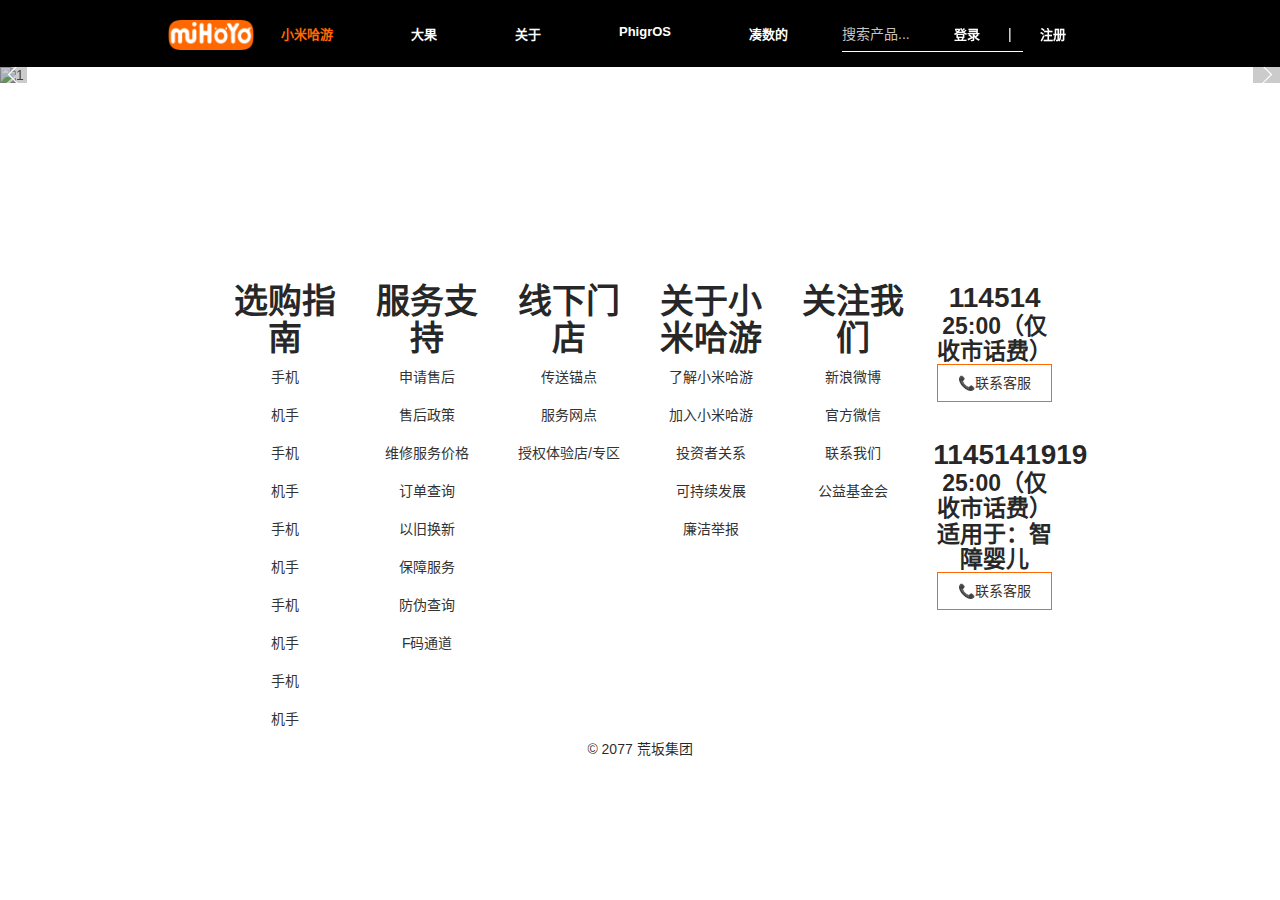
==== commit 36773a42: "Update index.html" ====
--- a/others/webAAAfinal/index.html
+++ b/others/webAAAfinal/index.html
@@ -4,7 +4,7 @@
     <meta charset="UTF-8" />
 	<meta name="viewport" content="width=device-width, initial-scale=1.0" />
 
-    <title>title</title>
+    <title>XiaomiHoYo</title></title>
     <!-- 引入本地第三方组件库-->
     <link rel="stylesheet" href="ui/iceui/src/ui/ui.css"/>
     <script src="ui/iceui/src/ice.js"></script>
@@ -133,15 +133,15 @@
         <div>
             <h1>选购指南</h1>
             <a href="#">手机</a></br>
+            <a href="#">机手</a></br>
             <a href="#">手机</a></br>
+            <a href="#">机手</a></br>
             <a href="#">手机</a></br>
+            <a href="#">机手</a></br>
             <a href="#">手机</a></br>
+            <a href="#">机手</a></br>
             <a href="#">手机</a></br>
-            <a href="#">手机</a></br>
-            <a href="#">手机</a></br>
-            <a href="#">手机</a></br>
-            <a href="#">手机</a></br>
-            <a href="#">手机</a></br>
+            <a href="#">机手</a></br>
         </div>
         <div>
             <h1>服务支持</h1>
@@ -156,12 +156,12 @@
         </div>
         <div>
             <h1>线下门店</h1>
-            <a href="#">小米之家</a></br>
+            <a href="#">传送锚点</a></br>
             <a href="#">服务网点</a></br>
             <a href="#">授权体验店/专区</a></br>
         </div>
         <div>
-            <h1>关于小米</h1>
+            <h1>关于小米哈游</h1>
             <a href="#">了解小米哈游</a></br>
             <a href="#">加入小米哈游</a></br>
             <a href="#">投资者关系</a></br>
@@ -178,8 +178,8 @@
         <div>
             <h2>114514</h2>
             <h3>25:00（仅收市话费）</h3>
-            <a href="#" class="btnn" id="btnnn">📞联系客服</a>
-            <h2>1145141919</h2></br>
+            <a href="#" class="btnn" id="btnnn">📞联系客服</a></br></br>
+            <h2>1145141919</h2>
             <h3>25:00（仅收市话费）</h3>
             <h3>适用于：智障婴儿</h3>
             <a href="#" class="btnn" id="btnn">📞联系客服</a>
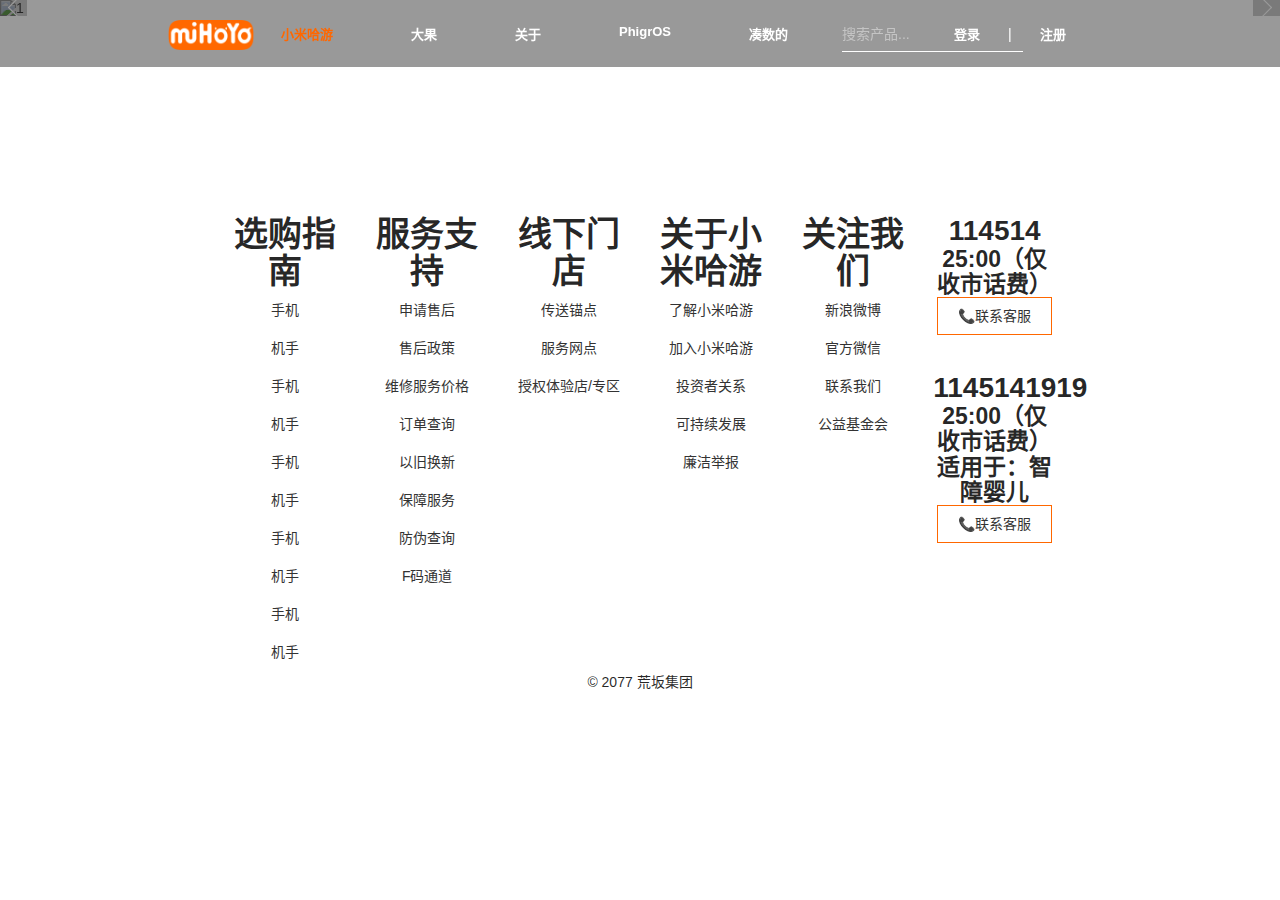
==== commit 5022151a: "Update index.html" ====
--- a/others/webAAAfinal/index.html
+++ b/others/webAAAfinal/index.html
@@ -1,11 +1,11 @@
 <!DOCTYPE html>
 <html lang="zh-CN">
 <head>
-    <meta charset="UTF-8" />
-	<meta name="viewport" content="width=device-width, initial-scale=1.0" />
-
-    <title>XiaomiHoYo</title></title>
-    <!-- 引入本地第三方组件库-->
+<meta charset="UTF-8" />
+<meta name="viewport" content="width=device-width, initial-scale=1.0" />
+<link rel="shortcut icon" href="favicon.ico" type="image/x-icon">
+    <title>XiaomiHoYo</title>
+    <!-- 引入第三方组件库-->
     <link rel="stylesheet" href="ui/iceui/src/ui/ui.css"/>
     <script src="ui/iceui/src/ice.js"></script>
     <script src="ui/iceui/src/ui/ui.js"></script>
@@ -22,15 +22,15 @@
     </style>
     <!--导航栏-->
     <style>
-        .TopbarMenu {
+     .TopbarMenu {
             z-index: 99999;
-            background-color: rgb(0, 0, 0.8);
+            background-color: rgba(0, 0, 0,0.4);
             width: 100%;
             gap:30px;
             text-align: center;
             justify-content: center;
             display: flex;
-            position: sticky;
+            position: fixed;
             top: 0%;
         }
             .TopbarMenu img {
@@ -61,7 +61,7 @@
             }
             .TopbarMenu input {
                 vertical-align: middle;
-                background-color: rgba(0, 0, 0, 0.9);
+                background-color: rgba(0, 0, 0, 0);
                 color: #fff;
                 border:none;
                 border-bottom: 1px solid #fff;
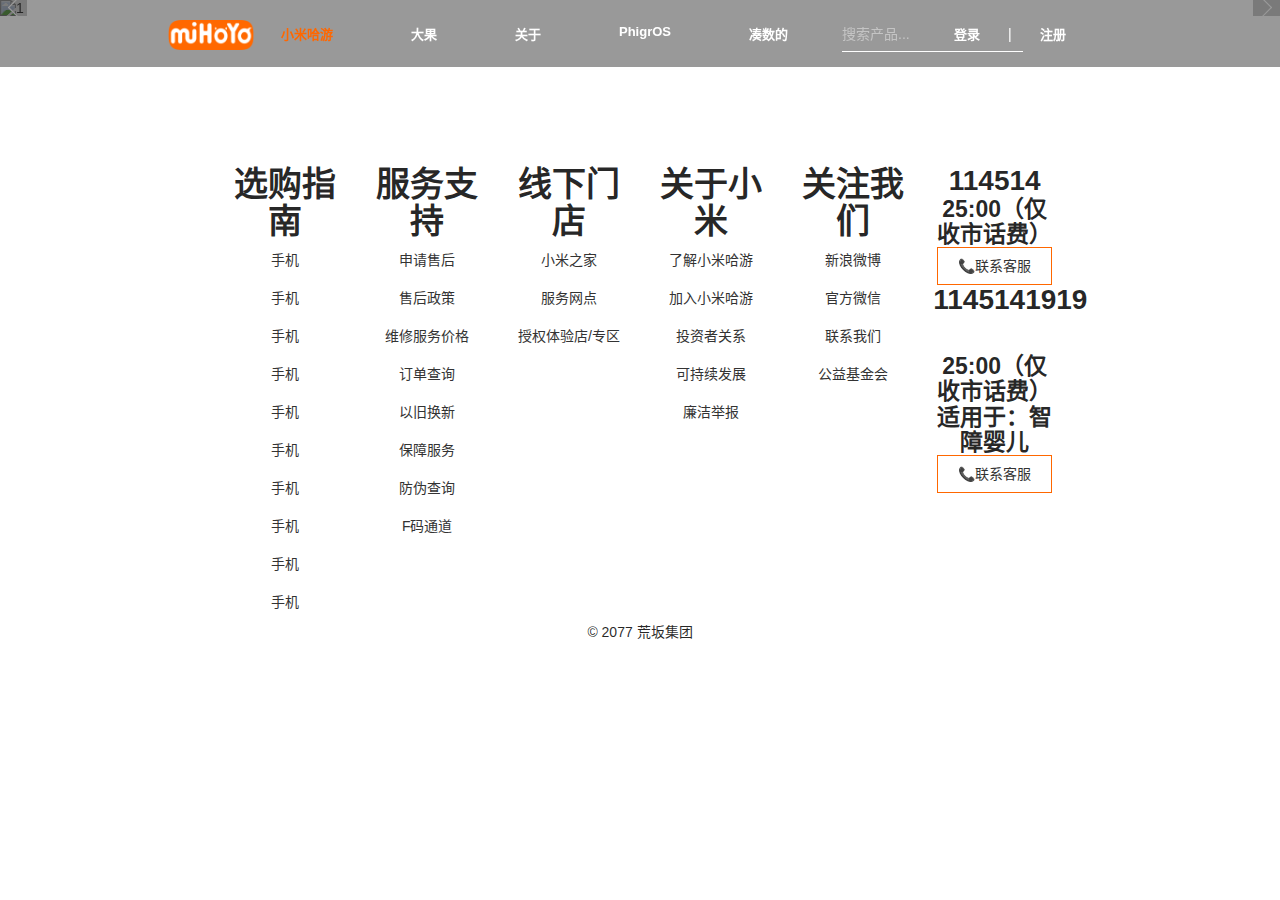
==== commit 522ba4f2: "Update index.html" ====
--- a/others/webAAAfinal/index.html
+++ b/others/webAAAfinal/index.html
@@ -1,11 +1,12 @@
 <!DOCTYPE html>
 <html lang="zh-CN">
 <head>
-<meta charset="UTF-8" />
-<meta name="viewport" content="width=device-width, initial-scale=1.0" />
-<link rel="shortcut icon" href="favicon.ico" type="image/x-icon">
+    <meta charset="UTF-8" />
+	<meta name="viewport" content="width=device-width, initial-scale=1.0" />
+    <link rel="shortcut icon" href="媒体素材/favicon.ico" />
+
     <title>XiaomiHoYo</title>
-    <!-- 引入第三方组件库-->
+    <!-- 引入本地第三方组件库-->
     <link rel="stylesheet" href="ui/iceui/src/ui/ui.css"/>
     <script src="ui/iceui/src/ice.js"></script>
     <script src="ui/iceui/src/ui/ui.js"></script>
@@ -21,59 +22,13 @@
 		}
     </style>
     <!--导航栏-->
-    <style>
-     .TopbarMenu {
-            z-index: 99999;
-            background-color: rgba(0, 0, 0,0.4);
-            width: 100%;
-            gap:30px;
-            text-align: center;
-            justify-content: center;
-            display: flex;
-            position: fixed;
-            top: 0%;
-        }
-            .TopbarMenu img {
-                position: fixed;
-                left:13%;
-                margin-top: 20px;
-                height:30px;
-            }
-            .login {
-                color: #fff;
-                padding: 24px;
-                position: fixed;
-                right:13%;
-                height:30px;
-            }
-            .TopbarMenu a {
-                padding:24px;
-                font-family: Arial, Helvetica, sans-serif;
-                font-weight: 600;
-                font-size: 13px;
-                color:#fff;
-            }
-            .TopbarMenu a:hover {
-                color:rgb(255,103,0);
-            }
-            #active {
-                color:rgb(255,103,0);
-            }
-            .TopbarMenu input {
-                vertical-align: middle;
-                background-color: rgba(0, 0, 0, 0);
-                color: #fff;
-                border:none;
-                border-bottom: 1px solid #fff;
-                margin-top: 17px;
-            }
-    </style>
+    <link rel="stylesheet" href="stylesheet/topbar.css">
 	<!--footer-->
     <style>
 	.end{
 		margin: 0 auto;
 		width: 80%;
-		margin-top: 200px;
+		margin-top: 150px;
 		text-align: center;
 		display: grid;
 		justify-content: center;
@@ -106,7 +61,7 @@
     <div class="TopbarMenu">
         <img src="媒体素材/logo.png" alt="logo">
         <a href="#" id="active">小米哈游</a>
-        <a href="#">大果</a>
+        <a href="二级页面/phone.html">大果</a>
         <a href="#">关于</a>
         <a href="#">PhigrOS</a>
         <a href="#">凑数的</a>
@@ -133,15 +88,15 @@
         <div>
             <h1>选购指南</h1>
             <a href="#">手机</a></br>
-            <a href="#">机手</a></br>
             <a href="#">手机</a></br>
-            <a href="#">机手</a></br>
             <a href="#">手机</a></br>
-            <a href="#">机手</a></br>
             <a href="#">手机</a></br>
-            <a href="#">机手</a></br>
             <a href="#">手机</a></br>
-            <a href="#">机手</a></br>
+            <a href="#">手机</a></br>
+            <a href="#">手机</a></br>
+            <a href="#">手机</a></br>
+            <a href="#">手机</a></br>
+            <a href="#">手机</a></br>
         </div>
         <div>
             <h1>服务支持</h1>
@@ -156,12 +111,12 @@
         </div>
         <div>
             <h1>线下门店</h1>
-            <a href="#">传送锚点</a></br>
+            <a href="#">小米之家</a></br>
             <a href="#">服务网点</a></br>
             <a href="#">授权体验店/专区</a></br>
         </div>
         <div>
-            <h1>关于小米哈游</h1>
+            <h1>关于小米</h1>
             <a href="#">了解小米哈游</a></br>
             <a href="#">加入小米哈游</a></br>
             <a href="#">投资者关系</a></br>
@@ -178,8 +133,8 @@
         <div>
             <h2>114514</h2>
             <h3>25:00（仅收市话费）</h3>
-            <a href="#" class="btnn" id="btnnn">📞联系客服</a></br></br>
-            <h2>1145141919</h2>
+            <a href="#" class="btnn" id="btnnn">📞联系客服</a>
+            <h2>1145141919</h2></br>
             <h3>25:00（仅收市话费）</h3>
             <h3>适用于：智障婴儿</h3>
             <a href="#" class="btnn" id="btnn">📞联系客服</a>
--- a/others/webAAAfinal/stylesheet/topbar.css
+++ b/others/webAAAfinal/stylesheet/topbar.css
@@ -0,0 +1,45 @@
+        .TopbarMenu {
+            z-index: 99999;
+            background-color: rgba(0, 0, 0,0.4);
+            width: 100%;
+            gap:30px;
+            text-align: center;
+            justify-content: center;
+            display: flex;
+            position: fixed;
+            top: 0%;
+        }
+            .TopbarMenu img {
+                position: fixed;
+                left:13%;
+                margin-top: 20px;
+                height:30px;
+            }
+            .login {
+                color: #fff;
+                padding: 24px;
+                position: fixed;
+                right:13%;
+                height:30px;
+            }
+            .TopbarMenu a {
+                padding:24px;
+                font-family: Arial, Helvetica, sans-serif;
+                font-weight: 600;
+                font-size: 13px;
+                color:#fff;
+            }
+            .TopbarMenu a:hover {
+                color:rgb(255,103,0);
+            }
+            #active {
+                color:rgb(255,103,0);
+            }
+            .TopbarMenu input {
+                vertical-align: middle;
+                background-color: rgba(0, 0, 0, 0);
+                color: #fff;
+                border:none;
+                border-bottom: 1px solid #fff;
+                margin-top: 17px;
+            }